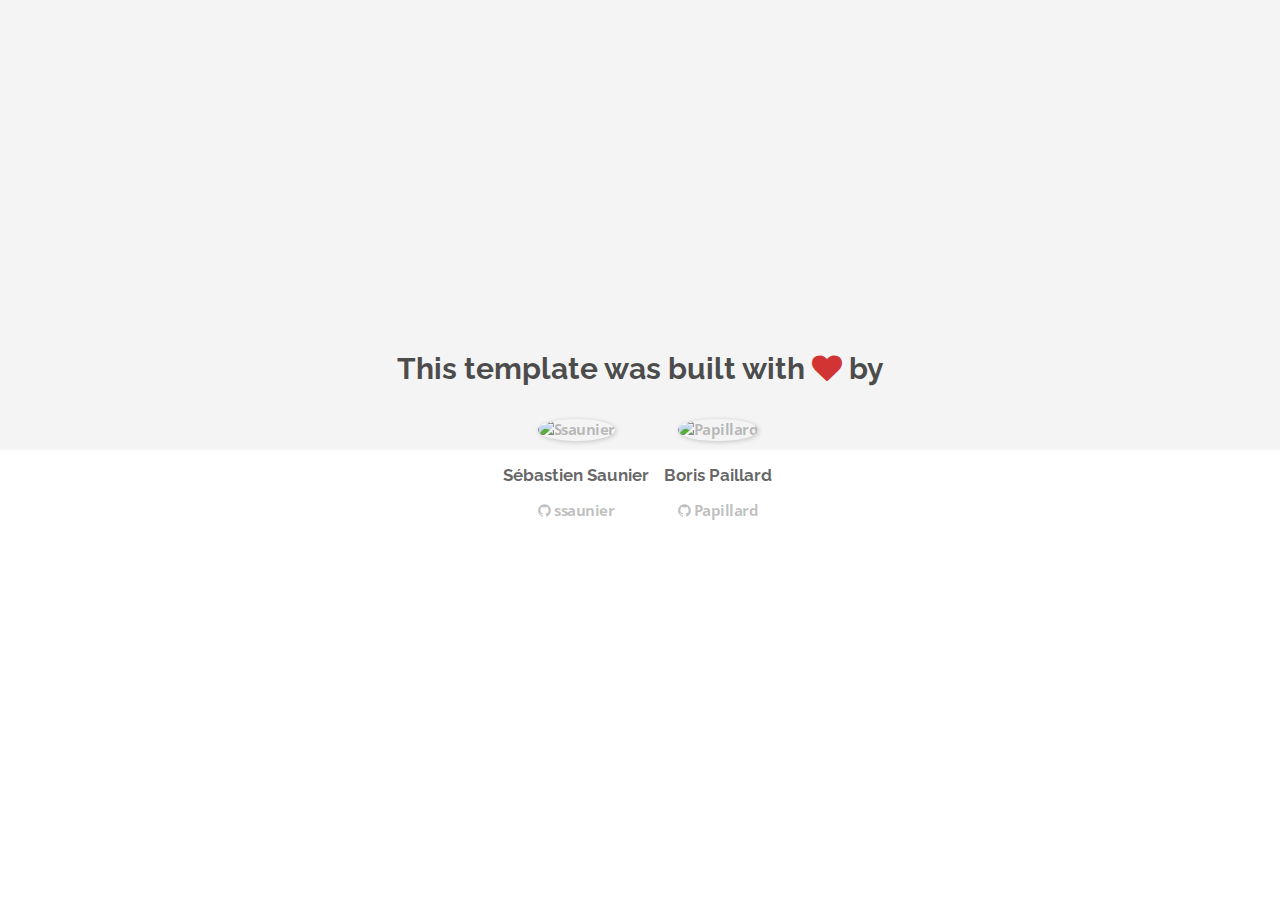
==== about.html @ 90ef144e "Automated commit at 2018-05-28 09:47:52 UTC by middleman-deploy 2.0.0-alpha" ====
<!doctype html>
<html>
  <head>
    <meta charset="utf-8">
    <meta http-equiv="x-ua-compatible" content="ie=edge">
    <meta name="viewport"
          content="width=device-width, initial-scale=1, shrink-to-fit=no">
    <!-- Use the title from a page's frontmatter if it has one -->
    <title>Le Wagon - Middleman - About</title>
    <link href="stylesheets/application-3c48b980.css" rel="stylesheet" />
    <script src="javascripts/application-93de88c9.js"></script>
    <link href="images/favicon-f15af148.png" rel="icon" type="image/png" />
  </head>
  <body>
    <div id="about">
  <div class="about-content">
    <h1>This template was built with <i class="fa fa-heart"></i> by</h1>
    <ul class="list-inline">
        <li>
<a href="https://kitt.lewagon.com/alumni/ssaunier" target="_blank">            <img src="https://kitt.lewagon.com/placeholder/users/ssaunier" class="img-circle" alt="Ssaunier" />
</a>          <h2>Sébastien Saunier</h2>
          <p>
<a href="https://github.com/ssaunier" target="_blank">              <i class="fa fa-github"></i> ssaunier
</a>          </p>
        </li>
        <li>
<a href="https://kitt.lewagon.com/alumni/Papillard" target="_blank">            <img src="https://kitt.lewagon.com/placeholder/users/Papillard" class="img-circle" alt="Papillard" />
</a>          <h2>Boris Paillard</h2>
          <p>
<a href="https://github.com/Papillard" target="_blank">              <i class="fa fa-github"></i> Papillard
</a>          </p>
        </li>
    </ul>
  </div>
</div>

  </body>
</html>
---- stylesheets/application-3c48b980.css ----
@import url("https://fonts.googleapis.com/css?family=Open+Sans:400,300,700|Raleway:400,100,300,700,500");/*!
 * Bootstrap v3.3.7 (http://getbootstrap.com)
 * Copyright 2011-2016 Twitter, Inc.
 * Licensed under MIT (https://github.com/twbs/bootstrap/blob/master/LICENSE)
 *//*! normalize.css v3.0.3 | MIT License | github.com/necolas/normalize.css */html{font-family:sans-serif;-ms-text-size-adjust:100%;-webkit-text-size-adjust:100%}body{margin:0}article,aside,details,figcaption,figure,footer,header,hgroup,main,menu,nav,section,summary{display:block}audio,canvas,progress,video{display:inline-block;vertical-align:baseline}audio:not([controls]){display:none;height:0}[hidden],template{display:none}a{background-color:transparent}a:active,a:hover{outline:0}abbr[title]{border-bottom:1px dotted}b,strong{font-weight:bold}dfn{font-style:italic}h1{font-size:2em;margin:0.67em 0}mark{background:#ff0;color:#000}small{font-size:80%}sub,sup{font-size:75%;line-height:0;position:relative;vertical-align:baseline}sup{top:-0.5em}sub{bottom:-0.25em}img{border:0}svg:not(:root){overflow:hidden}figure{margin:1em 40px}hr{-webkit-box-sizing:content-box;box-sizing:content-box;height:0}pre{overflow:auto}code,kbd,pre,samp{font-family:monospace, monospace;font-size:1em}button,input,optgroup,select,textarea{color:inherit;font:inherit;margin:0}button{overflow:visible}button,select{text-transform:none}button,html input[type="button"],input[type="reset"],input[type="submit"]{-webkit-appearance:button;cursor:pointer}button[disabled],html input[disabled]{cursor:default}button::-moz-focus-inner,input::-moz-focus-inner{border:0;padding:0}input{line-height:normal}input[type="checkbox"],input[type="radio"]{-webkit-box-sizing:border-box;box-sizing:border-box;padding:0}input[type="number"]::-webkit-inner-spin-button,input[type="number"]::-webkit-outer-spin-button{height:auto}input[type="search"]{-webkit-appearance:textfield;-webkit-box-sizing:content-box;box-sizing:content-box}input[type="search"]::-webkit-search-cancel-button,input[type="search"]::-webkit-search-decoration{-webkit-appearance:none}fieldset{border:1px solid #c0c0c0;margin:0 2px;padding:0.35em 0.625em 0.75em}legend{border:0;padding:0}textarea{overflow:auto}optgroup{font-weight:bold}table{border-collapse:collapse;border-spacing:0}td,th{padding:0}/*! Source: https://github.com/h5bp/html5-boilerplate/blob/master/src/css/main.css */@media print{*,*:before,*:after{background:transparent !important;color:#000 !important;-webkit-box-shadow:none !important;box-shadow:none !important;text-shadow:none !important}a,a:visited{text-decoration:underline}a[href]:after{content:" (" attr(href) ")"}abbr[title]:after{content:" (" attr(title) ")"}a[href^="#"]:after,a[href^="javascript:"]:after{content:""}pre,blockquote{border:1px solid #999;page-break-inside:avoid}thead{display:table-header-group}tr,img{page-break-inside:avoid}img{max-width:100% !important}p,h2,h3{orphans:3;widows:3}h2,h3{page-break-after:avoid}.navbar{display:none}.btn>.caret,.dropup>.btn>.caret{border-top-color:#000 !important}.label{border:1px solid #000}.table{border-collapse:collapse !important}.table td,.table th{background-color:#fff !important}.table-bordered th,.table-bordered td{border:1px solid #ddd !important}}@font-face{font-family:'Glyphicons Halflings';src:url("../assets/bootstrap/glyphicons-halflings-regular-86b6f62b.eot");src:url("../assets/bootstrap/glyphicons-halflings-regular-86b6f62b.eot?#iefix") format("embedded-opentype"),url("../assets/bootstrap/glyphicons-halflings-regular-ca35b697.woff2") format("woff2"),url("../assets/bootstrap/glyphicons-halflings-regular-278e49a8.woff") format("woff"),url("../assets/bootstrap/glyphicons-halflings-regular-44bc1850.ttf") format("truetype"),url("../assets/bootstrap/glyphicons-halflings-regular-de51a849.svg#glyphicons_halflingsregular") format("svg")}.glyphicon{position:relative;top:1px;display:inline-block;font-family:'Glyphicons Halflings';font-style:normal;font-weight:normal;line-height:1;-webkit-font-smoothing:antialiased;-moz-osx-font-smoothing:grayscale}.glyphicon-asterisk:before{content:"\002a"}.glyphicon-plus:before{content:"\002b"}.glyphicon-euro:before,.glyphicon-eur:before{content:"\20ac"}.glyphicon-minus:before{content:"\2212"}.glyphicon-cloud:before{content:"\2601"}.glyphicon-envelope:before{content:"\2709"}.glyphicon-pencil:before{content:"\270f"}.glyphicon-glass:before{content:"\e001"}.glyphicon-music:before{content:"\e002"}.glyphicon-search:before{content:"\e003"}.glyphicon-heart:before{content:"\e005"}.glyphicon-star:before{content:"\e006"}.glyphicon-star-empty:before{content:"\e007"}.glyphicon-user:before{content:"\e008"}.glyphicon-film:before{content:"\e009"}.glyphicon-th-large:before{content:"\e010"}.glyphicon-th:before{content:"\e011"}.glyphicon-th-list:before{content:"\e012"}.glyphicon-ok:before{content:"\e013"}.glyphicon-remove:before{content:"\e014"}.glyphicon-zoom-in:before{content:"\e015"}.glyphicon-zoom-out:before{content:"\e016"}.glyphicon-off:before{content:"\e017"}.glyphicon-signal:before{content:"\e018"}.glyphicon-cog:before{content:"\e019"}.glyphicon-trash:before{content:"\e020"}.glyphicon-home:before{content:"\e021"}.glyphicon-file:before{content:"\e022"}.glyphicon-time:before{content:"\e023"}.glyphicon-road:before{content:"\e024"}.glyphicon-download-alt:before{content:"\e025"}.glyphicon-download:before{content:"\e026"}.glyphicon-upload:before{content:"\e027"}.glyphicon-inbox:before{content:"\e028"}.glyphicon-play-circle:before{content:"\e029"}.glyphicon-repeat:before{content:"\e030"}.glyphicon-refresh:before{content:"\e031"}.glyphicon-list-alt:before{content:"\e032"}.glyphicon-lock:before{content:"\e033"}.glyphicon-flag:before{content:"\e034"}.glyphicon-headphones:before{content:"\e035"}.glyphicon-volume-off:before{content:"\e036"}.glyphicon-volume-down:before{content:"\e037"}.glyphicon-volume-up:before{content:"\e038"}.glyphicon-qrcode:before{content:"\e039"}.glyphicon-barcode:before{content:"\e040"}.glyphicon-tag:before{content:"\e041"}.glyphicon-tags:before{content:"\e042"}.glyphicon-book:before{content:"\e043"}.glyphicon-bookmark:before{content:"\e044"}.glyphicon-print:before{content:"\e045"}.glyphicon-camera:before{content:"\e046"}.glyphicon-font:before{content:"\e047"}.glyphicon-bold:before{content:"\e048"}.glyphicon-italic:before{content:"\e049"}.glyphicon-text-height:before{content:"\e050"}.glyphicon-text-width:before{content:"\e051"}.glyphicon-align-left:before{content:"\e052"}.glyphicon-align-center:before{content:"\e053"}.glyphicon-align-right:before{content:"\e054"}.glyphicon-align-justify:before{content:"\e055"}.glyphicon-list:before{content:"\e056"}.glyphicon-indent-left:before{content:"\e057"}.glyphicon-indent-right:before{content:"\e058"}.glyphicon-facetime-video:before{content:"\e059"}.glyphicon-picture:before{content:"\e060"}.glyphicon-map-marker:before{content:"\e062"}.glyphicon-adjust:before{content:"\e063"}.glyphicon-tint:before{content:"\e064"}.glyphicon-edit:before{content:"\e065"}.glyphicon-share:before{content:"\e066"}.glyphicon-check:before{content:"\e067"}.glyphicon-move:before{content:"\e068"}.glyphicon-step-backward:before{content:"\e069"}.glyphicon-fast-backward:before{content:"\e070"}.glyphicon-backward:before{content:"\e071"}.glyphicon-play:before{content:"\e072"}.glyphicon-pause:before{content:"\e073"}.glyphicon-stop:before{content:"\e074"}.glyphicon-forward:before{content:"\e075"}.glyphicon-fast-forward:before{content:"\e076"}.glyphicon-step-forward:before{content:"\e077"}.glyphicon-eject:before{content:"\e078"}.glyphicon-chevron-left:before{content:"\e079"}.glyphicon-chevron-right:before{content:"\e080"}.glyphicon-plus-sign:before{content:"\e081"}.glyphicon-minus-sign:before{content:"\e082"}.glyphicon-remove-sign:before{content:"\e083"}.glyphicon-ok-sign:before{content:"\e084"}.glyphicon-question-sign:before{content:"\e085"}.glyphicon-info-sign:before{content:"\e086"}.glyphicon-screenshot:before{content:"\e087"}.glyphicon-remove-circle:before{content:"\e088"}.glyphicon-ok-circle:before{content:"\e089"}.glyphicon-ban-circle:before{content:"\e090"}.glyphicon-arrow-left:before{content:"\e091"}.glyphicon-arrow-right:before{content:"\e092"}.glyphicon-arrow-up:before{content:"\e093"}.glyphicon-arrow-down:before{content:"\e094"}.glyphicon-share-alt:before{content:"\e095"}.glyphicon-resize-full:before{content:"\e096"}.glyphicon-resize-small:before{content:"\e097"}.glyphicon-exclamation-sign:before{content:"\e101"}.glyphicon-gift:before{content:"\e102"}.glyphicon-leaf:before{content:"\e103"}.glyphicon-fire:before{content:"\e104"}.glyphicon-eye-open:before{content:"\e105"}.glyphicon-eye-close:before{content:"\e106"}.glyphicon-warning-sign:before{content:"\e107"}.glyphicon-plane:before{content:"\e108"}.glyphicon-calendar:before{content:"\e109"}.glyphicon-random:before{content:"\e110"}.glyphicon-comment:before{content:"\e111"}.glyphicon-magnet:before{content:"\e112"}.glyphicon-chevron-up:before{content:"\e113"}.glyphicon-chevron-down:before{content:"\e114"}.glyphicon-retweet:before{content:"\e115"}.glyphicon-shopping-cart:before{content:"\e116"}.glyphicon-folder-close:before{content:"\e117"}.glyphicon-folder-open:before{content:"\e118"}.glyphicon-resize-vertical:before{content:"\e119"}.glyphicon-resize-horizontal:before{content:"\e120"}.glyphicon-hdd:before{content:"\e121"}.glyphicon-bullhorn:before{content:"\e122"}.glyphicon-bell:before{content:"\e123"}.glyphicon-certificate:before{content:"\e124"}.glyphicon-thumbs-up:before{content:"\e125"}.glyphicon-thumbs-down:before{content:"\e126"}.glyphicon-hand-right:before{content:"\e127"}.glyphicon-hand-left:before{content:"\e128"}.glyphicon-hand-up:before{content:"\e129"}.glyphicon-hand-down:before{content:"\e130"}.glyphicon-circle-arrow-right:before{content:"\e131"}.glyphicon-circle-arrow-left:before{content:"\e132"}.glyphicon-circle-arrow-up:before{content:"\e133"}.glyphicon-circle-arrow-down:before{content:"\e134"}.glyphicon-globe:before{content:"\e135"}.glyphicon-wrench:before{content:"\e136"}.glyphicon-tasks:before{content:"\e137"}.glyphicon-filter:before{content:"\e138"}.glyphicon-briefcase:before{content:"\e139"}.glyphicon-fullscreen:before{content:"\e140"}.glyphicon-dashboard:before{content:"\e141"}.glyphicon-paperclip:before{content:"\e142"}.glyphicon-heart-empty:before{content:"\e143"}.glyphicon-link:before{content:"\e144"}.glyphicon-phone:before{content:"\e145"}.glyphicon-pushpin:before{content:"\e146"}.glyphicon-usd:before{content:"\e148"}.glyphicon-gbp:before{content:"\e149"}.glyphicon-sort:before{content:"\e150"}.glyphicon-sort-by-alphabet:before{content:"\e151"}.glyphicon-sort-by-alphabet-alt:before{content:"\e152"}.glyphicon-sort-by-order:before{content:"\e153"}.glyphicon-sort-by-order-alt:before{content:"\e154"}.glyphicon-sort-by-attributes:before{content:"\e155"}.glyphicon-sort-by-attributes-alt:before{content:"\e156"}.glyphicon-unchecked:before{content:"\e157"}.glyphicon-expand:before{content:"\e158"}.glyphicon-collapse-down:before{content:"\e159"}.glyphicon-collapse-up:before{content:"\e160"}.glyphicon-log-in:before{content:"\e161"}.glyphicon-flash:before{content:"\e162"}.glyphicon-log-out:before{content:"\e163"}.glyphicon-new-window:before{content:"\e164"}.glyphicon-record:before{content:"\e165"}.glyphicon-save:before{content:"\e166"}.glyphicon-open:before{content:"\e167"}.glyphicon-saved:before{content:"\e168"}.glyphicon-import:before{content:"\e169"}.glyphicon-export:before{content:"\e170"}.glyphicon-send:before{content:"\e171"}.glyphicon-floppy-disk:before{content:"\e172"}.glyphicon-floppy-saved:before{content:"\e173"}.glyphicon-floppy-remove:before{content:"\e174"}.glyphicon-floppy-save:before{content:"\e175"}.glyphicon-floppy-open:before{content:"\e176"}.glyphicon-credit-card:before{content:"\e177"}.glyphicon-transfer:before{content:"\e178"}.glyphicon-cutlery:before{content:"\e179"}.glyphicon-header:before{content:"\e180"}.glyphicon-compressed:before{content:"\e181"}.glyphicon-earphone:before{content:"\e182"}.glyphicon-phone-alt:before{content:"\e183"}.glyphicon-tower:before{content:"\e184"}.glyphicon-stats:before{content:"\e185"}.glyphicon-sd-video:before{content:"\e186"}.glyphicon-hd-video:before{content:"\e187"}.glyphicon-subtitles:before{content:"\e188"}.glyphicon-sound-stereo:before{content:"\e189"}.glyphicon-sound-dolby:before{content:"\e190"}.glyphicon-sound-5-1:before{content:"\e191"}.glyphicon-sound-6-1:before{content:"\e192"}.glyphicon-sound-7-1:before{content:"\e193"}.glyphicon-copyright-mark:before{content:"\e194"}.glyphicon-registration-mark:before{content:"\e195"}.glyphicon-cloud-download:before{content:"\e197"}.glyphicon-cloud-upload:before{content:"\e198"}.glyphicon-tree-conifer:before{content:"\e199"}.glyphicon-tree-deciduous:before{content:"\e200"}.glyphicon-cd:before{content:"\e201"}.glyphicon-save-file:before{content:"\e202"}.glyphicon-open-file:before{content:"\e203"}.glyphicon-level-up:before{content:"\e204"}.glyphicon-copy:before{content:"\e205"}.glyphicon-paste:before{content:"\e206"}.glyphicon-alert:before{content:"\e209"}.glyphicon-equalizer:before{content:"\e210"}.glyphicon-king:before{content:"\e211"}.glyphicon-queen:before{content:"\e212"}.glyphicon-pawn:before{content:"\e213"}.glyphicon-bishop:before{content:"\e214"}.glyphicon-knight:before{content:"\e215"}.glyphicon-baby-formula:before{content:"\e216"}.glyphicon-tent:before{content:"\26fa"}.glyphicon-blackboard:before{content:"\e218"}.glyphicon-bed:before{content:"\e219"}.glyphicon-apple:before{content:"\f8ff"}.glyphicon-erase:before{content:"\e221"}.glyphicon-hourglass:before{content:"\231b"}.glyphicon-lamp:before{content:"\e223"}.glyphicon-duplicate:before{content:"\e224"}.glyphicon-piggy-bank:before{content:"\e225"}.glyphicon-scissors:before{content:"\e226"}.glyphicon-bitcoin:before{content:"\e227"}.glyphicon-btc:before{content:"\e227"}.glyphicon-xbt:before{content:"\e227"}.glyphicon-yen:before{content:"\00a5"}.glyphicon-jpy:before{content:"\00a5"}.glyphicon-ruble:before{content:"\20bd"}.glyphicon-rub:before{content:"\20bd"}.glyphicon-scale:before{content:"\e230"}.glyphicon-ice-lolly:before{content:"\e231"}.glyphicon-ice-lolly-tasted:before{content:"\e232"}.glyphicon-education:before{content:"\e233"}.glyphicon-option-horizontal:before{content:"\e234"}.glyphicon-option-vertical:before{content:"\e235"}.glyphicon-menu-hamburger:before{content:"\e236"}.glyphicon-modal-window:before{content:"\e237"}.glyphicon-oil:before{content:"\e238"}.glyphicon-grain:before{content:"\e239"}.glyphicon-sunglasses:before{content:"\e240"}.glyphicon-text-size:before{content:"\e241"}.glyphicon-text-color:before{content:"\e242"}.glyphicon-text-background:before{content:"\e243"}.glyphicon-object-align-top:before{content:"\e244"}.glyphicon-object-align-bottom:before{content:"\e245"}.glyphicon-object-align-horizontal:before{content:"\e246"}.glyphicon-object-align-left:before{content:"\e247"}.glyphicon-object-align-vertical:before{content:"\e248"}.glyphicon-object-align-right:before{content:"\e249"}.glyphicon-triangle-right:before{content:"\e250"}.glyphicon-triangle-left:before{content:"\e251"}.glyphicon-triangle-bottom:before{content:"\e252"}.glyphicon-triangle-top:before{content:"\e253"}.glyphicon-console:before{content:"\e254"}.glyphicon-superscript:before{content:"\e255"}.glyphicon-subscript:before{content:"\e256"}.glyphicon-menu-left:before{content:"\e257"}.glyphicon-menu-right:before{content:"\e258"}.glyphicon-menu-down:before{content:"\e259"}.glyphicon-menu-up:before{content:"\e260"}*{-webkit-box-sizing:border-box;box-sizing:border-box}*:before,*:after{-webkit-box-sizing:border-box;box-sizing:border-box}html{font-size:10px;-webkit-tap-highlight-color:transparent}body{font-family:"Open Sans", "Helvetica", "sans-serif";font-size:18px;line-height:1.42857143;color:#333333;background-color:#F4F4F4}input,button,select,textarea{font-family:inherit;font-size:inherit;line-height:inherit}a{color:#469AE0;text-decoration:none}a:hover,a:focus{color:#1f74ba;text-decoration:underline}a:focus{outline:5px auto -webkit-focus-ring-color;outline-offset:-2px}figure{margin:0}img{vertical-align:middle}.img-responsive{display:block;max-width:100%;height:auto}.img-rounded{border-radius:2px}.img-thumbnail{padding:4px;line-height:1.42857143;background-color:#F4F4F4;border:1px solid #ddd;border-radius:2px;-webkit-transition:all 0.2s ease-in-out;transition:all 0.2s ease-in-out;display:inline-block;max-width:100%;height:auto}.img-circle{border-radius:50%}hr{margin-top:25px;margin-bottom:25px;border:0;border-top:1px solid #eeeeee}.sr-only{position:absolute;width:1px;height:1px;margin:-1px;padding:0;overflow:hidden;clip:rect(0, 0, 0, 0);border:0}.sr-only-focusable:active,.sr-only-focusable:focus{position:static;width:auto;height:auto;margin:0;overflow:visible;clip:auto}[role="button"]{cursor:pointer}h1,h2,h3,h4,h5,h6,.h1,.h2,.h3,.h4,.h5,.h6{font-family:"Raleway", "Helvetica", "sans-serif";font-weight:500;line-height:1.1;color:inherit}h1 small,h1 .small,h2 small,h2 .small,h3 small,h3 .small,h4 small,h4 .small,h5 small,h5 .small,h6 small,h6 .small,.h1 small,.h1 .small,.h2 small,.h2 .small,.h3 small,.h3 .small,.h4 small,.h4 .small,.h5 small,.h5 .small,.h6 small,.h6 .small{font-weight:normal;line-height:1;color:#777777}h1,.h1,h2,.h2,h3,.h3{margin-top:25px;margin-bottom:12.5px}h1 small,h1 .small,.h1 small,.h1 .small,h2 small,h2 .small,.h2 small,.h2 .small,h3 small,h3 .small,.h3 small,.h3 .small{font-size:65%}h4,.h4,h5,.h5,h6,.h6{margin-top:12.5px;margin-bottom:12.5px}h4 small,h4 .small,.h4 small,.h4 .small,h5 small,h5 .small,.h5 small,.h5 .small,h6 small,h6 .small,.h6 small,.h6 .small{font-size:75%}h1,.h1{font-size:46px}h2,.h2{font-size:38px}h3,.h3{font-size:31px}h4,.h4{font-size:23px}h5,.h5{font-size:18px}h6,.h6{font-size:16px}p{margin:0 0 12.5px}.lead{margin-bottom:25px;font-size:20px;font-weight:300;line-height:1.4}@media (min-width: 768px){.lead{font-size:27px}}small,.small{font-size:88%}mark,.mark{background-color:#fcf8e3;padding:.2em}.text-left{text-align:left}.text-right{text-align:right}.text-center{text-align:center}.text-justify{text-align:justify}.text-nowrap{white-space:nowrap}.text-lowercase{text-transform:lowercase}.text-uppercase,.initialism{text-transform:uppercase}.text-capitalize{text-transform:capitalize}.text-muted{color:#777777}.text-primary{color:#469AE0}a.text-primary:hover,a.text-primary:focus{color:#2381d0}.text-success{color:#3c763d}a.text-success:hover,a.text-success:focus{color:#2b542c}.text-info{color:#31708f}a.text-info:hover,a.text-info:focus{color:#245269}.text-warning{color:#8a6d3b}a.text-warning:hover,a.text-warning:focus{color:#66512c}.text-danger{color:#a94442}a.text-danger:hover,a.text-danger:focus{color:#843534}.bg-primary{color:#fff}.bg-primary{background-color:#469AE0}a.bg-primary:hover,a.bg-primary:focus{background-color:#2381d0}.bg-success{background-color:#dff0d8}a.bg-success:hover,a.bg-success:focus{background-color:#c1e2b3}.bg-info{background-color:#d9edf7}a.bg-info:hover,a.bg-info:focus{background-color:#afd9ee}.bg-warning{background-color:#fcf8e3}a.bg-warning:hover,a.bg-warning:focus{background-color:#f7ecb5}.bg-danger{background-color:#f2dede}a.bg-danger:hover,a.bg-danger:focus{background-color:#e4b9b9}.page-header{padding-bottom:11.5px;margin:50px 0 25px;border-bottom:1px solid #eeeeee}ul,ol{margin-top:0;margin-bottom:12.5px}ul ul,ul ol,ol ul,ol ol{margin-bottom:0}.list-unstyled{padding-left:0;list-style:none}.list-inline{padding-left:0;list-style:none;margin-left:-5px}.list-inline>li{display:inline-block;padding-left:5px;padding-right:5px}dl{margin-top:0;margin-bottom:25px}dt,dd{line-height:1.42857143}dt{font-weight:bold}dd{margin-left:0}.dl-horizontal dd:before,.dl-horizontal dd:after{content:" ";display:table}.dl-horizontal dd:after{clear:both}@media (min-width: 768px){.dl-horizontal dt{float:left;width:160px;clear:left;text-align:right;overflow:hidden;text-overflow:ellipsis;white-space:nowrap}.dl-horizontal dd{margin-left:180px}}abbr[title],abbr[data-original-title]{cursor:help;border-bottom:1px dotted #777777}.initialism{font-size:90%}blockquote{padding:12.5px 25px;margin:0 0 25px;font-size:22.5px;border-left:5px solid #eeeeee}blockquote p:last-child,blockquote ul:last-child,blockquote ol:last-child{margin-bottom:0}blockquote footer,blockquote small,blockquote .small{display:block;font-size:80%;line-height:1.42857143;color:#777777}blockquote footer:before,blockquote small:before,blockquote .small:before{content:'\2014 \00A0'}.blockquote-reverse,blockquote.pull-right{padding-right:15px;padding-left:0;border-right:5px solid #eeeeee;border-left:0;text-align:right}.blockquote-reverse footer:before,.blockquote-reverse small:before,.blockquote-reverse .small:before,blockquote.pull-right footer:before,blockquote.pull-right small:before,blockquote.pull-right .small:before{content:''}.blockquote-reverse footer:after,.blockquote-reverse small:after,.blockquote-reverse .small:after,blockquote.pull-right footer:after,blockquote.pull-right small:after,blockquote.pull-right .small:after{content:'\00A0 \2014'}address{margin-bottom:25px;font-style:normal;line-height:1.42857143}code,kbd,pre,samp{font-family:Menlo, Monaco, Consolas, "Courier New", monospace}code{padding:2px 4px;font-size:90%;color:#c7254e;background-color:#f9f2f4;border-radius:2px}kbd{padding:2px 4px;font-size:90%;color:#fff;background-color:#333;border-radius:2px;-webkit-box-shadow:inset 0 -1px 0 rgba(0,0,0,0.25);box-shadow:inset 0 -1px 0 rgba(0,0,0,0.25)}kbd kbd{padding:0;font-size:100%;font-weight:bold;-webkit-box-shadow:none;box-shadow:none}pre{display:block;padding:12px;margin:0 0 12.5px;font-size:17px;line-height:1.42857143;word-break:break-all;word-wrap:break-word;color:#333333;background-color:#f5f5f5;border:1px solid #ccc;border-radius:2px}pre code{padding:0;font-size:inherit;color:inherit;white-space:pre-wrap;background-color:transparent;border-radius:0}.pre-scrollable{max-height:340px;overflow-y:scroll}.container{margin-right:auto;margin-left:auto;padding-left:15px;padding-right:15px}.container:before,.container:after{content:" ";display:table}.container:after{clear:both}@media (min-width: 768px){.container{width:750px}}@media (min-width: 992px){.container{width:970px}}@media (min-width: 1200px){.container{width:1170px}}.container-fluid{margin-right:auto;margin-left:auto;padding-left:15px;padding-right:15px}.container-fluid:before,.container-fluid:after{content:" ";display:table}.container-fluid:after{clear:both}.row{margin-left:-15px;margin-right:-15px}.row:before,.row:after{content:" ";display:table}.row:after{clear:both}.col-xs-1,.col-sm-1,.col-md-1,.col-lg-1,.col-xs-2,.col-sm-2,.col-md-2,.col-lg-2,.col-xs-3,.col-sm-3,.col-md-3,.col-lg-3,.col-xs-4,.col-sm-4,.col-md-4,.col-lg-4,.col-xs-5,.col-sm-5,.col-md-5,.col-lg-5,.col-xs-6,.col-sm-6,.col-md-6,.col-lg-6,.col-xs-7,.col-sm-7,.col-md-7,.col-lg-7,.col-xs-8,.col-sm-8,.col-md-8,.col-lg-8,.col-xs-9,.col-sm-9,.col-md-9,.col-lg-9,.col-xs-10,.col-sm-10,.col-md-10,.col-lg-10,.col-xs-11,.col-sm-11,.col-md-11,.col-lg-11,.col-xs-12,.col-sm-12,.col-md-12,.col-lg-12{position:relative;min-height:1px;padding-left:15px;padding-right:15px}.col-xs-1,.col-xs-2,.col-xs-3,.col-xs-4,.col-xs-5,.col-xs-6,.col-xs-7,.col-xs-8,.col-xs-9,.col-xs-10,.col-xs-11,.col-xs-12{float:left}.col-xs-1{width:8.33333333%}.col-xs-2{width:16.66666667%}.col-xs-3{width:25%}.col-xs-4{width:33.33333333%}.col-xs-5{width:41.66666667%}.col-xs-6{width:50%}.col-xs-7{width:58.33333333%}.col-xs-8{width:66.66666667%}.col-xs-9{width:75%}.col-xs-10{width:83.33333333%}.col-xs-11{width:91.66666667%}.col-xs-12{width:100%}.col-xs-pull-0{right:auto}.col-xs-pull-1{right:8.33333333%}.col-xs-pull-2{right:16.66666667%}.col-xs-pull-3{right:25%}.col-xs-pull-4{right:33.33333333%}.col-xs-pull-5{right:41.66666667%}.col-xs-pull-6{right:50%}.col-xs-pull-7{right:58.33333333%}.col-xs-pull-8{right:66.66666667%}.col-xs-pull-9{right:75%}.col-xs-pull-10{right:83.33333333%}.col-xs-pull-11{right:91.66666667%}.col-xs-pull-12{right:100%}.col-xs-push-0{left:auto}.col-xs-push-1{left:8.33333333%}.col-xs-push-2{left:16.66666667%}.col-xs-push-3{left:25%}.col-xs-push-4{left:33.33333333%}.col-xs-push-5{left:41.66666667%}.col-xs-push-6{left:50%}.col-xs-push-7{left:58.33333333%}.col-xs-push-8{left:66.66666667%}.col-xs-push-9{left:75%}.col-xs-push-10{left:83.33333333%}.col-xs-push-11{left:91.66666667%}.col-xs-push-12{left:100%}.col-xs-offset-0{margin-left:0%}.col-xs-offset-1{margin-left:8.33333333%}.col-xs-offset-2{margin-left:16.66666667%}.col-xs-offset-3{margin-left:25%}.col-xs-offset-4{margin-left:33.33333333%}.col-xs-offset-5{margin-left:41.66666667%}.col-xs-offset-6{margin-left:50%}.col-xs-offset-7{margin-left:58.33333333%}.col-xs-offset-8{margin-left:66.66666667%}.col-xs-offset-9{margin-left:75%}.col-xs-offset-10{margin-left:83.33333333%}.col-xs-offset-11{margin-left:91.66666667%}.col-xs-offset-12{margin-left:100%}@media (min-width: 768px){.col-sm-1,.col-sm-2,.col-sm-3,.col-sm-4,.col-sm-5,.col-sm-6,.col-sm-7,.col-sm-8,.col-sm-9,.col-sm-10,.col-sm-11,.col-sm-12{float:left}.col-sm-1{width:8.33333333%}.col-sm-2{width:16.66666667%}.col-sm-3{width:25%}.col-sm-4{width:33.33333333%}.col-sm-5{width:41.66666667%}.col-sm-6{width:50%}.col-sm-7{width:58.33333333%}.col-sm-8{width:66.66666667%}.col-sm-9{width:75%}.col-sm-10{width:83.33333333%}.col-sm-11{width:91.66666667%}.col-sm-12{width:100%}.col-sm-pull-0{right:auto}.col-sm-pull-1{right:8.33333333%}.col-sm-pull-2{right:16.66666667%}.col-sm-pull-3{right:25%}.col-sm-pull-4{right:33.33333333%}.col-sm-pull-5{right:41.66666667%}.col-sm-pull-6{right:50%}.col-sm-pull-7{right:58.33333333%}.col-sm-pull-8{right:66.66666667%}.col-sm-pull-9{right:75%}.col-sm-pull-10{right:83.33333333%}.col-sm-pull-11{right:91.66666667%}.col-sm-pull-12{right:100%}.col-sm-push-0{left:auto}.col-sm-push-1{left:8.33333333%}.col-sm-push-2{left:16.66666667%}.col-sm-push-3{left:25%}.col-sm-push-4{left:33.33333333%}.col-sm-push-5{left:41.66666667%}.col-sm-push-6{left:50%}.col-sm-push-7{left:58.33333333%}.col-sm-push-8{left:66.66666667%}.col-sm-push-9{left:75%}.col-sm-push-10{left:83.33333333%}.col-sm-push-11{left:91.66666667%}.col-sm-push-12{left:100%}.col-sm-offset-0{margin-left:0%}.col-sm-offset-1{margin-left:8.33333333%}.col-sm-offset-2{margin-left:16.66666667%}.col-sm-offset-3{margin-left:25%}.col-sm-offset-4{margin-left:33.33333333%}.col-sm-offset-5{margin-left:41.66666667%}.col-sm-offset-6{margin-left:50%}.col-sm-offset-7{margin-left:58.33333333%}.col-sm-offset-8{margin-left:66.66666667%}.col-sm-offset-9{margin-left:75%}.col-sm-offset-10{margin-left:83.33333333%}.col-sm-offset-11{margin-left:91.66666667%}.col-sm-offset-12{margin-left:100%}}@media (min-width: 992px){.col-md-1,.col-md-2,.col-md-3,.col-md-4,.col-md-5,.col-md-6,.col-md-7,.col-md-8,.col-md-9,.col-md-10,.col-md-11,.col-md-12{float:left}.col-md-1{width:8.33333333%}.col-md-2{width:16.66666667%}.col-md-3{width:25%}.col-md-4{width:33.33333333%}.col-md-5{width:41.66666667%}.col-md-6{width:50%}.col-md-7{width:58.33333333%}.col-md-8{width:66.66666667%}.col-md-9{width:75%}.col-md-10{width:83.33333333%}.col-md-11{width:91.66666667%}.col-md-12{width:100%}.col-md-pull-0{right:auto}.col-md-pull-1{right:8.33333333%}.col-md-pull-2{right:16.66666667%}.col-md-pull-3{right:25%}.col-md-pull-4{right:33.33333333%}.col-md-pull-5{right:41.66666667%}.col-md-pull-6{right:50%}.col-md-pull-7{right:58.33333333%}.col-md-pull-8{right:66.66666667%}.col-md-pull-9{right:75%}.col-md-pull-10{right:83.33333333%}.col-md-pull-11{right:91.66666667%}.col-md-pull-12{right:100%}.col-md-push-0{left:auto}.col-md-push-1{left:8.33333333%}.col-md-push-2{left:16.66666667%}.col-md-push-3{left:25%}.col-md-push-4{left:33.33333333%}.col-md-push-5{left:41.66666667%}.col-md-push-6{left:50%}.col-md-push-7{left:58.33333333%}.col-md-push-8{left:66.66666667%}.col-md-push-9{left:75%}.col-md-push-10{left:83.33333333%}.col-md-push-11{left:91.66666667%}.col-md-push-12{left:100%}.col-md-offset-0{margin-left:0%}.col-md-offset-1{margin-left:8.33333333%}.col-md-offset-2{margin-left:16.66666667%}.col-md-offset-3{margin-left:25%}.col-md-offset-4{margin-left:33.33333333%}.col-md-offset-5{margin-left:41.66666667%}.col-md-offset-6{margin-left:50%}.col-md-offset-7{margin-left:58.33333333%}.col-md-offset-8{margin-left:66.66666667%}.col-md-offset-9{margin-left:75%}.col-md-offset-10{margin-left:83.33333333%}.col-md-offset-11{margin-left:91.66666667%}.col-md-offset-12{margin-left:100%}}@media (min-width: 1200px){.col-lg-1,.col-lg-2,.col-lg-3,.col-lg-4,.col-lg-5,.col-lg-6,.col-lg-7,.col-lg-8,.col-lg-9,.col-lg-10,.col-lg-11,.col-lg-12{float:left}.col-lg-1{width:8.33333333%}.col-lg-2{width:16.66666667%}.col-lg-3{width:25%}.col-lg-4{width:33.33333333%}.col-lg-5{width:41.66666667%}.col-lg-6{width:50%}.col-lg-7{width:58.33333333%}.col-lg-8{width:66.66666667%}.col-lg-9{width:75%}.col-lg-10{width:83.33333333%}.col-lg-11{width:91.66666667%}.col-lg-12{width:100%}.col-lg-pull-0{right:auto}.col-lg-pull-1{right:8.33333333%}.col-lg-pull-2{right:16.66666667%}.col-lg-pull-3{right:25%}.col-lg-pull-4{right:33.33333333%}.col-lg-pull-5{right:41.66666667%}.col-lg-pull-6{right:50%}.col-lg-pull-7{right:58.33333333%}.col-lg-pull-8{right:66.66666667%}.col-lg-pull-9{right:75%}.col-lg-pull-10{right:83.33333333%}.col-lg-pull-11{right:91.66666667%}.col-lg-pull-12{right:100%}.col-lg-push-0{left:auto}.col-lg-push-1{left:8.33333333%}.col-lg-push-2{left:16.66666667%}.col-lg-push-3{left:25%}.col-lg-push-4{left:33.33333333%}.col-lg-push-5{left:41.66666667%}.col-lg-push-6{left:50%}.col-lg-push-7{left:58.33333333%}.col-lg-push-8{left:66.66666667%}.col-lg-push-9{left:75%}.col-lg-push-10{left:83.33333333%}.col-lg-push-11{left:91.66666667%}.col-lg-push-12{left:100%}.col-lg-offset-0{margin-left:0%}.col-lg-offset-1{margin-left:8.33333333%}.col-lg-offset-2{margin-left:16.66666667%}.col-lg-offset-3{margin-left:25%}.col-lg-offset-4{margin-left:33.33333333%}.col-lg-offset-5{margin-left:41.66666667%}.col-lg-offset-6{margin-left:50%}.col-lg-offset-7{margin-left:58.33333333%}.col-lg-offset-8{margin-left:66.66666667%}.col-lg-offset-9{margin-left:75%}.col-lg-offset-10{margin-left:83.33333333%}.col-lg-offset-11{margin-left:91.66666667%}.col-lg-offset-12{margin-left:100%}}table{background-color:transparent}caption{padding-top:8px;padding-bottom:8px;color:#777777;text-align:left}th{text-align:left}.table{width:100%;max-width:100%;margin-bottom:25px}.table>thead>tr>th,.table>thead>tr>td,.table>tbody>tr>th,.table>tbody>tr>td,.table>tfoot>tr>th,.table>tfoot>tr>td{padding:8px;line-height:1.42857143;vertical-align:top;border-top:1px solid #ddd}.table>thead>tr>th{vertical-align:bottom;border-bottom:2px solid #ddd}.table>caption+thead>tr:first-child>th,.table>caption+thead>tr:first-child>td,.table>colgroup+thead>tr:first-child>th,.table>colgroup+thead>tr:first-child>td,.table>thead:first-child>tr:first-child>th,.table>thead:first-child>tr:first-child>td{border-top:0}.table>tbody+tbody{border-top:2px solid #ddd}.table .table{background-color:#F4F4F4}.table-condensed>thead>tr>th,.table-condensed>thead>tr>td,.table-condensed>tbody>tr>th,.table-condensed>tbody>tr>td,.table-condensed>tfoot>tr>th,.table-condensed>tfoot>tr>td{padding:5px}.table-bordered{border:1px solid #ddd}.table-bordered>thead>tr>th,.table-bordered>thead>tr>td,.table-bordered>tbody>tr>th,.table-bordered>tbody>tr>td,.table-bordered>tfoot>tr>th,.table-bordered>tfoot>tr>td{border:1px solid #ddd}.table-bordered>thead>tr>th,.table-bordered>thead>tr>td{border-bottom-width:2px}.table-striped>tbody>tr:nth-of-type(odd){background-color:#f9f9f9}.table-hover>tbody>tr:hover{background-color:#f5f5f5}table col[class*="col-"]{position:static;float:none;display:table-column}table td[class*="col-"],table th[class*="col-"]{position:static;float:none;display:table-cell}.table>thead>tr>td.active,.table>thead>tr>th.active,.table>thead>tr.active>td,.table>thead>tr.active>th,.table>tbody>tr>td.active,.table>tbody>tr>th.active,.table>tbody>tr.active>td,.table>tbody>tr.active>th,.table>tfoot>tr>td.active,.table>tfoot>tr>th.active,.table>tfoot>tr.active>td,.table>tfoot>tr.active>th{background-color:#f5f5f5}.table-hover>tbody>tr>td.active:hover,.table-hover>tbody>tr>th.active:hover,.table-hover>tbody>tr.active:hover>td,.table-hover>tbody>tr:hover>.active,.table-hover>tbody>tr.active:hover>th{background-color:#e8e8e8}.table>thead>tr>td.success,.table>thead>tr>th.success,.table>thead>tr.success>td,.table>thead>tr.success>th,.table>tbody>tr>td.success,.table>tbody>tr>th.success,.table>tbody>tr.success>td,.table>tbody>tr.success>th,.table>tfoot>tr>td.success,.table>tfoot>tr>th.success,.table>tfoot>tr.success>td,.table>tfoot>tr.success>th{background-color:#dff0d8}.table-hover>tbody>tr>td.success:hover,.table-hover>tbody>tr>th.success:hover,.table-hover>tbody>tr.success:hover>td,.table-hover>tbody>tr:hover>.success,.table-hover>tbody>tr.success:hover>th{background-color:#d0e9c6}.table>thead>tr>td.info,.table>thead>tr>th.info,.table>thead>tr.info>td,.table>thead>tr.info>th,.table>tbody>tr>td.info,.table>tbody>tr>th.info,.table>tbody>tr.info>td,.table>tbody>tr.info>th,.table>tfoot>tr>td.info,.table>tfoot>tr>th.info,.table>tfoot>tr.info>td,.table>tfoot>tr.info>th{background-color:#d9edf7}.table-hover>tbody>tr>td.info:hover,.table-hover>tbody>tr>th.info:hover,.table-hover>tbody>tr.info:hover>td,.table-hover>tbody>tr:hover>.info,.table-hover>tbody>tr.info:hover>th{background-color:#c4e3f3}.table>thead>tr>td.warning,.table>thead>tr>th.warning,.table>thead>tr.warning>td,.table>thead>tr.warning>th,.table>tbody>tr>td.warning,.table>tbody>tr>th.warning,.table>tbody>tr.warning>td,.table>tbody>tr.warning>th,.table>tfoot>tr>td.warning,.table>tfoot>tr>th.warning,.table>tfoot>tr.warning>td,.table>tfoot>tr.warning>th{background-color:#fcf8e3}.table-hover>tbody>tr>td.warning:hover,.table-hover>tbody>tr>th.warning:hover,.table-hover>tbody>tr.warning:hover>td,.table-hover>tbody>tr:hover>.warning,.table-hover>tbody>tr.warning:hover>th{background-color:#faf2cc}.table>thead>tr>td.danger,.table>thead>tr>th.danger,.table>thead>tr.danger>td,.table>thead>tr.danger>th,.table>tbody>tr>td.danger,.table>tbody>tr>th.danger,.table>tbody>tr.danger>td,.table>tbody>tr.danger>th,.table>tfoot>tr>td.danger,.table>tfoot>tr>th.danger,.table>tfoot>tr.danger>td,.table>tfoot>tr.danger>th{background-color:#f2dede}.table-hover>tbody>tr>td.danger:hover,.table-hover>tbody>tr>th.danger:hover,.table-hover>tbody>tr.danger:hover>td,.table-hover>tbody>tr:hover>.danger,.table-hover>tbody>tr.danger:hover>th{background-color:#ebcccc}.table-responsive{overflow-x:auto;min-height:0.01%}@media screen and (max-width: 767px){.table-responsive{width:100%;margin-bottom:18.75px;overflow-y:hidden;-ms-overflow-style:-ms-autohiding-scrollbar;border:1px solid #ddd}.table-responsive>.table{margin-bottom:0}.table-responsive>.table>thead>tr>th,.table-responsive>.table>thead>tr>td,.table-responsive>.table>tbody>tr>th,.table-responsive>.table>tbody>tr>td,.table-responsive>.table>tfoot>tr>th,.table-responsive>.table>tfoot>tr>td{white-space:nowrap}.table-responsive>.table-bordered{border:0}.table-responsive>.table-bordered>thead>tr>th:first-child,.table-responsive>.table-bordered>thead>tr>td:first-child,.table-responsive>.table-bordered>tbody>tr>th:first-child,.table-responsive>.table-bordered>tbody>tr>td:first-child,.table-responsive>.table-bordered>tfoot>tr>th:first-child,.table-responsive>.table-bordered>tfoot>tr>td:first-child{border-left:0}.table-responsive>.table-bordered>thead>tr>th:last-child,.table-responsive>.table-bordered>thead>tr>td:last-child,.table-responsive>.table-bordered>tbody>tr>th:last-child,.table-responsive>.table-bordered>tbody>tr>td:last-child,.table-responsive>.table-bordered>tfoot>tr>th:last-child,.table-responsive>.table-bordered>tfoot>tr>td:last-child{border-right:0}.table-responsive>.table-bordered>tbody>tr:last-child>th,.table-responsive>.table-bordered>tbody>tr:last-child>td,.table-responsive>.table-bordered>tfoot>tr:last-child>th,.table-responsive>.table-bordered>tfoot>tr:last-child>td{border-bottom:0}}fieldset{padding:0;margin:0;border:0;min-width:0}legend{display:block;width:100%;padding:0;margin-bottom:25px;font-size:27px;line-height:inherit;color:#333333;border:0;border-bottom:1px solid #e5e5e5}label{display:inline-block;max-width:100%;margin-bottom:5px;font-weight:bold}input[type="search"]{-webkit-box-sizing:border-box;box-sizing:border-box}input[type="radio"],input[type="checkbox"]{margin:4px 0 0;margin-top:1px \9;line-height:normal}input[type="file"]{display:block}input[type="range"]{display:block;width:100%}select[multiple],select[size]{height:auto}input[type="file"]:focus,input[type="radio"]:focus,input[type="checkbox"]:focus{outline:5px auto -webkit-focus-ring-color;outline-offset:-2px}output{display:block;padding-top:7px;font-size:18px;line-height:1.42857143;color:#000000}.form-control{display:block;width:100%;height:39px;padding:6px 12px;font-size:18px;line-height:1.42857143;color:#000000;background-color:#fff;background-image:none;border:1px solid #ccc;border-radius:2px;-webkit-box-shadow:inset 0 1px 1px rgba(0,0,0,0.075);box-shadow:inset 0 1px 1px rgba(0,0,0,0.075);-webkit-transition:border-color ease-in-out 0.15s, box-shadow ease-in-out 0.15s;-webkit-transition:border-color ease-in-out 0.15s, -webkit-box-shadow ease-in-out 0.15s;transition:border-color ease-in-out 0.15s, -webkit-box-shadow ease-in-out 0.15s;transition:border-color ease-in-out 0.15s, box-shadow ease-in-out 0.15s;transition:border-color ease-in-out 0.15s, box-shadow ease-in-out 0.15s, -webkit-box-shadow ease-in-out 0.15s}.form-control:focus{border-color:#66afe9;outline:0;-webkit-box-shadow:inset 0 1px 1px rgba(0,0,0,0.075),0 0 8px rgba(102,175,233,0.6);box-shadow:inset 0 1px 1px rgba(0,0,0,0.075),0 0 8px rgba(102,175,233,0.6)}.form-control::-moz-placeholder{color:#999;opacity:1}.form-control:-ms-input-placeholder{color:#999}.form-control::-webkit-input-placeholder{color:#999}.form-control::-ms-expand{border:0;background-color:transparent}.form-control[disabled],.form-control[readonly],fieldset[disabled] .form-control{background-color:#eeeeee;opacity:1}.form-control[disabled],fieldset[disabled] .form-control{cursor:not-allowed}textarea.form-control{height:auto}input[type="search"]{-webkit-appearance:none}@media screen and (-webkit-min-device-pixel-ratio: 0){input[type="date"].form-control,input[type="time"].form-control,input[type="datetime-local"].form-control,input[type="month"].form-control{line-height:39px}input[type="date"].input-sm,.input-group-sm>input[type="date"].form-control,.input-group-sm>input[type="date"].input-group-addon,.input-group-sm>.input-group-btn>input[type="date"].btn,.input-group-sm input[type="date"],input[type="time"].input-sm,.input-group-sm>input[type="time"].form-control,.input-group-sm>input[type="time"].input-group-addon,.input-group-sm>.input-group-btn>input[type="time"].btn,.input-group-sm input[type="time"],input[type="datetime-local"].input-sm,.input-group-sm>input[type="datetime-local"].form-control,.input-group-sm>input[type="datetime-local"].input-group-addon,.input-group-sm>.input-group-btn>input[type="datetime-local"].btn,.input-group-sm input[type="datetime-local"],input[type="month"].input-sm,.input-group-sm>input[type="month"].form-control,.input-group-sm>input[type="month"].input-group-addon,.input-group-sm>.input-group-btn>input[type="month"].btn,.input-group-sm input[type="month"]{line-height:36px}input[type="date"].input-lg,.input-group-lg>input[type="date"].form-control,.input-group-lg>input[type="date"].input-group-addon,.input-group-lg>.input-group-btn>input[type="date"].btn,.input-group-lg input[type="date"],input[type="time"].input-lg,.input-group-lg>input[type="time"].form-control,.input-group-lg>input[type="time"].input-group-addon,.input-group-lg>.input-group-btn>input[type="time"].btn,.input-group-lg input[type="time"],input[type="datetime-local"].input-lg,.input-group-lg>input[type="datetime-local"].form-control,.input-group-lg>input[type="datetime-local"].input-group-addon,.input-group-lg>.input-group-btn>input[type="datetime-local"].btn,.input-group-lg input[type="datetime-local"],input[type="month"].input-lg,.input-group-lg>input[type="month"].form-control,.input-group-lg>input[type="month"].input-group-addon,.input-group-lg>.input-group-btn>input[type="month"].btn,.input-group-lg input[type="month"]{line-height:53px}}.form-group{margin-bottom:15px}.radio,.checkbox{position:relative;display:block;margin-top:10px;margin-bottom:10px}.radio label,.checkbox label{min-height:25px;padding-left:20px;margin-bottom:0;font-weight:normal;cursor:pointer}.radio input[type="radio"],.radio-inline input[type="radio"],.checkbox input[type="checkbox"],.checkbox-inline input[type="checkbox"]{position:absolute;margin-left:-20px;margin-top:4px \9}.radio+.radio,.checkbox+.checkbox{margin-top:-5px}.radio-inline,.checkbox-inline{position:relative;display:inline-block;padding-left:20px;margin-bottom:0;vertical-align:middle;font-weight:normal;cursor:pointer}.radio-inline+.radio-inline,.checkbox-inline+.checkbox-inline{margin-top:0;margin-left:10px}input[type="radio"][disabled],input[type="radio"].disabled,fieldset[disabled] input[type="radio"],input[type="checkbox"][disabled],input[type="checkbox"].disabled,fieldset[disabled] input[type="checkbox"]{cursor:not-allowed}.radio-inline.disabled,fieldset[disabled] .radio-inline,.checkbox-inline.disabled,fieldset[disabled] .checkbox-inline{cursor:not-allowed}.radio.disabled label,fieldset[disabled] .radio label,.checkbox.disabled label,fieldset[disabled] .checkbox label{cursor:not-allowed}.form-control-static{padding-top:7px;padding-bottom:7px;margin-bottom:0;min-height:43px}.form-control-static.input-lg,.input-group-lg>.form-control-static.form-control,.input-group-lg>.form-control-static.input-group-addon,.input-group-lg>.input-group-btn>.form-control-static.btn,.form-control-static.input-sm,.input-group-sm>.form-control-static.form-control,.input-group-sm>.form-control-static.input-group-addon,.input-group-sm>.input-group-btn>.form-control-static.btn{padding-left:0;padding-right:0}.input-sm,.input-group-sm>.form-control,.input-group-sm>.input-group-addon,.input-group-sm>.input-group-btn>.btn{height:36px;padding:5px 10px;font-size:16px;line-height:1.5;border-radius:2px}select.input-sm,.input-group-sm>select.form-control,.input-group-sm>select.input-group-addon,.input-group-sm>.input-group-btn>select.btn{height:36px;line-height:36px}textarea.input-sm,.input-group-sm>textarea.form-control,.input-group-sm>textarea.input-group-addon,.input-group-sm>.input-group-btn>textarea.btn,select[multiple].input-sm,.input-group-sm>select[multiple].form-control,.input-group-sm>select[multiple].input-group-addon,.input-group-sm>.input-group-btn>select[multiple].btn{height:auto}.form-group-sm .form-control{height:36px;padding:5px 10px;font-size:16px;line-height:1.5;border-radius:2px}.form-group-sm select.form-control{height:36px;line-height:36px}.form-group-sm textarea.form-control,.form-group-sm select[multiple].form-control{height:auto}.form-group-sm .form-control-static{height:36px;min-height:41px;padding:6px 10px;font-size:16px;line-height:1.5}.input-lg,.input-group-lg>.form-control,.input-group-lg>.input-group-addon,.input-group-lg>.input-group-btn>.btn{height:53px;padding:10px 16px;font-size:23px;line-height:1.3333333;border-radius:2px}select.input-lg,.input-group-lg>select.form-control,.input-group-lg>select.input-group-addon,.input-group-lg>.input-group-btn>select.btn{height:53px;line-height:53px}textarea.input-lg,.input-group-lg>textarea.form-control,.input-group-lg>textarea.input-group-addon,.input-group-lg>.input-group-btn>textarea.btn,select[multiple].input-lg,.input-group-lg>select[multiple].form-control,.input-group-lg>select[multiple].input-group-addon,.input-group-lg>.input-group-btn>select[multiple].btn{height:auto}.form-group-lg .form-control{height:53px;padding:10px 16px;font-size:23px;line-height:1.3333333;border-radius:2px}.form-group-lg select.form-control{height:53px;line-height:53px}.form-group-lg textarea.form-control,.form-group-lg select[multiple].form-control{height:auto}.form-group-lg .form-control-static{height:53px;min-height:48px;padding:11px 16px;font-size:23px;line-height:1.3333333}.has-feedback{position:relative}.has-feedback .form-control{padding-right:48.75px}.form-control-feedback{position:absolute;top:0;right:0;z-index:2;display:block;width:39px;height:39px;line-height:39px;text-align:center;pointer-events:none}.input-lg+.form-control-feedback,.input-group-lg>.form-control+.form-control-feedback,.input-group-lg>.input-group-addon+.form-control-feedback,.input-group-lg>.input-group-btn>.btn+.form-control-feedback,.input-group-lg+.form-control-feedback,.form-group-lg .form-control+.form-control-feedback{width:53px;height:53px;line-height:53px}.input-sm+.form-control-feedback,.input-group-sm>.form-control+.form-control-feedback,.input-group-sm>.input-group-addon+.form-control-feedback,.input-group-sm>.input-group-btn>.btn+.form-control-feedback,.input-group-sm+.form-control-feedback,.form-group-sm .form-control+.form-control-feedback{width:36px;height:36px;line-height:36px}.has-success .help-block,.has-success .control-label,.has-success .radio,.has-success .checkbox,.has-success .radio-inline,.has-success .checkbox-inline,.has-success.radio label,.has-success.checkbox label,.has-success.radio-inline label,.has-success.checkbox-inline label{color:#3c763d}.has-success .form-control{border-color:#3c763d;-webkit-box-shadow:inset 0 1px 1px rgba(0,0,0,0.075);box-shadow:inset 0 1px 1px rgba(0,0,0,0.075)}.has-success .form-control:focus{border-color:#2b542c;-webkit-box-shadow:inset 0 1px 1px rgba(0,0,0,0.075),0 0 6px #67b168;box-shadow:inset 0 1px 1px rgba(0,0,0,0.075),0 0 6px #67b168}.has-success .input-group-addon{color:#3c763d;border-color:#3c763d;background-color:#dff0d8}.has-success .form-control-feedback{color:#3c763d}.has-warning .help-block,.has-warning .control-label,.has-warning .radio,.has-warning .checkbox,.has-warning .radio-inline,.has-warning .checkbox-inline,.has-warning.radio label,.has-warning.checkbox label,.has-warning.radio-inline label,.has-warning.checkbox-inline label{color:#8a6d3b}.has-warning .form-control{border-color:#8a6d3b;-webkit-box-shadow:inset 0 1px 1px rgba(0,0,0,0.075);box-shadow:inset 0 1px 1px rgba(0,0,0,0.075)}.has-warning .form-control:focus{border-color:#66512c;-webkit-box-shadow:inset 0 1px 1px rgba(0,0,0,0.075),0 0 6px #c0a16b;box-shadow:inset 0 1px 1px rgba(0,0,0,0.075),0 0 6px #c0a16b}.has-warning .input-group-addon{color:#8a6d3b;border-color:#8a6d3b;background-color:#fcf8e3}.has-warning .form-control-feedback{color:#8a6d3b}.has-error .help-block,.has-error .control-label,.has-error .radio,.has-error .checkbox,.has-error .radio-inline,.has-error .checkbox-inline,.has-error.radio label,.has-error.checkbox label,.has-error.radio-inline label,.has-error.checkbox-inline label{color:#a94442}.has-error .form-control{border-color:#a94442;-webkit-box-shadow:inset 0 1px 1px rgba(0,0,0,0.075);box-shadow:inset 0 1px 1px rgba(0,0,0,0.075)}.has-error .form-control:focus{border-color:#843534;-webkit-box-shadow:inset 0 1px 1px rgba(0,0,0,0.075),0 0 6px #ce8483;box-shadow:inset 0 1px 1px rgba(0,0,0,0.075),0 0 6px #ce8483}.has-error .input-group-addon{color:#a94442;border-color:#a94442;background-color:#f2dede}.has-error .form-control-feedback{color:#a94442}.has-feedback label ~ .form-control-feedback{top:30px}.has-feedback label.sr-only ~ .form-control-feedback{top:0}.help-block{display:block;margin-top:5px;margin-bottom:10px;color:#737373}@media (min-width: 768px){.form-inline .form-group{display:inline-block;margin-bottom:0;vertical-align:middle}.form-inline .form-control{display:inline-block;width:auto;vertical-align:middle}.form-inline .form-control-static{display:inline-block}.form-inline .input-group{display:inline-table;vertical-align:middle}.form-inline .input-group .input-group-addon,.form-inline .input-group .input-group-btn,.form-inline .input-group .form-control{width:auto}.form-inline .input-group>.form-control{width:100%}.form-inline .control-label{margin-bottom:0;vertical-align:middle}.form-inline .radio,.form-inline .checkbox{display:inline-block;margin-top:0;margin-bottom:0;vertical-align:middle}.form-inline .radio label,.form-inline .checkbox label{padding-left:0}.form-inline .radio input[type="radio"],.form-inline .checkbox input[type="checkbox"]{position:relative;margin-left:0}.form-inline .has-feedback .form-control-feedback{top:0}}.form-horizontal .radio,.form-horizontal .checkbox,.form-horizontal .radio-inline,.form-horizontal .checkbox-inline{margin-top:0;margin-bottom:0;padding-top:7px}.form-horizontal .radio,.form-horizontal .checkbox{min-height:32px}.form-horizontal .form-group{margin-left:-15px;margin-right:-15px}.form-horizontal .form-group:before,.form-horizontal .form-group:after{content:" ";display:table}.form-horizontal .form-group:after{clear:both}@media (min-width: 768px){.form-horizontal .control-label{text-align:right;margin-bottom:0;padding-top:7px}}.form-horizontal .has-feedback .form-control-feedback{right:15px}@media (min-width: 768px){.form-horizontal .form-group-lg .control-label{padding-top:11px;font-size:23px}}@media (min-width: 768px){.form-horizontal .form-group-sm .control-label{padding-top:6px;font-size:16px}}.btn{display:inline-block;margin-bottom:0;font-weight:normal;text-align:center;vertical-align:middle;-ms-touch-action:manipulation;touch-action:manipulation;cursor:pointer;background-image:none;border:1px solid transparent;white-space:nowrap;padding:6px 12px;font-size:18px;line-height:1.42857143;border-radius:2px;-webkit-user-select:none;-moz-user-select:none;-ms-user-select:none;user-select:none}.btn:focus,.btn.focus,.btn:active:focus,.btn:active.focus,.btn.active:focus,.btn.active.focus{outline:5px auto -webkit-focus-ring-color;outline-offset:-2px}.btn:hover,.btn:focus,.btn.focus{color:#333;text-decoration:none}.btn:active,.btn.active{outline:0;background-image:none;-webkit-box-shadow:inset 0 3px 5px rgba(0,0,0,0.125);box-shadow:inset 0 3px 5px rgba(0,0,0,0.125)}.btn.disabled,.btn[disabled],fieldset[disabled] .btn{cursor:not-allowed;opacity:0.65;filter:alpha(opacity=65);-webkit-box-shadow:none;box-shadow:none}a.btn.disabled,fieldset[disabled] a.btn{pointer-events:none}.btn-default{color:#333;background-color:#fff;border-color:#ccc}.btn-default:focus,.btn-default.focus{color:#333;background-color:#e6e6e6;border-color:#8c8c8c}.btn-default:hover{color:#333;background-color:#e6e6e6;border-color:#adadad}.btn-default:active,.btn-default.active,.open>.btn-default.dropdown-toggle{color:#333;background-color:#e6e6e6;border-color:#adadad}.btn-default:active:hover,.btn-default:active:focus,.btn-default:active.focus,.btn-default.active:hover,.btn-default.active:focus,.btn-default.active.focus,.open>.btn-default.dropdown-toggle:hover,.open>.btn-default.dropdown-toggle:focus,.open>.btn-default.dropdown-toggle.focus{color:#333;background-color:#d4d4d4;border-color:#8c8c8c}.btn-default:active,.btn-default.active,.open>.btn-default.dropdown-toggle{background-image:none}.btn-default.disabled:hover,.btn-default.disabled:focus,.btn-default.disabled.focus,.btn-default[disabled]:hover,.btn-default[disabled]:focus,.btn-default[disabled].focus,fieldset[disabled] .btn-default:hover,fieldset[disabled] .btn-default:focus,fieldset[disabled] .btn-default.focus{background-color:#fff;border-color:#ccc}.btn-default .badge{color:#fff;background-color:#333}.btn-primary{color:#fff;background-color:#469AE0;border-color:#308edc}.btn-primary:focus,.btn-primary.focus{color:#fff;background-color:#2381d0;border-color:#144b79}.btn-primary:hover{color:#fff;background-color:#2381d0;border-color:#1e6eb2}.btn-primary:active,.btn-primary.active,.open>.btn-primary.dropdown-toggle{color:#fff;background-color:#2381d0;border-color:#1e6eb2}.btn-primary:active:hover,.btn-primary:active:focus,.btn-primary:active.focus,.btn-primary.active:hover,.btn-primary.active:focus,.btn-primary.active.focus,.open>.btn-primary.dropdown-toggle:hover,.open>.btn-primary.dropdown-toggle:focus,.open>.btn-primary.dropdown-toggle.focus{color:#fff;background-color:#1e6eb2;border-color:#144b79}.btn-primary:active,.btn-primary.active,.open>.btn-primary.dropdown-toggle{background-image:none}.btn-primary.disabled:hover,.btn-primary.disabled:focus,.btn-primary.disabled.focus,.btn-primary[disabled]:hover,.btn-primary[disabled]:focus,.btn-primary[disabled].focus,fieldset[disabled] .btn-primary:hover,fieldset[disabled] .btn-primary:focus,fieldset[disabled] .btn-primary.focus{background-color:#469AE0;border-color:#308edc}.btn-primary .badge{color:#469AE0;background-color:#fff}.btn-success{color:#fff;background-color:#32B796;border-color:#2da386}.btn-success:focus,.btn-success.focus{color:#fff;background-color:#278f75;border-color:#113f34}.btn-success:hover{color:#fff;background-color:#278f75;border-color:#1f735e}.btn-success:active,.btn-success.active,.open>.btn-success.dropdown-toggle{color:#fff;background-color:#278f75;border-color:#1f735e}.btn-success:active:hover,.btn-success:active:focus,.btn-success:active.focus,.btn-success.active:hover,.btn-success.active:focus,.btn-success.active.focus,.open>.btn-success.dropdown-toggle:hover,.open>.btn-success.dropdown-toggle:focus,.open>.btn-success.dropdown-toggle.focus{color:#fff;background-color:#1f735e;border-color:#113f34}.btn-success:active,.btn-success.active,.open>.btn-success.dropdown-toggle{background-image:none}.btn-success.disabled:hover,.btn-success.disabled:focus,.btn-success.disabled.focus,.btn-success[disabled]:hover,.btn-success[disabled]:focus,.btn-success[disabled].focus,fieldset[disabled] .btn-success:hover,fieldset[disabled] .btn-success:focus,fieldset[disabled] .btn-success.focus{background-color:#32B796;border-color:#2da386}.btn-success .badge{color:#32B796;background-color:#fff}.btn-info{color:#fff;background-color:#FDB631;border-color:#fdad18}.btn-info:focus,.btn-info.focus{color:#fff;background-color:#f9a302;border-color:#946101}.btn-info:hover{color:#fff;background-color:#f9a302;border-color:#d58c02}.btn-info:active,.btn-info.active,.open>.btn-info.dropdown-toggle{color:#fff;background-color:#f9a302;border-color:#d58c02}.btn-info:active:hover,.btn-info:active:focus,.btn-info:active.focus,.btn-info.active:hover,.btn-info.active:focus,.btn-info.active.focus,.open>.btn-info.dropdown-toggle:hover,.open>.btn-info.dropdown-toggle:focus,.open>.btn-info.dropdown-toggle.focus{color:#fff;background-color:#d58c02;border-color:#946101}.btn-info:active,.btn-info.active,.open>.btn-info.dropdown-toggle{background-image:none}.btn-info.disabled:hover,.btn-info.disabled:focus,.btn-info.disabled.focus,.btn-info[disabled]:hover,.btn-info[disabled]:focus,.btn-info[disabled].focus,fieldset[disabled] .btn-info:hover,fieldset[disabled] .btn-info:focus,fieldset[disabled] .btn-info.focus{background-color:#FDB631;border-color:#fdad18}.btn-info .badge{color:#FDB631;background-color:#fff}.btn-warning{color:#fff;background-color:#E67E22;border-color:#d67118}.btn-warning:focus,.btn-warning.focus{color:#fff;background-color:#bf6516;border-color:#64350b}.btn-warning:hover{color:#fff;background-color:#bf6516;border-color:#9f5412}.btn-warning:active,.btn-warning.active,.open>.btn-warning.dropdown-toggle{color:#fff;background-color:#bf6516;border-color:#9f5412}.btn-warning:active:hover,.btn-warning:active:focus,.btn-warning:active.focus,.btn-warning.active:hover,.btn-warning.active:focus,.btn-warning.active.focus,.open>.btn-warning.dropdown-toggle:hover,.open>.btn-warning.dropdown-toggle:focus,.open>.btn-warning.dropdown-toggle.focus{color:#fff;background-color:#9f5412;border-color:#64350b}.btn-warning:active,.btn-warning.active,.open>.btn-warning.dropdown-toggle{background-image:none}.btn-warning.disabled:hover,.btn-warning.disabled:focus,.btn-warning.disabled.focus,.btn-warning[disabled]:hover,.btn-warning[disabled]:focus,.btn-warning[disabled].focus,fieldset[disabled] .btn-warning:hover,fieldset[disabled] .btn-warning:focus,fieldset[disabled] .btn-warning.focus{background-color:#E67E22;border-color:#d67118}.btn-warning .badge{color:#E67E22;background-color:#fff}.btn-danger{color:#fff;background-color:#EE5F5B;border-color:#ec4844}.btn-danger:focus,.btn-danger.focus{color:#fff;background-color:#e9322d;border-color:#9f1411}.btn-danger:hover{color:#fff;background-color:#e9322d;border-color:#dc1c17}.btn-danger:active,.btn-danger.active,.open>.btn-danger.dropdown-toggle{color:#fff;background-color:#e9322d;border-color:#dc1c17}.btn-danger:active:hover,.btn-danger:active:focus,.btn-danger:active.focus,.btn-danger.active:hover,.btn-danger.active:focus,.btn-danger.active.focus,.open>.btn-danger.dropdown-toggle:hover,.open>.btn-danger.dropdown-toggle:focus,.open>.btn-danger.dropdown-toggle.focus{color:#fff;background-color:#dc1c17;border-color:#9f1411}.btn-danger:active,.btn-danger.active,.open>.btn-danger.dropdown-toggle{background-image:none}.btn-danger.disabled:hover,.btn-danger.disabled:focus,.btn-danger.disabled.focus,.btn-danger[disabled]:hover,.btn-danger[disabled]:focus,.btn-danger[disabled].focus,fieldset[disabled] .btn-danger:hover,fieldset[disabled] .btn-danger:focus,fieldset[disabled] .btn-danger.focus{background-color:#EE5F5B;border-color:#ec4844}.btn-danger .badge{color:#EE5F5B;background-color:#fff}.btn-link{color:#469AE0;font-weight:normal;border-radius:0}.btn-link,.btn-link:active,.btn-link.active,.btn-link[disabled],fieldset[disabled] .btn-link{background-color:transparent;-webkit-box-shadow:none;box-shadow:none}.btn-link,.btn-link:hover,.btn-link:focus,.btn-link:active{border-color:transparent}.btn-link:hover,.btn-link:focus{color:#1f74ba;text-decoration:underline;background-color:transparent}.btn-link[disabled]:hover,.btn-link[disabled]:focus,fieldset[disabled] .btn-link:hover,fieldset[disabled] .btn-link:focus{color:#777777;text-decoration:none}.btn-lg,.btn-group-lg>.btn{padding:10px 16px;font-size:23px;line-height:1.3333333;border-radius:2px}.btn-sm,.btn-group-sm>.btn{padding:5px 10px;font-size:16px;line-height:1.5;border-radius:2px}.btn-xs,.btn-group-xs>.btn{padding:1px 5px;font-size:16px;line-height:1.5;border-radius:2px}.btn-block{display:block;width:100%}.btn-block+.btn-block{margin-top:5px}input[type="submit"].btn-block,input[type="reset"].btn-block,input[type="button"].btn-block{width:100%}.fade{opacity:0;-webkit-transition:opacity 0.15s linear;transition:opacity 0.15s linear}.fade.in{opacity:1}.collapse{display:none}.collapse.in{display:block}tr.collapse.in{display:table-row}tbody.collapse.in{display:table-row-group}.collapsing{position:relative;height:0;overflow:hidden;-webkit-transition-property:height, visibility;transition-property:height, visibility;-webkit-transition-duration:0.35s;transition-duration:0.35s;-webkit-transition-timing-function:ease;transition-timing-function:ease}.caret{display:inline-block;width:0;height:0;margin-left:2px;vertical-align:middle;border-top:4px dashed;border-top:4px solid \9;border-right:4px solid transparent;border-left:4px solid transparent}.dropup,.dropdown{position:relative}.dropdown-toggle:focus{outline:0}.dropdown-menu{position:absolute;top:100%;left:0;z-index:1000;display:none;float:left;min-width:160px;padding:5px 0;margin:2px 0 0;list-style:none;font-size:18px;text-align:left;background-color:#fff;border:1px solid #ccc;border:1px solid rgba(0,0,0,0.15);border-radius:2px;-webkit-box-shadow:0 6px 12px rgba(0,0,0,0.175);box-shadow:0 6px 12px rgba(0,0,0,0.175);background-clip:padding-box}.dropdown-menu.pull-right{right:0;left:auto}.dropdown-menu .divider{height:1px;margin:11.5px 0;overflow:hidden;background-color:#e5e5e5}.dropdown-menu>li>a{display:block;padding:3px 20px;clear:both;font-weight:normal;line-height:1.42857143;color:#333333;white-space:nowrap}.dropdown-menu>li>a:hover,.dropdown-menu>li>a:focus{text-decoration:none;color:#262626;background-color:#f5f5f5}.dropdown-menu>.active>a,.dropdown-menu>.active>a:hover,.dropdown-menu>.active>a:focus{color:#fff;text-decoration:none;outline:0;background-color:#469AE0}.dropdown-menu>.disabled>a,.dropdown-menu>.disabled>a:hover,.dropdown-menu>.disabled>a:focus{color:#777777}.dropdown-menu>.disabled>a:hover,.dropdown-menu>.disabled>a:focus{text-decoration:none;background-color:transparent;background-image:none;filter:progid:DXImageTransform.Microsoft.gradient(enabled = false);cursor:not-allowed}.open>.dropdown-menu{display:block}.open>a{outline:0}.dropdown-menu-right{left:auto;right:0}.dropdown-menu-left{left:0;right:auto}.dropdown-header{display:block;padding:3px 20px;font-size:16px;line-height:1.42857143;color:#777777;white-space:nowrap}.dropdown-backdrop{position:fixed;left:0;right:0;bottom:0;top:0;z-index:990}.pull-right>.dropdown-menu{right:0;left:auto}.dropup .caret,.navbar-fixed-bottom .dropdown .caret{border-top:0;border-bottom:4px dashed;border-bottom:4px solid \9;content:""}.dropup .dropdown-menu,.navbar-fixed-bottom .dropdown .dropdown-menu{top:auto;bottom:100%;margin-bottom:2px}@media (min-width: 768px){.navbar-right .dropdown-menu{right:0;left:auto}.navbar-right .dropdown-menu-left{left:0;right:auto}}.btn-group,.btn-group-vertical{position:relative;display:inline-block;vertical-align:middle}.btn-group>.btn,.btn-group-vertical>.btn{position:relative;float:left}.btn-group>.btn:hover,.btn-group>.btn:focus,.btn-group>.btn:active,.btn-group>.btn.active,.btn-group-vertical>.btn:hover,.btn-group-vertical>.btn:focus,.btn-group-vertical>.btn:active,.btn-group-vertical>.btn.active{z-index:2}.btn-group .btn+.btn,.btn-group .btn+.btn-group,.btn-group .btn-group+.btn,.btn-group .btn-group+.btn-group{margin-left:-1px}.btn-toolbar{margin-left:-5px}.btn-toolbar:before,.btn-toolbar:after{content:" ";display:table}.btn-toolbar:after{clear:both}.btn-toolbar .btn,.btn-toolbar .btn-group,.btn-toolbar .input-group{float:left}.btn-toolbar>.btn,.btn-toolbar>.btn-group,.btn-toolbar>.input-group{margin-left:5px}.btn-group>.btn:not(:first-child):not(:last-child):not(.dropdown-toggle){border-radius:0}.btn-group>.btn:first-child{margin-left:0}.btn-group>.btn:first-child:not(:last-child):not(.dropdown-toggle){border-bottom-right-radius:0;border-top-right-radius:0}.btn-group>.btn:last-child:not(:first-child),.btn-group>.dropdown-toggle:not(:first-child){border-bottom-left-radius:0;border-top-left-radius:0}.btn-group>.btn-group{float:left}.btn-group>.btn-group:not(:first-child):not(:last-child)>.btn{border-radius:0}.btn-group>.btn-group:first-child:not(:last-child)>.btn:last-child,.btn-group>.btn-group:first-child:not(:last-child)>.dropdown-toggle{border-bottom-right-radius:0;border-top-right-radius:0}.btn-group>.btn-group:last-child:not(:first-child)>.btn:first-child{border-bottom-left-radius:0;border-top-left-radius:0}.btn-group .dropdown-toggle:active,.btn-group.open .dropdown-toggle{outline:0}.btn-group>.btn+.dropdown-toggle{padding-left:8px;padding-right:8px}.btn-group>.btn-lg+.dropdown-toggle,.btn-group-lg.btn-group>.btn+.dropdown-toggle{padding-left:12px;padding-right:12px}.btn-group.open .dropdown-toggle{-webkit-box-shadow:inset 0 3px 5px rgba(0,0,0,0.125);box-shadow:inset 0 3px 5px rgba(0,0,0,0.125)}.btn-group.open .dropdown-toggle.btn-link{-webkit-box-shadow:none;box-shadow:none}.btn .caret{margin-left:0}.btn-lg .caret,.btn-group-lg>.btn .caret{border-width:5px 5px 0;border-bottom-width:0}.dropup .btn-lg .caret,.dropup .btn-group-lg>.btn .caret{border-width:0 5px 5px}.btn-group-vertical>.btn,.btn-group-vertical>.btn-group,.btn-group-vertical>.btn-group>.btn{display:block;float:none;width:100%;max-width:100%}.btn-group-vertical>.btn-group:before,.btn-group-vertical>.btn-group:after{content:" ";display:table}.btn-group-vertical>.btn-group:after{clear:both}.btn-group-vertical>.btn-group>.btn{float:none}.btn-group-vertical>.btn+.btn,.btn-group-vertical>.btn+.btn-group,.btn-group-vertical>.btn-group+.btn,.btn-group-vertical>.btn-group+.btn-group{margin-top:-1px;margin-left:0}.btn-group-vertical>.btn:not(:first-child):not(:last-child){border-radius:0}.btn-group-vertical>.btn:first-child:not(:last-child){border-top-right-radius:2px;border-top-left-radius:2px;border-bottom-right-radius:0;border-bottom-left-radius:0}.btn-group-vertical>.btn:last-child:not(:first-child){border-top-right-radius:0;border-top-left-radius:0;border-bottom-right-radius:2px;border-bottom-left-radius:2px}.btn-group-vertical>.btn-group:not(:first-child):not(:last-child)>.btn{border-radius:0}.btn-group-vertical>.btn-group:first-child:not(:last-child)>.btn:last-child,.btn-group-vertical>.btn-group:first-child:not(:last-child)>.dropdown-toggle{border-bottom-right-radius:0;border-bottom-left-radius:0}.btn-group-vertical>.btn-group:last-child:not(:first-child)>.btn:first-child{border-top-right-radius:0;border-top-left-radius:0}.btn-group-justified{display:table;width:100%;table-layout:fixed;border-collapse:separate}.btn-group-justified>.btn,.btn-group-justified>.btn-group{float:none;display:table-cell;width:1%}.btn-group-justified>.btn-group .btn{width:100%}.btn-group-justified>.btn-group .dropdown-menu{left:auto}[data-toggle="buttons"]>.btn input[type="radio"],[data-toggle="buttons"]>.btn input[type="checkbox"],[data-toggle="buttons"]>.btn-group>.btn input[type="radio"],[data-toggle="buttons"]>.btn-group>.btn input[type="checkbox"]{position:absolute;clip:rect(0, 0, 0, 0);pointer-events:none}.input-group{position:relative;display:table;border-collapse:separate}.input-group[class*="col-"]{float:none;padding-left:0;padding-right:0}.input-group .form-control{position:relative;z-index:2;float:left;width:100%;margin-bottom:0}.input-group .form-control:focus{z-index:3}.input-group-addon,.input-group-btn,.input-group .form-control{display:table-cell}.input-group-addon:not(:first-child):not(:last-child),.input-group-btn:not(:first-child):not(:last-child),.input-group .form-control:not(:first-child):not(:last-child){border-radius:0}.input-group-addon,.input-group-btn{width:1%;white-space:nowrap;vertical-align:middle}.input-group-addon{padding:6px 12px;font-size:18px;font-weight:normal;line-height:1;color:#000000;text-align:center;background-color:#eeeeee;border:1px solid #ccc;border-radius:2px}.input-group-addon.input-sm,.input-group-sm>.input-group-addon,.input-group-sm>.input-group-btn>.input-group-addon.btn{padding:5px 10px;font-size:16px;border-radius:2px}.input-group-addon.input-lg,.input-group-lg>.input-group-addon,.input-group-lg>.input-group-btn>.input-group-addon.btn{padding:10px 16px;font-size:23px;border-radius:2px}.input-group-addon input[type="radio"],.input-group-addon input[type="checkbox"]{margin-top:0}.input-group .form-control:first-child,.input-group-addon:first-child,.input-group-btn:first-child>.btn,.input-group-btn:first-child>.btn-group>.btn,.input-group-btn:first-child>.dropdown-toggle,.input-group-btn:last-child>.btn:not(:last-child):not(.dropdown-toggle),.input-group-btn:last-child>.btn-group:not(:last-child)>.btn{border-bottom-right-radius:0;border-top-right-radius:0}.input-group-addon:first-child{border-right:0}.input-group .form-control:last-child,.input-group-addon:last-child,.input-group-btn:last-child>.btn,.input-group-btn:last-child>.btn-group>.btn,.input-group-btn:last-child>.dropdown-toggle,.input-group-btn:first-child>.btn:not(:first-child),.input-group-btn:first-child>.btn-group:not(:first-child)>.btn{border-bottom-left-radius:0;border-top-left-radius:0}.input-group-addon:last-child{border-left:0}.input-group-btn{position:relative;font-size:0;white-space:nowrap}.input-group-btn>.btn{position:relative}.input-group-btn>.btn+.btn{margin-left:-1px}.input-group-btn>.btn:hover,.input-group-btn>.btn:focus,.input-group-btn>.btn:active{z-index:2}.input-group-btn:first-child>.btn,.input-group-btn:first-child>.btn-group{margin-right:-1px}.input-group-btn:last-child>.btn,.input-group-btn:last-child>.btn-group{z-index:2;margin-left:-1px}.nav{margin-bottom:0;padding-left:0;list-style:none}.nav:before,.nav:after{content:" ";display:table}.nav:after{clear:both}.nav>li{position:relative;display:block}.nav>li>a{position:relative;display:block;padding:10px 15px}.nav>li>a:hover,.nav>li>a:focus{text-decoration:none;background-color:#eeeeee}.nav>li.disabled>a{color:#777777}.nav>li.disabled>a:hover,.nav>li.disabled>a:focus{color:#777777;text-decoration:none;background-color:transparent;cursor:not-allowed}.nav .open>a,.nav .open>a:hover,.nav .open>a:focus{background-color:#eeeeee;border-color:#469AE0}.nav .nav-divider{height:1px;margin:11.5px 0;overflow:hidden;background-color:#e5e5e5}.nav>li>a>img{max-width:none}.nav-tabs{border-bottom:1px solid #ddd}.nav-tabs>li{float:left;margin-bottom:-1px}.nav-tabs>li>a{margin-right:2px;line-height:1.42857143;border:1px solid transparent;border-radius:2px 2px 0 0}.nav-tabs>li>a:hover{border-color:#eeeeee #eeeeee #ddd}.nav-tabs>li.active>a,.nav-tabs>li.active>a:hover,.nav-tabs>li.active>a:focus{color:#000000;background-color:#F4F4F4;border:1px solid #ddd;border-bottom-color:transparent;cursor:default}.nav-pills>li{float:left}.nav-pills>li>a{border-radius:2px}.nav-pills>li+li{margin-left:2px}.nav-pills>li.active>a,.nav-pills>li.active>a:hover,.nav-pills>li.active>a:focus{color:#fff;background-color:#469AE0}.nav-stacked>li{float:none}.nav-stacked>li+li{margin-top:2px;margin-left:0}.nav-justified,.nav-tabs.nav-justified{width:100%}.nav-justified>li,.nav-tabs.nav-justified>li{float:none}.nav-justified>li>a,.nav-tabs.nav-justified>li>a{text-align:center;margin-bottom:5px}.nav-justified>.dropdown .dropdown-menu{top:auto;left:auto}@media (min-width: 768px){.nav-justified>li,.nav-tabs.nav-justified>li{display:table-cell;width:1%}.nav-justified>li>a,.nav-tabs.nav-justified>li>a{margin-bottom:0}}.nav-tabs-justified,.nav-tabs.nav-justified{border-bottom:0}.nav-tabs-justified>li>a,.nav-tabs.nav-justified>li>a{margin-right:0;border-radius:2px}.nav-tabs-justified>.active>a,.nav-tabs.nav-justified>.active>a,.nav-tabs-justified>.active>a:hover,.nav-tabs.nav-justified>.active>a:hover,.nav-tabs-justified>.active>a:focus,.nav-tabs.nav-justified>.active>a:focus{border:1px solid #ddd}@media (min-width: 768px){.nav-tabs-justified>li>a,.nav-tabs.nav-justified>li>a{border-bottom:1px solid #ddd;border-radius:2px 2px 0 0}.nav-tabs-justified>.active>a,.nav-tabs.nav-justified>.active>a,.nav-tabs-justified>.active>a:hover,.nav-tabs.nav-justified>.active>a:hover,.nav-tabs-justified>.active>a:focus,.nav-tabs.nav-justified>.active>a:focus{border-bottom-color:#F4F4F4}}.tab-content>.tab-pane{display:none}.tab-content>.active{display:block}.nav-tabs .dropdown-menu{margin-top:-1px;border-top-right-radius:0;border-top-left-radius:0}.navbar{position:relative;min-height:50px;margin-bottom:25px;border:1px solid transparent}.navbar:before,.navbar:after{content:" ";display:table}.navbar:after{clear:both}@media (min-width: 768px){.navbar{border-radius:2px}}.navbar-header:before,.navbar-header:after{content:" ";display:table}.navbar-header:after{clear:both}@media (min-width: 768px){.navbar-header{float:left}}.navbar-collapse{overflow-x:visible;padding-right:15px;padding-left:15px;border-top:1px solid transparent;-webkit-box-shadow:inset 0 1px 0 rgba(255,255,255,0.1);box-shadow:inset 0 1px 0 rgba(255,255,255,0.1);-webkit-overflow-scrolling:touch}.navbar-collapse:before,.navbar-collapse:after{content:" ";display:table}.navbar-collapse:after{clear:both}.navbar-collapse.in{overflow-y:auto}@media (min-width: 768px){.navbar-collapse{width:auto;border-top:0;-webkit-box-shadow:none;box-shadow:none}.navbar-collapse.collapse{display:block !important;height:auto !important;padding-bottom:0;overflow:visible !important}.navbar-collapse.in{overflow-y:visible}.navbar-fixed-top .navbar-collapse,.navbar-static-top .navbar-collapse,.navbar-fixed-bottom .navbar-collapse{padding-left:0;padding-right:0}}.navbar-fixed-top .navbar-collapse,.navbar-fixed-bottom .navbar-collapse{max-height:340px}@media (max-device-width: 480px) and (orientation: landscape){.navbar-fixed-top .navbar-collapse,.navbar-fixed-bottom .navbar-collapse{max-height:200px}}.container>.navbar-header,.container>.navbar-collapse,.container-fluid>.navbar-header,.container-fluid>.navbar-collapse{margin-right:-15px;margin-left:-15px}@media (min-width: 768px){.container>.navbar-header,.container>.navbar-collapse,.container-fluid>.navbar-header,.container-fluid>.navbar-collapse{margin-right:0;margin-left:0}}.navbar-static-top{z-index:1000;border-width:0 0 1px}@media (min-width: 768px){.navbar-static-top{border-radius:0}}.navbar-fixed-top,.navbar-fixed-bottom{position:fixed;right:0;left:0;z-index:1030}@media (min-width: 768px){.navbar-fixed-top,.navbar-fixed-bottom{border-radius:0}}.navbar-fixed-top{top:0;border-width:0 0 1px}.navbar-fixed-bottom{bottom:0;margin-bottom:0;border-width:1px 0 0}.navbar-brand{float:left;padding:12.5px 15px;font-size:23px;line-height:25px;height:50px}.navbar-brand:hover,.navbar-brand:focus{text-decoration:none}.navbar-brand>img{display:block}@media (min-width: 768px){.navbar>.container .navbar-brand,.navbar>.container-fluid .navbar-brand{margin-left:-15px}}.navbar-toggle{position:relative;float:right;margin-right:15px;padding:9px 10px;margin-top:8px;margin-bottom:8px;background-color:transparent;background-image:none;border:1px solid transparent;border-radius:2px}.navbar-toggle:focus{outline:0}.navbar-toggle .icon-bar{display:block;width:22px;height:2px;border-radius:1px}.navbar-toggle .icon-bar+.icon-bar{margin-top:4px}@media (min-width: 768px){.navbar-toggle{display:none}}.navbar-nav{margin:6.25px -15px}.navbar-nav>li>a{padding-top:10px;padding-bottom:10px;line-height:25px}@media (max-width: 767px){.navbar-nav .open .dropdown-menu{position:static;float:none;width:auto;margin-top:0;background-color:transparent;border:0;-webkit-box-shadow:none;box-shadow:none}.navbar-nav .open .dropdown-menu>li>a,.navbar-nav .open .dropdown-menu .dropdown-header{padding:5px 15px 5px 25px}.navbar-nav .open .dropdown-menu>li>a{line-height:25px}.navbar-nav .open .dropdown-menu>li>a:hover,.navbar-nav .open .dropdown-menu>li>a:focus{background-image:none}}@media (min-width: 768px){.navbar-nav{float:left;margin:0}.navbar-nav>li{float:left}.navbar-nav>li>a{padding-top:12.5px;padding-bottom:12.5px}}.navbar-form{margin-left:-15px;margin-right:-15px;padding:10px 15px;border-top:1px solid transparent;border-bottom:1px solid transparent;-webkit-box-shadow:inset 0 1px 0 rgba(255,255,255,0.1),0 1px 0 rgba(255,255,255,0.1);box-shadow:inset 0 1px 0 rgba(255,255,255,0.1),0 1px 0 rgba(255,255,255,0.1);margin-top:5.5px;margin-bottom:5.5px}@media (min-width: 768px){.navbar-form .form-group{display:inline-block;margin-bottom:0;vertical-align:middle}.navbar-form .form-control{display:inline-block;width:auto;vertical-align:middle}.navbar-form .form-control-static{display:inline-block}.navbar-form .input-group{display:inline-table;vertical-align:middle}.navbar-form .input-group .input-group-addon,.navbar-form .input-group .input-group-btn,.navbar-form .input-group .form-control{width:auto}.navbar-form .input-group>.form-control{width:100%}.navbar-form .control-label{margin-bottom:0;vertical-align:middle}.navbar-form .radio,.navbar-form .checkbox{display:inline-block;margin-top:0;margin-bottom:0;vertical-align:middle}.navbar-form .radio label,.navbar-form .checkbox label{padding-left:0}.navbar-form .radio input[type="radio"],.navbar-form .checkbox input[type="checkbox"]{position:relative;margin-left:0}.navbar-form .has-feedback .form-control-feedback{top:0}}@media (max-width: 767px){.navbar-form .form-group{margin-bottom:5px}.navbar-form .form-group:last-child{margin-bottom:0}}@media (min-width: 768px){.navbar-form{width:auto;border:0;margin-left:0;margin-right:0;padding-top:0;padding-bottom:0;-webkit-box-shadow:none;box-shadow:none}}.navbar-nav>li>.dropdown-menu{margin-top:0;border-top-right-radius:0;border-top-left-radius:0}.navbar-fixed-bottom .navbar-nav>li>.dropdown-menu{margin-bottom:0;border-top-right-radius:2px;border-top-left-radius:2px;border-bottom-right-radius:0;border-bottom-left-radius:0}.navbar-btn{margin-top:5.5px;margin-bottom:5.5px}.navbar-btn.btn-sm,.btn-group-sm>.navbar-btn.btn{margin-top:7px;margin-bottom:7px}.navbar-btn.btn-xs,.btn-group-xs>.navbar-btn.btn{margin-top:14px;margin-bottom:14px}.navbar-text{margin-top:12.5px;margin-bottom:12.5px}@media (min-width: 768px){.navbar-text{float:left;margin-left:15px;margin-right:15px}}@media (min-width: 768px){.navbar-left{float:left !important}.navbar-right{float:right !important;margin-right:-15px}.navbar-right ~ .navbar-right{margin-right:0}}.navbar-default{background-color:#f8f8f8;border-color:#e7e7e7}.navbar-default .navbar-brand{color:#777}.navbar-default .navbar-brand:hover,.navbar-default .navbar-brand:focus{color:#5e5e5e;background-color:transparent}.navbar-default .navbar-text{color:#777}.navbar-default .navbar-nav>li>a{color:#777}.navbar-default .navbar-nav>li>a:hover,.navbar-default .navbar-nav>li>a:focus{color:#333;background-color:transparent}.navbar-default .navbar-nav>.active>a,.navbar-default .navbar-nav>.active>a:hover,.navbar-default .navbar-nav>.active>a:focus{color:#555;background-color:#e7e7e7}.navbar-default .navbar-nav>.disabled>a,.navbar-default .navbar-nav>.disabled>a:hover,.navbar-default .navbar-nav>.disabled>a:focus{color:#ccc;background-color:transparent}.navbar-default .navbar-toggle{border-color:#ddd}.navbar-default .navbar-toggle:hover,.navbar-default .navbar-toggle:focus{background-color:#ddd}.navbar-default .navbar-toggle .icon-bar{background-color:#888}.navbar-default .navbar-collapse,.navbar-default .navbar-form{border-color:#e7e7e7}.navbar-default .navbar-nav>.open>a,.navbar-default .navbar-nav>.open>a:hover,.navbar-default .navbar-nav>.open>a:focus{background-color:#e7e7e7;color:#555}@media (max-width: 767px){.navbar-default .navbar-nav .open .dropdown-menu>li>a{color:#777}.navbar-default .navbar-nav .open .dropdown-menu>li>a:hover,.navbar-default .navbar-nav .open .dropdown-menu>li>a:focus{color:#333;background-color:transparent}.navbar-default .navbar-nav .open .dropdown-menu>.active>a,.navbar-default .navbar-nav .open .dropdown-menu>.active>a:hover,.navbar-default .navbar-nav .open .dropdown-menu>.active>a:focus{color:#555;background-color:#e7e7e7}.navbar-default .navbar-nav .open .dropdown-menu>.disabled>a,.navbar-default .navbar-nav .open .dropdown-menu>.disabled>a:hover,.navbar-default .navbar-nav .open .dropdown-menu>.disabled>a:focus{color:#ccc;background-color:transparent}}.navbar-default .navbar-link{color:#777}.navbar-default .navbar-link:hover{color:#333}.navbar-default .btn-link{color:#777}.navbar-default .btn-link:hover,.navbar-default .btn-link:focus{color:#333}.navbar-default .btn-link[disabled]:hover,.navbar-default .btn-link[disabled]:focus,fieldset[disabled] .navbar-default .btn-link:hover,fieldset[disabled] .navbar-default .btn-link:focus{color:#ccc}.navbar-inverse{background-color:#222;border-color:#090909}.navbar-inverse .navbar-brand{color:#9d9d9d}.navbar-inverse .navbar-brand:hover,.navbar-inverse .navbar-brand:focus{color:#fff;background-color:transparent}.navbar-inverse .navbar-text{color:#9d9d9d}.navbar-inverse .navbar-nav>li>a{color:#9d9d9d}.navbar-inverse .navbar-nav>li>a:hover,.navbar-inverse .navbar-nav>li>a:focus{color:#fff;background-color:transparent}.navbar-inverse .navbar-nav>.active>a,.navbar-inverse .navbar-nav>.active>a:hover,.navbar-inverse .navbar-nav>.active>a:focus{color:#fff;background-color:#090909}.navbar-inverse .navbar-nav>.disabled>a,.navbar-inverse .navbar-nav>.disabled>a:hover,.navbar-inverse .navbar-nav>.disabled>a:focus{color:#444;background-color:transparent}.navbar-inverse .navbar-toggle{border-color:#333}.navbar-inverse .navbar-toggle:hover,.navbar-inverse .navbar-toggle:focus{background-color:#333}.navbar-inverse .navbar-toggle .icon-bar{background-color:#fff}.navbar-inverse .navbar-collapse,.navbar-inverse .navbar-form{border-color:#101010}.navbar-inverse .navbar-nav>.open>a,.navbar-inverse .navbar-nav>.open>a:hover,.navbar-inverse .navbar-nav>.open>a:focus{background-color:#090909;color:#fff}@media (max-width: 767px){.navbar-inverse .navbar-nav .open .dropdown-menu>.dropdown-header{border-color:#090909}.navbar-inverse .navbar-nav .open .dropdown-menu .divider{background-color:#090909}.navbar-inverse .navbar-nav .open .dropdown-menu>li>a{color:#9d9d9d}.navbar-inverse .navbar-nav .open .dropdown-menu>li>a:hover,.navbar-inverse .navbar-nav .open .dropdown-menu>li>a:focus{color:#fff;background-color:transparent}.navbar-inverse .navbar-nav .open .dropdown-menu>.active>a,.navbar-inverse .navbar-nav .open .dropdown-menu>.active>a:hover,.navbar-inverse .navbar-nav .open .dropdown-menu>.active>a:focus{color:#fff;background-color:#090909}.navbar-inverse .navbar-nav .open .dropdown-menu>.disabled>a,.navbar-inverse .navbar-nav .open .dropdown-menu>.disabled>a:hover,.navbar-inverse .navbar-nav .open .dropdown-menu>.disabled>a:focus{color:#444;background-color:transparent}}.navbar-inverse .navbar-link{color:#9d9d9d}.navbar-inverse .navbar-link:hover{color:#fff}.navbar-inverse .btn-link{color:#9d9d9d}.navbar-inverse .btn-link:hover,.navbar-inverse .btn-link:focus{color:#fff}.navbar-inverse .btn-link[disabled]:hover,.navbar-inverse .btn-link[disabled]:focus,fieldset[disabled] .navbar-inverse .btn-link:hover,fieldset[disabled] .navbar-inverse .btn-link:focus{color:#444}.breadcrumb{padding:8px 15px;margin-bottom:25px;list-style:none;background-color:#f5f5f5;border-radius:2px}.breadcrumb>li{display:inline-block}.breadcrumb>li+li:before{content:"/ ";padding:0 5px;color:#ccc}.breadcrumb>.active{color:#777777}.pagination{display:inline-block;padding-left:0;margin:25px 0;border-radius:2px}.pagination>li{display:inline}.pagination>li>a,.pagination>li>span{position:relative;float:left;padding:6px 12px;line-height:1.42857143;text-decoration:none;color:#469AE0;background-color:#fff;border:1px solid #ddd;margin-left:-1px}.pagination>li:first-child>a,.pagination>li:first-child>span{margin-left:0;border-bottom-left-radius:2px;border-top-left-radius:2px}.pagination>li:last-child>a,.pagination>li:last-child>span{border-bottom-right-radius:2px;border-top-right-radius:2px}.pagination>li>a:hover,.pagination>li>a:focus,.pagination>li>span:hover,.pagination>li>span:focus{z-index:2;color:#1f74ba;background-color:#eeeeee;border-color:#ddd}.pagination>.active>a,.pagination>.active>a:hover,.pagination>.active>a:focus,.pagination>.active>span,.pagination>.active>span:hover,.pagination>.active>span:focus{z-index:3;color:#fff;background-color:#469AE0;border-color:#469AE0;cursor:default}.pagination>.disabled>span,.pagination>.disabled>span:hover,.pagination>.disabled>span:focus,.pagination>.disabled>a,.pagination>.disabled>a:hover,.pagination>.disabled>a:focus{color:#777777;background-color:#fff;border-color:#ddd;cursor:not-allowed}.pagination-lg>li>a,.pagination-lg>li>span{padding:10px 16px;font-size:23px;line-height:1.3333333}.pagination-lg>li:first-child>a,.pagination-lg>li:first-child>span{border-bottom-left-radius:2px;border-top-left-radius:2px}.pagination-lg>li:last-child>a,.pagination-lg>li:last-child>span{border-bottom-right-radius:2px;border-top-right-radius:2px}.pagination-sm>li>a,.pagination-sm>li>span{padding:5px 10px;font-size:16px;line-height:1.5}.pagination-sm>li:first-child>a,.pagination-sm>li:first-child>span{border-bottom-left-radius:2px;border-top-left-radius:2px}.pagination-sm>li:last-child>a,.pagination-sm>li:last-child>span{border-bottom-right-radius:2px;border-top-right-radius:2px}.pager{padding-left:0;margin:25px 0;list-style:none;text-align:center}.pager:before,.pager:after{content:" ";display:table}.pager:after{clear:both}.pager li{display:inline}.pager li>a,.pager li>span{display:inline-block;padding:5px 14px;background-color:#fff;border:1px solid #ddd;border-radius:15px}.pager li>a:hover,.pager li>a:focus{text-decoration:none;background-color:#eeeeee}.pager .next>a,.pager .next>span{float:right}.pager .previous>a,.pager .previous>span{float:left}.pager .disabled>a,.pager .disabled>a:hover,.pager .disabled>a:focus,.pager .disabled>span{color:#777777;background-color:#fff;cursor:not-allowed}.label{display:inline;padding:.2em .6em .3em;font-size:75%;font-weight:bold;line-height:1;color:#fff;text-align:center;white-space:nowrap;vertical-align:baseline;border-radius:.25em}.label:empty{display:none}.btn .label{position:relative;top:-1px}a.label:hover,a.label:focus{color:#fff;text-decoration:none;cursor:pointer}.label-default{background-color:#777777}.label-default[href]:hover,.label-default[href]:focus{background-color:#5e5e5e}.label-primary{background-color:#469AE0}.label-primary[href]:hover,.label-primary[href]:focus{background-color:#2381d0}.label-success{background-color:#32B796}.label-success[href]:hover,.label-success[href]:focus{background-color:#278f75}.label-info{background-color:#FDB631}.label-info[href]:hover,.label-info[href]:focus{background-color:#f9a302}.label-warning{background-color:#E67E22}.label-warning[href]:hover,.label-warning[href]:focus{background-color:#bf6516}.label-danger{background-color:#EE5F5B}.label-danger[href]:hover,.label-danger[href]:focus{background-color:#e9322d}.badge{display:inline-block;min-width:10px;padding:3px 7px;font-size:16px;font-weight:bold;color:#fff;line-height:1;vertical-align:middle;white-space:nowrap;text-align:center;background-color:#777777;border-radius:10px}.badge:empty{display:none}.btn .badge{position:relative;top:-1px}.btn-xs .badge,.btn-group-xs>.btn .badge,.btn-group-xs>.btn .badge{top:0;padding:1px 5px}.list-group-item.active>.badge,.nav-pills>.active>a>.badge{color:#469AE0;background-color:#fff}.list-group-item>.badge{float:right}.list-group-item>.badge+.badge{margin-right:5px}.nav-pills>li>a>.badge{margin-left:3px}a.badge:hover,a.badge:focus{color:#fff;text-decoration:none;cursor:pointer}.jumbotron{padding-top:30px;padding-bottom:30px;margin-bottom:30px;color:inherit;background-color:#eeeeee}.jumbotron h1,.jumbotron .h1{color:inherit}.jumbotron p{margin-bottom:15px;font-size:27px;font-weight:200}.jumbotron>hr{border-top-color:#d5d5d5}.container .jumbotron,.container-fluid .jumbotron{border-radius:2px;padding-left:15px;padding-right:15px}.jumbotron .container{max-width:100%}@media screen and (min-width: 768px){.jumbotron{padding-top:48px;padding-bottom:48px}.container .jumbotron,.container-fluid .jumbotron{padding-left:60px;padding-right:60px}.jumbotron h1,.jumbotron .h1{font-size:81px}}.thumbnail{display:block;padding:4px;margin-bottom:25px;line-height:1.42857143;background-color:#F4F4F4;border:1px solid #ddd;border-radius:2px;-webkit-transition:border 0.2s ease-in-out;transition:border 0.2s ease-in-out}.thumbnail>img,.thumbnail a>img{display:block;max-width:100%;height:auto;margin-left:auto;margin-right:auto}.thumbnail .caption{padding:9px;color:#333333}a.thumbnail:hover,a.thumbnail:focus,a.thumbnail.active{border-color:#469AE0}.alert{padding:15px;margin-bottom:25px;border:1px solid transparent;border-radius:2px}.alert h4{margin-top:0;color:inherit}.alert .alert-link{font-weight:bold}.alert>p,.alert>ul{margin-bottom:0}.alert>p+p{margin-top:5px}.alert-dismissable,.alert-dismissible{padding-right:35px}.alert-dismissable .close,.alert-dismissible .close{position:relative;top:-2px;right:-21px;color:inherit}.alert-success{background-color:#dff0d8;border-color:#d6e9c6;color:#3c763d}.alert-success hr{border-top-color:#c9e2b3}.alert-success .alert-link{color:#2b542c}.alert-info{background-color:#d9edf7;border-color:#bce8f1;color:#31708f}.alert-info hr{border-top-color:#a6e1ec}.alert-info .alert-link{color:#245269}.alert-warning{background-color:#fcf8e3;border-color:#faebcc;color:#8a6d3b}.alert-warning hr{border-top-color:#f7e1b5}.alert-warning .alert-link{color:#66512c}.alert-danger{background-color:#f2dede;border-color:#ebccd1;color:#a94442}.alert-danger hr{border-top-color:#e4b9c0}.alert-danger .alert-link{color:#843534}@-webkit-keyframes progress-bar-stripes{from{background-position:40px 0}to{background-position:0 0}}@keyframes progress-bar-stripes{from{background-position:40px 0}to{background-position:0 0}}.progress{overflow:hidden;height:25px;margin-bottom:25px;background-color:#f5f5f5;border-radius:2px;-webkit-box-shadow:inset 0 1px 2px rgba(0,0,0,0.1);box-shadow:inset 0 1px 2px rgba(0,0,0,0.1)}.progress-bar{float:left;width:0%;height:100%;font-size:16px;line-height:25px;color:#fff;text-align:center;background-color:#469AE0;-webkit-box-shadow:inset 0 -1px 0 rgba(0,0,0,0.15);box-shadow:inset 0 -1px 0 rgba(0,0,0,0.15);-webkit-transition:width 0.6s ease;transition:width 0.6s ease}.progress-striped .progress-bar,.progress-bar-striped{background-image:linear-gradient(45deg, rgba(255,255,255,0.15) 25%, transparent 25%, transparent 50%, rgba(255,255,255,0.15) 50%, rgba(255,255,255,0.15) 75%, transparent 75%, transparent);background-size:40px 40px}.progress.active .progress-bar,.progress-bar.active{-webkit-animation:progress-bar-stripes 2s linear infinite;animation:progress-bar-stripes 2s linear infinite}.progress-bar-success{background-color:#32B796}.progress-striped .progress-bar-success{background-image:linear-gradient(45deg, rgba(255,255,255,0.15) 25%, transparent 25%, transparent 50%, rgba(255,255,255,0.15) 50%, rgba(255,255,255,0.15) 75%, transparent 75%, transparent)}.progress-bar-info{background-color:#FDB631}.progress-striped .progress-bar-info{background-image:linear-gradient(45deg, rgba(255,255,255,0.15) 25%, transparent 25%, transparent 50%, rgba(255,255,255,0.15) 50%, rgba(255,255,255,0.15) 75%, transparent 75%, transparent)}.progress-bar-warning{background-color:#E67E22}.progress-striped .progress-bar-warning{background-image:linear-gradient(45deg, rgba(255,255,255,0.15) 25%, transparent 25%, transparent 50%, rgba(255,255,255,0.15) 50%, rgba(255,255,255,0.15) 75%, transparent 75%, transparent)}.progress-bar-danger{background-color:#EE5F5B}.progress-striped .progress-bar-danger{background-image:linear-gradient(45deg, rgba(255,255,255,0.15) 25%, transparent 25%, transparent 50%, rgba(255,255,255,0.15) 50%, rgba(255,255,255,0.15) 75%, transparent 75%, transparent)}.media{margin-top:15px}.media:first-child{margin-top:0}.media,.media-body{zoom:1;overflow:hidden}.media-body{width:10000px}.media-object{display:block}.media-object.img-thumbnail{max-width:none}.media-right,.media>.pull-right{padding-left:10px}.media-left,.media>.pull-left{padding-right:10px}.media-left,.media-right,.media-body{display:table-cell;vertical-align:top}.media-middle{vertical-align:middle}.media-bottom{vertical-align:bottom}.media-heading{margin-top:0;margin-bottom:5px}.media-list{padding-left:0;list-style:none}.list-group{margin-bottom:20px;padding-left:0}.list-group-item{position:relative;display:block;padding:10px 15px;margin-bottom:-1px;background-color:#fff;border:1px solid #ddd}.list-group-item:first-child{border-top-right-radius:2px;border-top-left-radius:2px}.list-group-item:last-child{margin-bottom:0;border-bottom-right-radius:2px;border-bottom-left-radius:2px}a.list-group-item,button.list-group-item{color:#555}a.list-group-item .list-group-item-heading,button.list-group-item .list-group-item-heading{color:#333}a.list-group-item:hover,a.list-group-item:focus,button.list-group-item:hover,button.list-group-item:focus{text-decoration:none;color:#555;background-color:#f5f5f5}button.list-group-item{width:100%;text-align:left}.list-group-item.disabled,.list-group-item.disabled:hover,.list-group-item.disabled:focus{background-color:#eeeeee;color:#777777;cursor:not-allowed}.list-group-item.disabled .list-group-item-heading,.list-group-item.disabled:hover .list-group-item-heading,.list-group-item.disabled:focus .list-group-item-heading{color:inherit}.list-group-item.disabled .list-group-item-text,.list-group-item.disabled:hover .list-group-item-text,.list-group-item.disabled:focus .list-group-item-text{color:#777777}.list-group-item.active,.list-group-item.active:hover,.list-group-item.active:focus{z-index:2;color:#fff;background-color:#469AE0;border-color:#469AE0}.list-group-item.active .list-group-item-heading,.list-group-item.active .list-group-item-heading>small,.list-group-item.active .list-group-item-heading>.small,.list-group-item.active:hover .list-group-item-heading,.list-group-item.active:hover .list-group-item-heading>small,.list-group-item.active:hover .list-group-item-heading>.small,.list-group-item.active:focus .list-group-item-heading,.list-group-item.active:focus .list-group-item-heading>small,.list-group-item.active:focus .list-group-item-heading>.small{color:inherit}.list-group-item.active .list-group-item-text,.list-group-item.active:hover .list-group-item-text,.list-group-item.active:focus .list-group-item-text{color:#f5f9fd}.list-group-item-success{color:#3c763d;background-color:#dff0d8}a.list-group-item-success,button.list-group-item-success{color:#3c763d}a.list-group-item-success .list-group-item-heading,button.list-group-item-success .list-group-item-heading{color:inherit}a.list-group-item-success:hover,a.list-group-item-success:focus,button.list-group-item-success:hover,button.list-group-item-success:focus{color:#3c763d;background-color:#d0e9c6}a.list-group-item-success.active,a.list-group-item-success.active:hover,a.list-group-item-success.active:focus,button.list-group-item-success.active,button.list-group-item-success.active:hover,button.list-group-item-success.active:focus{color:#fff;background-color:#3c763d;border-color:#3c763d}.list-group-item-info{color:#31708f;background-color:#d9edf7}a.list-group-item-info,button.list-group-item-info{color:#31708f}a.list-group-item-info .list-group-item-heading,button.list-group-item-info .list-group-item-heading{color:inherit}a.list-group-item-info:hover,a.list-group-item-info:focus,button.list-group-item-info:hover,button.list-group-item-info:focus{color:#31708f;background-color:#c4e3f3}a.list-group-item-info.active,a.list-group-item-info.active:hover,a.list-group-item-info.active:focus,button.list-group-item-info.active,button.list-group-item-info.active:hover,button.list-group-item-info.active:focus{color:#fff;background-color:#31708f;border-color:#31708f}.list-group-item-warning{color:#8a6d3b;background-color:#fcf8e3}a.list-group-item-warning,button.list-group-item-warning{color:#8a6d3b}a.list-group-item-warning .list-group-item-heading,button.list-group-item-warning .list-group-item-heading{color:inherit}a.list-group-item-warning:hover,a.list-group-item-warning:focus,button.list-group-item-warning:hover,button.list-group-item-warning:focus{color:#8a6d3b;background-color:#faf2cc}a.list-group-item-warning.active,a.list-group-item-warning.active:hover,a.list-group-item-warning.active:focus,button.list-group-item-warning.active,button.list-group-item-warning.active:hover,button.list-group-item-warning.active:focus{color:#fff;background-color:#8a6d3b;border-color:#8a6d3b}.list-group-item-danger{color:#a94442;background-color:#f2dede}a.list-group-item-danger,button.list-group-item-danger{color:#a94442}a.list-group-item-danger .list-group-item-heading,button.list-group-item-danger .list-group-item-heading{color:inherit}a.list-group-item-danger:hover,a.list-group-item-danger:focus,button.list-group-item-danger:hover,button.list-group-item-danger:focus{color:#a94442;background-color:#ebcccc}a.list-group-item-danger.active,a.list-group-item-danger.active:hover,a.list-group-item-danger.active:focus,button.list-group-item-danger.active,button.list-group-item-danger.active:hover,button.list-group-item-danger.active:focus{color:#fff;background-color:#a94442;border-color:#a94442}.list-group-item-heading{margin-top:0;margin-bottom:5px}.list-group-item-text{margin-bottom:0;line-height:1.3}.panel{margin-bottom:25px;background-color:#fff;border:1px solid transparent;border-radius:2px;-webkit-box-shadow:0 1px 1px rgba(0,0,0,0.05);box-shadow:0 1px 1px rgba(0,0,0,0.05)}.panel-body{padding:15px}.panel-body:before,.panel-body:after{content:" ";display:table}.panel-body:after{clear:both}.panel-heading{padding:10px 15px;border-bottom:1px solid transparent;border-top-right-radius:1px;border-top-left-radius:1px}.panel-heading>.dropdown .dropdown-toggle{color:inherit}.panel-title{margin-top:0;margin-bottom:0;font-size:21px;color:inherit}.panel-title>a,.panel-title>small,.panel-title>.small,.panel-title>small>a,.panel-title>.small>a{color:inherit}.panel-footer{padding:10px 15px;background-color:#f5f5f5;border-top:1px solid #ddd;border-bottom-right-radius:1px;border-bottom-left-radius:1px}.panel>.list-group,.panel>.panel-collapse>.list-group{margin-bottom:0}.panel>.list-group .list-group-item,.panel>.panel-collapse>.list-group .list-group-item{border-width:1px 0;border-radius:0}.panel>.list-group:first-child .list-group-item:first-child,.panel>.panel-collapse>.list-group:first-child .list-group-item:first-child{border-top:0;border-top-right-radius:1px;border-top-left-radius:1px}.panel>.list-group:last-child .list-group-item:last-child,.panel>.panel-collapse>.list-group:last-child .list-group-item:last-child{border-bottom:0;border-bottom-right-radius:1px;border-bottom-left-radius:1px}.panel>.panel-heading+.panel-collapse>.list-group .list-group-item:first-child{border-top-right-radius:0;border-top-left-radius:0}.panel-heading+.list-group .list-group-item:first-child{border-top-width:0}.list-group+.panel-footer{border-top-width:0}.panel>.table,.panel>.table-responsive>.table,.panel>.panel-collapse>.table{margin-bottom:0}.panel>.table caption,.panel>.table-responsive>.table caption,.panel>.panel-collapse>.table caption{padding-left:15px;padding-right:15px}.panel>.table:first-child,.panel>.table-responsive:first-child>.table:first-child{border-top-right-radius:1px;border-top-left-radius:1px}.panel>.table:first-child>thead:first-child>tr:first-child,.panel>.table:first-child>tbody:first-child>tr:first-child,.panel>.table-responsive:first-child>.table:first-child>thead:first-child>tr:first-child,.panel>.table-responsive:first-child>.table:first-child>tbody:first-child>tr:first-child{border-top-left-radius:1px;border-top-right-radius:1px}.panel>.table:first-child>thead:first-child>tr:first-child td:first-child,.panel>.table:first-child>thead:first-child>tr:first-child th:first-child,.panel>.table:first-child>tbody:first-child>tr:first-child td:first-child,.panel>.table:first-child>tbody:first-child>tr:first-child th:first-child,.panel>.table-responsive:first-child>.table:first-child>thead:first-child>tr:first-child td:first-child,.panel>.table-responsive:first-child>.table:first-child>thead:first-child>tr:first-child th:first-child,.panel>.table-responsive:first-child>.table:first-child>tbody:first-child>tr:first-child td:first-child,.panel>.table-responsive:first-child>.table:first-child>tbody:first-child>tr:first-child th:first-child{border-top-left-radius:1px}.panel>.table:first-child>thead:first-child>tr:first-child td:last-child,.panel>.table:first-child>thead:first-child>tr:first-child th:last-child,.panel>.table:first-child>tbody:first-child>tr:first-child td:last-child,.panel>.table:first-child>tbody:first-child>tr:first-child th:last-child,.panel>.table-responsive:first-child>.table:first-child>thead:first-child>tr:first-child td:last-child,.panel>.table-responsive:first-child>.table:first-child>thead:first-child>tr:first-child th:last-child,.panel>.table-responsive:first-child>.table:first-child>tbody:first-child>tr:first-child td:last-child,.panel>.table-responsive:first-child>.table:first-child>tbody:first-child>tr:first-child th:last-child{border-top-right-radius:1px}.panel>.table:last-child,.panel>.table-responsive:last-child>.table:last-child{border-bottom-right-radius:1px;border-bottom-left-radius:1px}.panel>.table:last-child>tbody:last-child>tr:last-child,.panel>.table:last-child>tfoot:last-child>tr:last-child,.panel>.table-responsive:last-child>.table:last-child>tbody:last-child>tr:last-child,.panel>.table-responsive:last-child>.table:last-child>tfoot:last-child>tr:last-child{border-bottom-left-radius:1px;border-bottom-right-radius:1px}.panel>.table:last-child>tbody:last-child>tr:last-child td:first-child,.panel>.table:last-child>tbody:last-child>tr:last-child th:first-child,.panel>.table:last-child>tfoot:last-child>tr:last-child td:first-child,.panel>.table:last-child>tfoot:last-child>tr:last-child th:first-child,.panel>.table-responsive:last-child>.table:last-child>tbody:last-child>tr:last-child td:first-child,.panel>.table-responsive:last-child>.table:last-child>tbody:last-child>tr:last-child th:first-child,.panel>.table-responsive:last-child>.table:last-child>tfoot:last-child>tr:last-child td:first-child,.panel>.table-responsive:last-child>.table:last-child>tfoot:last-child>tr:last-child th:first-child{border-bottom-left-radius:1px}.panel>.table:last-child>tbody:last-child>tr:last-child td:last-child,.panel>.table:last-child>tbody:last-child>tr:last-child th:last-child,.panel>.table:last-child>tfoot:last-child>tr:last-child td:last-child,.panel>.table:last-child>tfoot:last-child>tr:last-child th:last-child,.panel>.table-responsive:last-child>.table:last-child>tbody:last-child>tr:last-child td:last-child,.panel>.table-responsive:last-child>.table:last-child>tbody:last-child>tr:last-child th:last-child,.panel>.table-responsive:last-child>.table:last-child>tfoot:last-child>tr:last-child td:last-child,.panel>.table-responsive:last-child>.table:last-child>tfoot:last-child>tr:last-child th:last-child{border-bottom-right-radius:1px}.panel>.panel-body+.table,.panel>.panel-body+.table-responsive,.panel>.table+.panel-body,.panel>.table-responsive+.panel-body{border-top:1px solid #ddd}.panel>.table>tbody:first-child>tr:first-child th,.panel>.table>tbody:first-child>tr:first-child td{border-top:0}.panel>.table-bordered,.panel>.table-responsive>.table-bordered{border:0}.panel>.table-bordered>thead>tr>th:first-child,.panel>.table-bordered>thead>tr>td:first-child,.panel>.table-bordered>tbody>tr>th:first-child,.panel>.table-bordered>tbody>tr>td:first-child,.panel>.table-bordered>tfoot>tr>th:first-child,.panel>.table-bordered>tfoot>tr>td:first-child,.panel>.table-responsive>.table-bordered>thead>tr>th:first-child,.panel>.table-responsive>.table-bordered>thead>tr>td:first-child,.panel>.table-responsive>.table-bordered>tbody>tr>th:first-child,.panel>.table-responsive>.table-bordered>tbody>tr>td:first-child,.panel>.table-responsive>.table-bordered>tfoot>tr>th:first-child,.panel>.table-responsive>.table-bordered>tfoot>tr>td:first-child{border-left:0}.panel>.table-bordered>thead>tr>th:last-child,.panel>.table-bordered>thead>tr>td:last-child,.panel>.table-bordered>tbody>tr>th:last-child,.panel>.table-bordered>tbody>tr>td:last-child,.panel>.table-bordered>tfoot>tr>th:last-child,.panel>.table-bordered>tfoot>tr>td:last-child,.panel>.table-responsive>.table-bordered>thead>tr>th:last-child,.panel>.table-responsive>.table-bordered>thead>tr>td:last-child,.panel>.table-responsive>.table-bordered>tbody>tr>th:last-child,.panel>.table-responsive>.table-bordered>tbody>tr>td:last-child,.panel>.table-responsive>.table-bordered>tfoot>tr>th:last-child,.panel>.table-responsive>.table-bordered>tfoot>tr>td:last-child{border-right:0}.panel>.table-bordered>thead>tr:first-child>td,.panel>.table-bordered>thead>tr:first-child>th,.panel>.table-bordered>tbody>tr:first-child>td,.panel>.table-bordered>tbody>tr:first-child>th,.panel>.table-responsive>.table-bordered>thead>tr:first-child>td,.panel>.table-responsive>.table-bordered>thead>tr:first-child>th,.panel>.table-responsive>.table-bordered>tbody>tr:first-child>td,.panel>.table-responsive>.table-bordered>tbody>tr:first-child>th{border-bottom:0}.panel>.table-bordered>tbody>tr:last-child>td,.panel>.table-bordered>tbody>tr:last-child>th,.panel>.table-bordered>tfoot>tr:last-child>td,.panel>.table-bordered>tfoot>tr:last-child>th,.panel>.table-responsive>.table-bordered>tbody>tr:last-child>td,.panel>.table-responsive>.table-bordered>tbody>tr:last-child>th,.panel>.table-responsive>.table-bordered>tfoot>tr:last-child>td,.panel>.table-responsive>.table-bordered>tfoot>tr:last-child>th{border-bottom:0}.panel>.table-responsive{border:0;margin-bottom:0}.panel-group{margin-bottom:25px}.panel-group .panel{margin-bottom:0;border-radius:2px}.panel-group .panel+.panel{margin-top:5px}.panel-group .panel-heading{border-bottom:0}.panel-group .panel-heading+.panel-collapse>.panel-body,.panel-group .panel-heading+.panel-collapse>.list-group{border-top:1px solid #ddd}.panel-group .panel-footer{border-top:0}.panel-group .panel-footer+.panel-collapse .panel-body{border-bottom:1px solid #ddd}.panel-default{border-color:#ddd}.panel-default>.panel-heading{color:#333333;background-color:#f5f5f5;border-color:#ddd}.panel-default>.panel-heading+.panel-collapse>.panel-body{border-top-color:#ddd}.panel-default>.panel-heading .badge{color:#f5f5f5;background-color:#333333}.panel-default>.panel-footer+.panel-collapse>.panel-body{border-bottom-color:#ddd}.panel-primary{border-color:#469AE0}.panel-primary>.panel-heading{color:#fff;background-color:#469AE0;border-color:#469AE0}.panel-primary>.panel-heading+.panel-collapse>.panel-body{border-top-color:#469AE0}.panel-primary>.panel-heading .badge{color:#469AE0;background-color:#fff}.panel-primary>.panel-footer+.panel-collapse>.panel-body{border-bottom-color:#469AE0}.panel-success{border-color:#d6e9c6}.panel-success>.panel-heading{color:#3c763d;background-color:#dff0d8;border-color:#d6e9c6}.panel-success>.panel-heading+.panel-collapse>.panel-body{border-top-color:#d6e9c6}.panel-success>.panel-heading .badge{color:#dff0d8;background-color:#3c763d}.panel-success>.panel-footer+.panel-collapse>.panel-body{border-bottom-color:#d6e9c6}.panel-info{border-color:#bce8f1}.panel-info>.panel-heading{color:#31708f;background-color:#d9edf7;border-color:#bce8f1}.panel-info>.panel-heading+.panel-collapse>.panel-body{border-top-color:#bce8f1}.panel-info>.panel-heading .badge{color:#d9edf7;background-color:#31708f}.panel-info>.panel-footer+.panel-collapse>.panel-body{border-bottom-color:#bce8f1}.panel-warning{border-color:#faebcc}.panel-warning>.panel-heading{color:#8a6d3b;background-color:#fcf8e3;border-color:#faebcc}.panel-warning>.panel-heading+.panel-collapse>.panel-body{border-top-color:#faebcc}.panel-warning>.panel-heading .badge{color:#fcf8e3;background-color:#8a6d3b}.panel-warning>.panel-footer+.panel-collapse>.panel-body{border-bottom-color:#faebcc}.panel-danger{border-color:#ebccd1}.panel-danger>.panel-heading{color:#a94442;background-color:#f2dede;border-color:#ebccd1}.panel-danger>.panel-heading+.panel-collapse>.panel-body{border-top-color:#ebccd1}.panel-danger>.panel-heading .badge{color:#f2dede;background-color:#a94442}.panel-danger>.panel-footer+.panel-collapse>.panel-body{border-bottom-color:#ebccd1}.embed-responsive{position:relative;display:block;height:0;padding:0;overflow:hidden}.embed-responsive .embed-responsive-item,.embed-responsive iframe,.embed-responsive embed,.embed-responsive object,.embed-responsive video{position:absolute;top:0;left:0;bottom:0;height:100%;width:100%;border:0}.embed-responsive-16by9{padding-bottom:56.25%}.embed-responsive-4by3{padding-bottom:75%}.well{min-height:20px;padding:19px;margin-bottom:20px;background-color:#f5f5f5;border:1px solid #e3e3e3;border-radius:2px;-webkit-box-shadow:inset 0 1px 1px rgba(0,0,0,0.05);box-shadow:inset 0 1px 1px rgba(0,0,0,0.05)}.well blockquote{border-color:#ddd;border-color:rgba(0,0,0,0.15)}.well-lg{padding:24px;border-radius:2px}.well-sm{padding:9px;border-radius:2px}.close{float:right;font-size:27px;font-weight:bold;line-height:1;color:#000;text-shadow:0 1px 0 #fff;opacity:0.2;filter:alpha(opacity=20)}.close:hover,.close:focus{color:#000;text-decoration:none;cursor:pointer;opacity:0.5;filter:alpha(opacity=50)}button.close{padding:0;cursor:pointer;background:transparent;border:0;-webkit-appearance:none}.modal-open{overflow:hidden}.modal{display:none;overflow:hidden;position:fixed;top:0;right:0;bottom:0;left:0;z-index:1050;-webkit-overflow-scrolling:touch;outline:0}.modal.fade .modal-dialog{-webkit-transform:translate(0, -25%);transform:translate(0, -25%);-webkit-transition:-webkit-transform 0.3s ease-out;transition:-webkit-transform 0.3s ease-out;transition:transform 0.3s ease-out;transition:transform 0.3s ease-out, -webkit-transform 0.3s ease-out}.modal.in .modal-dialog{-webkit-transform:translate(0, 0);transform:translate(0, 0)}.modal-open .modal{overflow-x:hidden;overflow-y:auto}.modal-dialog{position:relative;width:auto;margin:10px}.modal-content{position:relative;background-color:#fff;border:1px solid #999;border:1px solid rgba(0,0,0,0.2);border-radius:2px;-webkit-box-shadow:0 3px 9px rgba(0,0,0,0.5);box-shadow:0 3px 9px rgba(0,0,0,0.5);background-clip:padding-box;outline:0}.modal-backdrop{position:fixed;top:0;right:0;bottom:0;left:0;z-index:1040;background-color:#000}.modal-backdrop.fade{opacity:0;filter:alpha(opacity=0)}.modal-backdrop.in{opacity:0.5;filter:alpha(opacity=50)}.modal-header{padding:15px;border-bottom:1px solid #e5e5e5}.modal-header:before,.modal-header:after{content:" ";display:table}.modal-header:after{clear:both}.modal-header .close{margin-top:-2px}.modal-title{margin:0;line-height:1.42857143}.modal-body{position:relative;padding:15px}.modal-footer{padding:15px;text-align:right;border-top:1px solid #e5e5e5}.modal-footer:before,.modal-footer:after{content:" ";display:table}.modal-footer:after{clear:both}.modal-footer .btn+.btn{margin-left:5px;margin-bottom:0}.modal-footer .btn-group .btn+.btn{margin-left:-1px}.modal-footer .btn-block+.btn-block{margin-left:0}.modal-scrollbar-measure{position:absolute;top:-9999px;width:50px;height:50px;overflow:scroll}@media (min-width: 768px){.modal-dialog{width:600px;margin:30px auto}.modal-content{-webkit-box-shadow:0 5px 15px rgba(0,0,0,0.5);box-shadow:0 5px 15px rgba(0,0,0,0.5)}.modal-sm{width:300px}}@media (min-width: 992px){.modal-lg{width:900px}}.tooltip{position:absolute;z-index:1070;display:block;font-family:"Open Sans", "Helvetica", "sans-serif";font-style:normal;font-weight:normal;letter-spacing:normal;line-break:auto;line-height:1.42857143;text-align:left;text-align:start;text-decoration:none;text-shadow:none;text-transform:none;white-space:normal;word-break:normal;word-spacing:normal;word-wrap:normal;font-size:16px;opacity:0;filter:alpha(opacity=0)}.tooltip.in{opacity:0.9;filter:alpha(opacity=90)}.tooltip.top{margin-top:-3px;padding:5px 0}.tooltip.right{margin-left:3px;padding:0 5px}.tooltip.bottom{margin-top:3px;padding:5px 0}.tooltip.left{margin-left:-3px;padding:0 5px}.tooltip-inner{max-width:200px;padding:3px 8px;color:#fff;text-align:center;background-color:#000;border-radius:2px}.tooltip-arrow{position:absolute;width:0;height:0;border-color:transparent;border-style:solid}.tooltip.top .tooltip-arrow{bottom:0;left:50%;margin-left:-5px;border-width:5px 5px 0;border-top-color:#000}.tooltip.top-left .tooltip-arrow{bottom:0;right:5px;margin-bottom:-5px;border-width:5px 5px 0;border-top-color:#000}.tooltip.top-right .tooltip-arrow{bottom:0;left:5px;margin-bottom:-5px;border-width:5px 5px 0;border-top-color:#000}.tooltip.right .tooltip-arrow{top:50%;left:0;margin-top:-5px;border-width:5px 5px 5px 0;border-right-color:#000}.tooltip.left .tooltip-arrow{top:50%;right:0;margin-top:-5px;border-width:5px 0 5px 5px;border-left-color:#000}.tooltip.bottom .tooltip-arrow{top:0;left:50%;margin-left:-5px;border-width:0 5px 5px;border-bottom-color:#000}.tooltip.bottom-left .tooltip-arrow{top:0;right:5px;margin-top:-5px;border-width:0 5px 5px;border-bottom-color:#000}.tooltip.bottom-right .tooltip-arrow{top:0;left:5px;margin-top:-5px;border-width:0 5px 5px;border-bottom-color:#000}.popover{position:absolute;top:0;left:0;z-index:1060;display:none;max-width:276px;padding:1px;font-family:"Open Sans", "Helvetica", "sans-serif";font-style:normal;font-weight:normal;letter-spacing:normal;line-break:auto;line-height:1.42857143;text-align:left;text-align:start;text-decoration:none;text-shadow:none;text-transform:none;white-space:normal;word-break:normal;word-spacing:normal;word-wrap:normal;font-size:18px;background-color:#fff;background-clip:padding-box;border:1px solid #ccc;border:1px solid rgba(0,0,0,0.2);border-radius:2px;-webkit-box-shadow:0 5px 10px rgba(0,0,0,0.2);box-shadow:0 5px 10px rgba(0,0,0,0.2)}.popover.top{margin-top:-10px}.popover.right{margin-left:10px}.popover.bottom{margin-top:10px}.popover.left{margin-left:-10px}.popover-title{margin:0;padding:8px 14px;font-size:18px;background-color:#f7f7f7;border-bottom:1px solid #ebebeb;border-radius:1px 1px 0 0}.popover-content{padding:9px 14px}.popover>.arrow,.popover>.arrow:after{position:absolute;display:block;width:0;height:0;border-color:transparent;border-style:solid}.popover>.arrow{border-width:11px}.popover>.arrow:after{border-width:10px;content:""}.popover.top>.arrow{left:50%;margin-left:-11px;border-bottom-width:0;border-top-color:#999999;border-top-color:rgba(0,0,0,0.25);bottom:-11px}.popover.top>.arrow:after{content:" ";bottom:1px;margin-left:-10px;border-bottom-width:0;border-top-color:#fff}.popover.right>.arrow{top:50%;left:-11px;margin-top:-11px;border-left-width:0;border-right-color:#999999;border-right-color:rgba(0,0,0,0.25)}.popover.right>.arrow:after{content:" ";left:1px;bottom:-10px;border-left-width:0;border-right-color:#fff}.popover.bottom>.arrow{left:50%;margin-left:-11px;border-top-width:0;border-bottom-color:#999999;border-bottom-color:rgba(0,0,0,0.25);top:-11px}.popover.bottom>.arrow:after{content:" ";top:1px;margin-left:-10px;border-top-width:0;border-bottom-color:#fff}.popover.left>.arrow{top:50%;right:-11px;margin-top:-11px;border-right-width:0;border-left-color:#999999;border-left-color:rgba(0,0,0,0.25)}.popover.left>.arrow:after{content:" ";right:1px;border-right-width:0;border-left-color:#fff;bottom:-10px}.carousel{position:relative}.carousel-inner{position:relative;overflow:hidden;width:100%}.carousel-inner>.item{display:none;position:relative;-webkit-transition:0.6s ease-in-out left;transition:0.6s ease-in-out left}.carousel-inner>.item>img,.carousel-inner>.item>a>img{display:block;max-width:100%;height:auto;line-height:1}@media all and (transform-3d), (-webkit-transform-3d){.carousel-inner>.item{-webkit-transition:-webkit-transform 0.6s ease-in-out;transition:-webkit-transform 0.6s ease-in-out;transition:transform 0.6s ease-in-out;transition:transform 0.6s ease-in-out, -webkit-transform 0.6s ease-in-out;-webkit-backface-visibility:hidden;backface-visibility:hidden;-webkit-perspective:1000px;perspective:1000px}.carousel-inner>.item.next,.carousel-inner>.item.active.right{-webkit-transform:translate3d(100%, 0, 0);transform:translate3d(100%, 0, 0);left:0}.carousel-inner>.item.prev,.carousel-inner>.item.active.left{-webkit-transform:translate3d(-100%, 0, 0);transform:translate3d(-100%, 0, 0);left:0}.carousel-inner>.item.next.left,.carousel-inner>.item.prev.right,.carousel-inner>.item.active{-webkit-transform:translate3d(0, 0, 0);transform:translate3d(0, 0, 0);left:0}}.carousel-inner>.active,.carousel-inner>.next,.carousel-inner>.prev{display:block}.carousel-inner>.active{left:0}.carousel-inner>.next,.carousel-inner>.prev{position:absolute;top:0;width:100%}.carousel-inner>.next{left:100%}.carousel-inner>.prev{left:-100%}.carousel-inner>.next.left,.carousel-inner>.prev.right{left:0}.carousel-inner>.active.left{left:-100%}.carousel-inner>.active.right{left:100%}.carousel-control{position:absolute;top:0;left:0;bottom:0;width:15%;opacity:0.5;filter:alpha(opacity=50);font-size:20px;color:#fff;text-align:center;text-shadow:0 1px 2px rgba(0,0,0,0.6);background-color:transparent}.carousel-control.left{background-image:-webkit-gradient(linear, left top, right top, from(rgba(0,0,0,0.5)), to(rgba(0,0,0,0.0001)));background-image:linear-gradient(to right, rgba(0,0,0,0.5) 0%, rgba(0,0,0,0.0001) 100%);background-repeat:repeat-x;filter:progid:DXImageTransform.Microsoft.gradient(startColorstr='#80000000', endColorstr='#00000000', GradientType=1)}.carousel-control.right{left:auto;right:0;background-image:-webkit-gradient(linear, left top, right top, from(rgba(0,0,0,0.0001)), to(rgba(0,0,0,0.5)));background-image:linear-gradient(to right, rgba(0,0,0,0.0001) 0%, rgba(0,0,0,0.5) 100%);background-repeat:repeat-x;filter:progid:DXImageTransform.Microsoft.gradient(startColorstr='#00000000', endColorstr='#80000000', GradientType=1)}.carousel-control:hover,.carousel-control:focus{outline:0;color:#fff;text-decoration:none;opacity:0.9;filter:alpha(opacity=90)}.carousel-control .icon-prev,.carousel-control .icon-next,.carousel-control .glyphicon-chevron-left,.carousel-control .glyphicon-chevron-right{position:absolute;top:50%;margin-top:-10px;z-index:5;display:inline-block}.carousel-control .icon-prev,.carousel-control .glyphicon-chevron-left{left:50%;margin-left:-10px}.carousel-control .icon-next,.carousel-control .glyphicon-chevron-right{right:50%;margin-right:-10px}.carousel-control .icon-prev,.carousel-control .icon-next{width:20px;height:20px;line-height:1;font-family:serif}.carousel-control .icon-prev:before{content:'\2039'}.carousel-control .icon-next:before{content:'\203a'}.carousel-indicators{position:absolute;bottom:10px;left:50%;z-index:15;width:60%;margin-left:-30%;padding-left:0;list-style:none;text-align:center}.carousel-indicators li{display:inline-block;width:10px;height:10px;margin:1px;text-indent:-999px;border:1px solid #fff;border-radius:10px;cursor:pointer;background-color:#000 \9;background-color:transparent}.carousel-indicators .active{margin:0;width:12px;height:12px;background-color:#fff}.carousel-caption{position:absolute;left:15%;right:15%;bottom:20px;z-index:10;padding-top:20px;padding-bottom:20px;color:#fff;text-align:center;text-shadow:0 1px 2px rgba(0,0,0,0.6)}.carousel-caption .btn{text-shadow:none}@media screen and (min-width: 768px){.carousel-control .glyphicon-chevron-left,.carousel-control .glyphicon-chevron-right,.carousel-control .icon-prev,.carousel-control .icon-next{width:30px;height:30px;margin-top:-10px;font-size:30px}.carousel-control .glyphicon-chevron-left,.carousel-control .icon-prev{margin-left:-10px}.carousel-control .glyphicon-chevron-right,.carousel-control .icon-next{margin-right:-10px}.carousel-caption{left:20%;right:20%;padding-bottom:30px}.carousel-indicators{bottom:20px}}.clearfix:before,.clearfix:after{content:" ";display:table}.clearfix:after{clear:both}.center-block{display:block;margin-left:auto;margin-right:auto}.pull-right{float:right !important}.pull-left{float:left !important}.hide{display:none !important}.show{display:block !important}.invisible{visibility:hidden}.text-hide{font:0/0 a;color:transparent;text-shadow:none;background-color:transparent;border:0}.hidden{display:none !important}.affix{position:fixed}@-ms-viewport{width:device-width}.visible-xs{display:none !important}.visible-sm{display:none !important}.visible-md{display:none !important}.visible-lg{display:none !important}.visible-xs-block,.visible-xs-inline,.visible-xs-inline-block,.visible-sm-block,.visible-sm-inline,.visible-sm-inline-block,.visible-md-block,.visible-md-inline,.visible-md-inline-block,.visible-lg-block,.visible-lg-inline,.visible-lg-inline-block{display:none !important}@media (max-width: 767px){.visible-xs{display:block !important}table.visible-xs{display:table !important}tr.visible-xs{display:table-row !important}th.visible-xs,td.visible-xs{display:table-cell !important}}@media (max-width: 767px){.visible-xs-block{display:block !important}}@media (max-width: 767px){.visible-xs-inline{display:inline !important}}@media (max-width: 767px){.visible-xs-inline-block{display:inline-block !important}}@media (min-width: 768px) and (max-width: 991px){.visible-sm{display:block !important}table.visible-sm{display:table !important}tr.visible-sm{display:table-row !important}th.visible-sm,td.visible-sm{display:table-cell !important}}@media (min-width: 768px) and (max-width: 991px){.visible-sm-block{display:block !important}}@media (min-width: 768px) and (max-width: 991px){.visible-sm-inline{display:inline !important}}@media (min-width: 768px) and (max-width: 991px){.visible-sm-inline-block{display:inline-block !important}}@media (min-width: 992px) and (max-width: 1199px){.visible-md{display:block !important}table.visible-md{display:table !important}tr.visible-md{display:table-row !important}th.visible-md,td.visible-md{display:table-cell !important}}@media (min-width: 992px) and (max-width: 1199px){.visible-md-block{display:block !important}}@media (min-width: 992px) and (max-width: 1199px){.visible-md-inline{display:inline !important}}@media (min-width: 992px) and (max-width: 1199px){.visible-md-inline-block{display:inline-block !important}}@media (min-width: 1200px){.visible-lg{display:block !important}table.visible-lg{display:table !important}tr.visible-lg{display:table-row !important}th.visible-lg,td.visible-lg{display:table-cell !important}}@media (min-width: 1200px){.visible-lg-block{display:block !important}}@media (min-width: 1200px){.visible-lg-inline{display:inline !important}}@media (min-width: 1200px){.visible-lg-inline-block{display:inline-block !important}}@media (max-width: 767px){.hidden-xs{display:none !important}}@media (min-width: 768px) and (max-width: 991px){.hidden-sm{display:none !important}}@media (min-width: 992px) and (max-width: 1199px){.hidden-md{display:none !important}}@media (min-width: 1200px){.hidden-lg{display:none !important}}.visible-print{display:none !important}@media print{.visible-print{display:block !important}table.visible-print{display:table !important}tr.visible-print{display:table-row !important}th.visible-print,td.visible-print{display:table-cell !important}}.visible-print-block{display:none !important}@media print{.visible-print-block{display:block !important}}.visible-print-inline{display:none !important}@media print{.visible-print-inline{display:inline !important}}.visible-print-inline-block{display:none !important}@media print{.visible-print-inline-block{display:inline-block !important}}@media print{.hidden-print{display:none !important}}/*!
 *  Font Awesome 4.2.0 by @davegandy - http://fontawesome.io - @fontawesome
 *  License - http://fontawesome.io/license (Font: SIL OFL 1.1, CSS: MIT License)
 */@font-face{font-family:'FontAwesome';src:url(../assets/fontawesome-webfont-01839790.eot?v=4.2.0);src:url(../assets/fontawesome-webfont-01839790.eot?#iefix&v=4.2.0) format("embedded-opentype"),url(../assets/fontawesome-webfont-7d65e022.woff?v=4.2.0) format("woff"),url(../assets/fontawesome-webfont-6225ccc4.ttf?v=4.2.0) format("truetype"),url(../assets/fontawesome-webfont-cd980eab.svg?v=4.2.0#fontawesomeregular) format("svg");font-weight:normal;font-style:normal}.fa{display:inline-block;font:normal normal normal 14px/1 FontAwesome;font-size:inherit;text-rendering:auto;-webkit-font-smoothing:antialiased;-moz-osx-font-smoothing:grayscale}.fa-lg{font-size:1.33333333em;line-height:0.75em;vertical-align:-15%}.fa-2x{font-size:2em}.fa-3x{font-size:3em}.fa-4x{font-size:4em}.fa-5x{font-size:5em}.fa-fw{width:1.28571429em;text-align:center}.fa-ul{padding-left:0;margin-left:2.14285714em;list-style-type:none}.fa-ul>li{position:relative}.fa-li{position:absolute;left:-2.14285714em;width:2.14285714em;top:0.14285714em;text-align:center}.fa-li.fa-lg{left:-1.85714286em}.fa-border{padding:.2em .25em .15em;border:solid 0.08em #eee;border-radius:.1em}.pull-right{float:right}.pull-left{float:left}.fa.pull-left{margin-right:.3em}.fa.pull-right{margin-left:.3em}.fa-spin{-webkit-animation:fa-spin 2s infinite linear;animation:fa-spin 2s infinite linear}@-webkit-keyframes fa-spin{0%{-webkit-transform:rotate(0deg);transform:rotate(0deg)}100%{-webkit-transform:rotate(359deg);transform:rotate(359deg)}}@keyframes fa-spin{0%{-webkit-transform:rotate(0deg);transform:rotate(0deg)}100%{-webkit-transform:rotate(359deg);transform:rotate(359deg)}}.fa-rotate-90{filter:progid:DXImageTransform.Microsoft.BasicImage(rotation=1);-webkit-transform:rotate(90deg);transform:rotate(90deg)}.fa-rotate-180{filter:progid:DXImageTransform.Microsoft.BasicImage(rotation=2);-webkit-transform:rotate(180deg);transform:rotate(180deg)}.fa-rotate-270{filter:progid:DXImageTransform.Microsoft.BasicImage(rotation=3);-webkit-transform:rotate(270deg);transform:rotate(270deg)}.fa-flip-horizontal{filter:progid:DXImageTransform.Microsoft.BasicImage(rotation=0);-webkit-transform:scale(-1, 1);transform:scale(-1, 1)}.fa-flip-vertical{filter:progid:DXImageTransform.Microsoft.BasicImage(rotation=2);-webkit-transform:scale(1, -1);transform:scale(1, -1)}:root .fa-rotate-90,:root .fa-rotate-180,:root .fa-rotate-270,:root .fa-flip-horizontal,:root .fa-flip-vertical{-webkit-filter:none;filter:none}.fa-stack{position:relative;display:inline-block;width:2em;height:2em;line-height:2em;vertical-align:middle}.fa-stack-1x,.fa-stack-2x{position:absolute;left:0;width:100%;text-align:center}.fa-stack-1x{line-height:inherit}.fa-stack-2x{font-size:2em}.fa-inverse{color:#fff}.fa-glass:before{content:""}.fa-music:before{content:""}.fa-search:before{content:""}.fa-envelope-o:before{content:""}.fa-heart:before{content:""}.fa-star:before{content:""}.fa-star-o:before{content:""}.fa-user:before{content:""}.fa-film:before{content:""}.fa-th-large:before{content:""}.fa-th:before{content:""}.fa-th-list:before{content:""}.fa-check:before{content:""}.fa-remove:before,.fa-close:before,.fa-times:before{content:""}.fa-search-plus:before{content:""}.fa-search-minus:before{content:""}.fa-power-off:before{content:""}.fa-signal:before{content:""}.fa-gear:before,.fa-cog:before{content:""}.fa-trash-o:before{content:""}.fa-home:before{content:""}.fa-file-o:before{content:""}.fa-clock-o:before{content:""}.fa-road:before{content:""}.fa-download:before{content:""}.fa-arrow-circle-o-down:before{content:""}.fa-arrow-circle-o-up:before{content:""}.fa-inbox:before{content:""}.fa-play-circle-o:before{content:""}.fa-rotate-right:before,.fa-repeat:before{content:""}.fa-refresh:before{content:""}.fa-list-alt:before{content:""}.fa-lock:before{content:""}.fa-flag:before{content:""}.fa-headphones:before{content:""}.fa-volume-off:before{content:""}.fa-volume-down:before{content:""}.fa-volume-up:before{content:""}.fa-qrcode:before{content:""}.fa-barcode:before{content:""}.fa-tag:before{content:""}.fa-tags:before{content:""}.fa-book:before{content:""}.fa-bookmark:before{content:""}.fa-print:before{content:""}.fa-camera:before{content:""}.fa-font:before{content:""}.fa-bold:before{content:""}.fa-italic:before{content:""}.fa-text-height:before{content:""}.fa-text-width:before{content:""}.fa-align-left:before{content:""}.fa-align-center:before{content:""}.fa-align-right:before{content:""}.fa-align-justify:before{content:""}.fa-list:before{content:""}.fa-dedent:before,.fa-outdent:before{content:""}.fa-indent:before{content:""}.fa-video-camera:before{content:""}.fa-photo:before,.fa-image:before,.fa-picture-o:before{content:""}.fa-pencil:before{content:""}.fa-map-marker:before{content:""}.fa-adjust:before{content:""}.fa-tint:before{content:""}.fa-edit:before,.fa-pencil-square-o:before{content:""}.fa-share-square-o:before{content:""}.fa-check-square-o:before{content:""}.fa-arrows:before{content:""}.fa-step-backward:before{content:""}.fa-fast-backward:before{content:""}.fa-backward:before{content:""}.fa-play:before{content:""}.fa-pause:before{content:""}.fa-stop:before{content:""}.fa-forward:before{content:""}.fa-fast-forward:before{content:""}.fa-step-forward:before{content:""}.fa-eject:before{content:""}.fa-chevron-left:before{content:""}.fa-chevron-right:before{content:""}.fa-plus-circle:before{content:""}.fa-minus-circle:before{content:""}.fa-times-circle:before{content:""}.fa-check-circle:before{content:""}.fa-question-circle:before{content:""}.fa-info-circle:before{content:""}.fa-crosshairs:before{content:""}.fa-times-circle-o:before{content:""}.fa-check-circle-o:before{content:""}.fa-ban:before{content:""}.fa-arrow-left:before{content:""}.fa-arrow-right:before{content:""}.fa-arrow-up:before{content:""}.fa-arrow-down:before{content:""}.fa-mail-forward:before,.fa-share:before{content:""}.fa-expand:before{content:""}.fa-compress:before{content:""}.fa-plus:before{content:""}.fa-minus:before{content:""}.fa-asterisk:before{content:""}.fa-exclamation-circle:before{content:""}.fa-gift:before{content:""}.fa-leaf:before{content:""}.fa-fire:before{content:""}.fa-eye:before{content:""}.fa-eye-slash:before{content:""}.fa-warning:before,.fa-exclamation-triangle:before{content:""}.fa-plane:before{content:""}.fa-calendar:before{content:""}.fa-random:before{content:""}.fa-comment:before{content:""}.fa-magnet:before{content:""}.fa-chevron-up:before{content:""}.fa-chevron-down:before{content:""}.fa-retweet:before{content:""}.fa-shopping-cart:before{content:""}.fa-folder:before{content:""}.fa-folder-open:before{content:""}.fa-arrows-v:before{content:""}.fa-arrows-h:before{content:""}.fa-bar-chart-o:before,.fa-bar-chart:before{content:""}.fa-twitter-square:before{content:""}.fa-facebook-square:before{content:""}.fa-camera-retro:before{content:""}.fa-key:before{content:""}.fa-gears:before,.fa-cogs:before{content:""}.fa-comments:before{content:""}.fa-thumbs-o-up:before{content:""}.fa-thumbs-o-down:before{content:""}.fa-star-half:before{content:""}.fa-heart-o:before{content:""}.fa-sign-out:before{content:""}.fa-linkedin-square:before{content:""}.fa-thumb-tack:before{content:""}.fa-external-link:before{content:""}.fa-sign-in:before{content:""}.fa-trophy:before{content:""}.fa-github-square:before{content:""}.fa-upload:before{content:""}.fa-lemon-o:before{content:""}.fa-phone:before{content:""}.fa-square-o:before{content:""}.fa-bookmark-o:before{content:""}.fa-phone-square:before{content:""}.fa-twitter:before{content:""}.fa-facebook:before{content:""}.fa-github:before{content:""}.fa-unlock:before{content:""}.fa-credit-card:before{content:""}.fa-rss:before{content:""}.fa-hdd-o:before{content:""}.fa-bullhorn:before{content:""}.fa-bell:before{content:""}.fa-certificate:before{content:""}.fa-hand-o-right:before{content:""}.fa-hand-o-left:before{content:""}.fa-hand-o-up:before{content:""}.fa-hand-o-down:before{content:""}.fa-arrow-circle-left:before{content:""}.fa-arrow-circle-right:before{content:""}.fa-arrow-circle-up:before{content:""}.fa-arrow-circle-down:before{content:""}.fa-globe:before{content:""}.fa-wrench:before{content:""}.fa-tasks:before{content:""}.fa-filter:before{content:""}.fa-briefcase:before{content:""}.fa-arrows-alt:before{content:""}.fa-group:before,.fa-users:before{content:""}.fa-chain:before,.fa-link:before{content:""}.fa-cloud:before{content:""}.fa-flask:before{content:""}.fa-cut:before,.fa-scissors:before{content:""}.fa-copy:before,.fa-files-o:before{content:""}.fa-paperclip:before{content:""}.fa-save:before,.fa-floppy-o:before{content:""}.fa-square:before{content:""}.fa-navicon:before,.fa-reorder:before,.fa-bars:before{content:""}.fa-list-ul:before{content:""}.fa-list-ol:before{content:""}.fa-strikethrough:before{content:""}.fa-underline:before{content:""}.fa-table:before{content:""}.fa-magic:before{content:""}.fa-truck:before{content:""}.fa-pinterest:before{content:""}.fa-pinterest-square:before{content:""}.fa-google-plus-square:before{content:""}.fa-google-plus:before{content:""}.fa-money:before{content:""}.fa-caret-down:before{content:""}.fa-caret-up:before{content:""}.fa-caret-left:before{content:""}.fa-caret-right:before{content:""}.fa-columns:before{content:""}.fa-unsorted:before,.fa-sort:before{content:""}.fa-sort-down:before,.fa-sort-desc:before{content:""}.fa-sort-up:before,.fa-sort-asc:before{content:""}.fa-envelope:before{content:""}.fa-linkedin:before{content:""}.fa-rotate-left:before,.fa-undo:before{content:""}.fa-legal:before,.fa-gavel:before{content:""}.fa-dashboard:before,.fa-tachometer:before{content:""}.fa-comment-o:before{content:""}.fa-comments-o:before{content:""}.fa-flash:before,.fa-bolt:before{content:""}.fa-sitemap:before{content:""}.fa-umbrella:before{content:""}.fa-paste:before,.fa-clipboard:before{content:""}.fa-lightbulb-o:before{content:""}.fa-exchange:before{content:""}.fa-cloud-download:before{content:""}.fa-cloud-upload:before{content:""}.fa-user-md:before{content:""}.fa-stethoscope:before{content:""}.fa-suitcase:before{content:""}.fa-bell-o:before{content:""}.fa-coffee:before{content:""}.fa-cutlery:before{content:""}.fa-file-text-o:before{content:""}.fa-building-o:before{content:""}.fa-hospital-o:before{content:""}.fa-ambulance:before{content:""}.fa-medkit:before{content:""}.fa-fighter-jet:before{content:""}.fa-beer:before{content:""}.fa-h-square:before{content:""}.fa-plus-square:before{content:""}.fa-angle-double-left:before{content:""}.fa-angle-double-right:before{content:""}.fa-angle-double-up:before{content:""}.fa-angle-double-down:before{content:""}.fa-angle-left:before{content:""}.fa-angle-right:before{content:""}.fa-angle-up:before{content:""}.fa-angle-down:before{content:""}.fa-desktop:before{content:""}.fa-laptop:before{content:""}.fa-tablet:before{content:""}.fa-mobile-phone:before,.fa-mobile:before{content:""}.fa-circle-o:before{content:""}.fa-quote-left:before{content:""}.fa-quote-right:before{content:""}.fa-spinner:before{content:""}.fa-circle:before{content:""}.fa-mail-reply:before,.fa-reply:before{content:""}.fa-github-alt:before{content:""}.fa-folder-o:before{content:""}.fa-folder-open-o:before{content:""}.fa-smile-o:before{content:""}.fa-frown-o:before{content:""}.fa-meh-o:before{content:""}.fa-gamepad:before{content:""}.fa-keyboard-o:before{content:""}.fa-flag-o:before{content:""}.fa-flag-checkered:before{content:""}.fa-terminal:before{content:""}.fa-code:before{content:""}.fa-mail-reply-all:before,.fa-reply-all:before{content:""}.fa-star-half-empty:before,.fa-star-half-full:before,.fa-star-half-o:before{content:""}.fa-location-arrow:before{content:""}.fa-crop:before{content:""}.fa-code-fork:before{content:""}.fa-unlink:before,.fa-chain-broken:before{content:""}.fa-question:before{content:""}.fa-info:before{content:""}.fa-exclamation:before{content:""}.fa-superscript:before{content:""}.fa-subscript:before{content:""}.fa-eraser:before{content:""}.fa-puzzle-piece:before{content:""}.fa-microphone:before{content:""}.fa-microphone-slash:before{content:""}.fa-shield:before{content:""}.fa-calendar-o:before{content:""}.fa-fire-extinguisher:before{content:""}.fa-rocket:before{content:""}.fa-maxcdn:before{content:""}.fa-chevron-circle-left:before{content:""}.fa-chevron-circle-right:before{content:""}.fa-chevron-circle-up:before{content:""}.fa-chevron-circle-down:before{content:""}.fa-html5:before{content:""}.fa-css3:before{content:""}.fa-anchor:before{content:""}.fa-unlock-alt:before{content:""}.fa-bullseye:before{content:""}.fa-ellipsis-h:before{content:""}.fa-ellipsis-v:before{content:""}.fa-rss-square:before{content:""}.fa-play-circle:before{content:""}.fa-ticket:before{content:""}.fa-minus-square:before{content:""}.fa-minus-square-o:before{content:""}.fa-level-up:before{content:""}.fa-level-down:before{content:""}.fa-check-square:before{content:""}.fa-pencil-square:before{content:""}.fa-external-link-square:before{content:""}.fa-share-square:before{content:""}.fa-compass:before{content:""}.fa-toggle-down:before,.fa-caret-square-o-down:before{content:""}.fa-toggle-up:before,.fa-caret-square-o-up:before{content:""}.fa-toggle-right:before,.fa-caret-square-o-right:before{content:""}.fa-euro:before,.fa-eur:before{content:""}.fa-gbp:before{content:""}.fa-dollar:before,.fa-usd:before{content:""}.fa-rupee:before,.fa-inr:before{content:""}.fa-cny:before,.fa-rmb:before,.fa-yen:before,.fa-jpy:before{content:""}.fa-ruble:before,.fa-rouble:before,.fa-rub:before{content:""}.fa-won:before,.fa-krw:before{content:""}.fa-bitcoin:before,.fa-btc:before{content:""}.fa-file:before{content:""}.fa-file-text:before{content:""}.fa-sort-alpha-asc:before{content:""}.fa-sort-alpha-desc:before{content:""}.fa-sort-amount-asc:before{content:""}.fa-sort-amount-desc:before{content:""}.fa-sort-numeric-asc:before{content:""}.fa-sort-numeric-desc:before{content:""}.fa-thumbs-up:before{content:""}.fa-thumbs-down:before{content:""}.fa-youtube-square:before{content:""}.fa-youtube:before{content:""}.fa-xing:before{content:""}.fa-xing-square:before{content:""}.fa-youtube-play:before{content:""}.fa-dropbox:before{content:""}.fa-stack-overflow:before{content:""}.fa-instagram:before{content:""}.fa-flickr:before{content:""}.fa-adn:before{content:""}.fa-bitbucket:before{content:""}.fa-bitbucket-square:before{content:""}.fa-tumblr:before{content:""}.fa-tumblr-square:before{content:""}.fa-long-arrow-down:before{content:""}.fa-long-arrow-up:before{content:""}.fa-long-arrow-left:before{content:""}.fa-long-arrow-right:before{content:""}.fa-apple:before{content:""}.fa-windows:before{content:""}.fa-android:before{content:""}.fa-linux:before{content:""}.fa-dribbble:before{content:""}.fa-skype:before{content:""}.fa-foursquare:before{content:""}.fa-trello:before{content:""}.fa-female:before{content:""}.fa-male:before{content:""}.fa-gittip:before{content:""}.fa-sun-o:before{content:""}.fa-moon-o:before{content:""}.fa-archive:before{content:""}.fa-bug:before{content:""}.fa-vk:before{content:""}.fa-weibo:before{content:""}.fa-renren:before{content:""}.fa-pagelines:before{content:""}.fa-stack-exchange:before{content:""}.fa-arrow-circle-o-right:before{content:""}.fa-arrow-circle-o-left:before{content:""}.fa-toggle-left:before,.fa-caret-square-o-left:before{content:""}.fa-dot-circle-o:before{content:""}.fa-wheelchair:before{content:""}.fa-vimeo-square:before{content:""}.fa-turkish-lira:before,.fa-try:before{content:""}.fa-plus-square-o:before{content:""}.fa-space-shuttle:before{content:""}.fa-slack:before{content:""}.fa-envelope-square:before{content:""}.fa-wordpress:before{content:""}.fa-openid:before{content:""}.fa-institution:before,.fa-bank:before,.fa-university:before{content:""}.fa-mortar-board:before,.fa-graduation-cap:before{content:""}.fa-yahoo:before{content:""}.fa-google:before{content:""}.fa-reddit:before{content:""}.fa-reddit-square:before{content:""}.fa-stumbleupon-circle:before{content:""}.fa-stumbleupon:before{content:""}.fa-delicious:before{content:""}.fa-digg:before{content:""}.fa-pied-piper:before{content:""}.fa-pied-piper-alt:before{content:""}.fa-drupal:before{content:""}.fa-joomla:before{content:""}.fa-language:before{content:""}.fa-fax:before{content:""}.fa-building:before{content:""}.fa-child:before{content:""}.fa-paw:before{content:""}.fa-spoon:before{content:""}.fa-cube:before{content:""}.fa-cubes:before{content:""}.fa-behance:before{content:""}.fa-behance-square:before{content:""}.fa-steam:before{content:""}.fa-steam-square:before{content:""}.fa-recycle:before{content:""}.fa-automobile:before,.fa-car:before{content:""}.fa-cab:before,.fa-taxi:before{content:""}.fa-tree:before{content:""}.fa-spotify:before{content:""}.fa-deviantart:before{content:""}.fa-soundcloud:before{content:""}.fa-database:before{content:""}.fa-file-pdf-o:before{content:""}.fa-file-word-o:before{content:""}.fa-file-excel-o:before{content:""}.fa-file-powerpoint-o:before{content:""}.fa-file-photo-o:before,.fa-file-picture-o:before,.fa-file-image-o:before{content:""}.fa-file-zip-o:before,.fa-file-archive-o:before{content:""}.fa-file-sound-o:before,.fa-file-audio-o:before{content:""}.fa-file-movie-o:before,.fa-file-video-o:before{content:""}.fa-file-code-o:before{content:""}.fa-vine:before{content:""}.fa-codepen:before{content:""}.fa-jsfiddle:before{content:""}.fa-life-bouy:before,.fa-life-buoy:before,.fa-life-saver:before,.fa-support:before,.fa-life-ring:before{content:""}.fa-circle-o-notch:before{content:""}.fa-ra:before,.fa-rebel:before{content:""}.fa-ge:before,.fa-empire:before{content:""}.fa-git-square:before{content:""}.fa-git:before{content:""}.fa-hacker-news:before{content:""}.fa-tencent-weibo:before{content:""}.fa-qq:before{content:""}.fa-wechat:before,.fa-weixin:before{content:""}.fa-send:before,.fa-paper-plane:before{content:""}.fa-send-o:before,.fa-paper-plane-o:before{content:""}.fa-history:before{content:""}.fa-circle-thin:before{content:""}.fa-header:before{content:""}.fa-paragraph:before{content:""}.fa-sliders:before{content:""}.fa-share-alt:before{content:""}.fa-share-alt-square:before{content:""}.fa-bomb:before{content:""}.fa-soccer-ball-o:before,.fa-futbol-o:before{content:""}.fa-tty:before{content:""}.fa-binoculars:before{content:""}.fa-plug:before{content:""}.fa-slideshare:before{content:""}.fa-twitch:before{content:""}.fa-yelp:before{content:""}.fa-newspaper-o:before{content:""}.fa-wifi:before{content:""}.fa-calculator:before{content:""}.fa-paypal:before{content:""}.fa-google-wallet:before{content:""}.fa-cc-visa:before{content:""}.fa-cc-mastercard:before{content:""}.fa-cc-discover:before{content:""}.fa-cc-amex:before{content:""}.fa-cc-paypal:before{content:""}.fa-cc-stripe:before{content:""}.fa-bell-slash:before{content:""}.fa-bell-slash-o:before{content:""}.fa-trash:before{content:""}.fa-copyright:before{content:""}.fa-at:before{content:""}.fa-eyedropper:before{content:""}.fa-paint-brush:before{content:""}.fa-birthday-cake:before{content:""}.fa-area-chart:before{content:""}.fa-pie-chart:before{content:""}.fa-line-chart:before{content:""}.fa-lastfm:before{content:""}.fa-lastfm-square:before{content:""}.fa-toggle-off:before{content:""}.fa-toggle-on:before{content:""}.fa-bicycle:before{content:""}.fa-bus:before{content:""}.fa-ioxhost:before{content:""}.fa-angellist:before{content:""}.fa-cc:before{content:""}.fa-shekel:before,.fa-sheqel:before,.fa-ils:before{content:""}.fa-meanpath:before{content:""}.alert{margin:0;text-align:center;color:white}.alert-info{background:#32B796}.alert-warning{background:#EE5F5B}.navbar-wagon{-webkit-box-shadow:0 1px 5px 0 rgba(0,0,0,0.07),0 1px 0 0 rgba(0,0,0,0.03);box-shadow:0 1px 5px 0 rgba(0,0,0,0.07),0 1px 0 0 rgba(0,0,0,0.03);background:white;-webkit-transition:all 0.3s ease;transition:all 0.3s ease;height:70px;padding:0px 30px;display:-webkit-box;display:-ms-flexbox;display:flex;-webkit-box-align:center;-ms-flex-align:center;align-items:center;-webkit-box-pack:justify;-ms-flex-pack:justify;justify-content:space-between}.navbar-wagon-brand img{height:50px}.navbar-wagon .avatar{height:35px;width:35px;border-radius:50%}.navbar-wagon-right{display:-webkit-box;display:-ms-flexbox;display:flex;-webkit-box-align:center;-ms-flex-align:center;align-items:center;-webkit-box-pack:justify;-ms-flex-pack:justify;justify-content:space-between}.navbar-wagon-item{cursor:pointer;padding:0 20px}.navbar-wagon-link{color:#616668;font-size:14px}.navbar-wagon-link:hover{color:#da552f;text-decoration:none}.navbar-wagon-dropdown-menu{margin-top:15px;-webkit-box-shadow:1px 1px 4px #E6E6E6;box-shadow:1px 1px 4px #E6E6E6;border-color:#E6E6E6}.navbar-wagon-dropdown-menu li>a{-webkit-transition:color 0.3s ease;transition:color 0.3s ease;font-weight:lighter !important;color:#999999 !important;font-size:15px !important;line-height:22px !important;padding:10px 20px}.navbar-wagon-dropdown-menu li>a:hover{background:transparent !important;color:black !important}.navbar-wagon-dropdown-menu:before{content:' ';height:10px;width:10px;position:absolute;right:10px;top:-6px;background-color:white;-webkit-transform:rotate(45deg);transform:rotate(45deg);border-left:1px solid #E6E6E6;border-top:1px solid #E6E6E6}#home{background-color:#D23333;color:white;height:100vh;display:-webkit-box;display:-ms-flexbox;display:flex;-webkit-box-align:center;-ms-flex-align:center;align-items:center;-ms-flex-pack:distribute;justify-content:space-around;text-align:center}#home p{margin-top:1.5em}#home a{color:rgba(0,0,0,0.4);font-weight:bold;font-size:16px}#about{height:100vh;display:-webkit-box;display:-ms-flexbox;display:flex;-webkit-box-align:center;-ms-flex-align:center;align-items:center;-ms-flex-pack:distribute;justify-content:space-around;text-align:center;background-image:-webkit-gradient(linear, left bottom, left top, color-stop(50%, #fff), color-stop(50%, #F4F4F4));background-image:linear-gradient(0deg, #fff 50%, #F4F4F4 50%)}#about img{width:150px;-webkit-box-shadow:1px 1px 5px rgba(0,0,0,0.2);box-shadow:1px 1px 5px rgba(0,0,0,0.2)}#about h1{font-size:30px;font-weight:bolder;margin-bottom:30px;margin-top:0px;color:rgba(0,0,0,0.7)}#about h2{font-size:17px;font-weight:bold;color:rgba(0,0,0,0.6)}#about a{color:rgba(0,0,0,0.25);font-weight:bold;letter-spacing:-0.5px;font-size:15px}#about .fa-heart{color:#D23333}
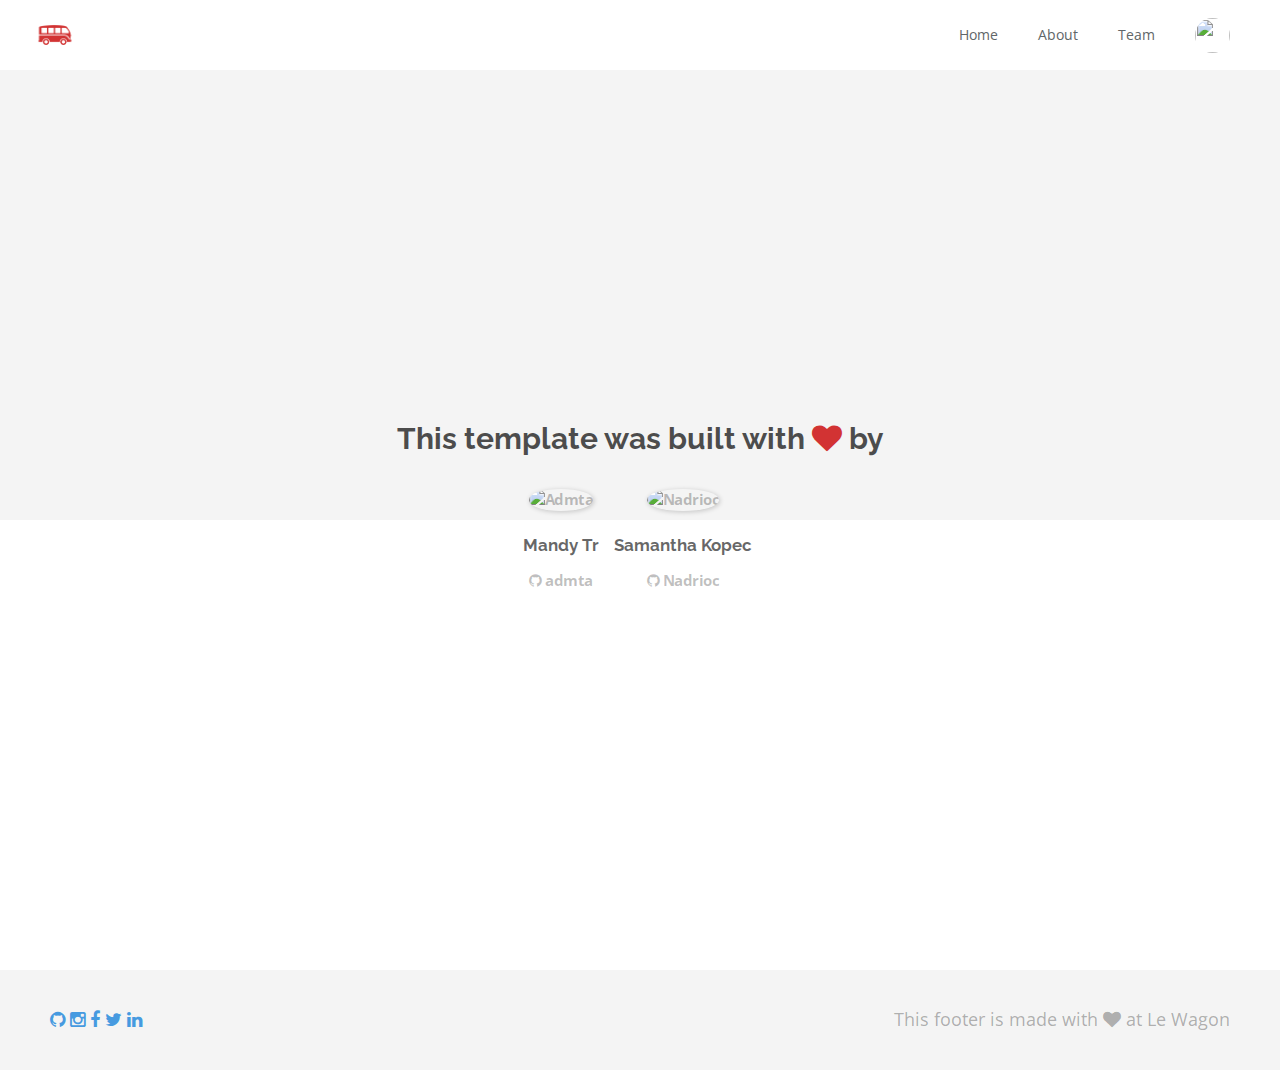
==== commit 0467a071: "Automated commit at 2018-05-28 13:28:36 UTC by middleman-deploy 2.0.0-alpha" ====
--- a/about.html
+++ b/about.html
@@ -7,32 +7,95 @@
           content="width=device-width, initial-scale=1, shrink-to-fit=no">
     <!-- Use the title from a page's frontmatter if it has one -->
     <title>Le Wagon - Middleman - About</title>
-    <link href="stylesheets/application-3c48b980.css" rel="stylesheet" />
+
+    <link href="stylesheets/application-ce5d5fa7.css" rel="stylesheet" />
     <script src="javascripts/application-93de88c9.js"></script>
-    <link href="images/favicon-f15af148.png" rel="icon" type="image/png" />
+   <link href="images/favicon-f15af148.png" rel="icon" type="image/png" />
+
+
   </head>
   <body>
+
+
+    <div class="navbar-wagon">
+    <!-- Logo -->
+    <a href="/" class="navbar-wagon-brand">
+      <!-- <img src="images/logo-acc9c0ec.png" alt="logo"> -->
+      <img src="images/logo-acc9c0ec.png" alt="logo" />
+    </a>
+
+    <!-- Right Navigation -->
+    <div class="navbar-wagon-right hidden-xs hidden-sm">
+
+      <a href="#" class="navbar-wagon-item navbar-wagon-link">Home</a>
+      <a href="about.html" class="navbar-wagon-item navbar-wagon-link">About</a>
+      <a href="team.html" class="navbar-wagon-item navbar-wagon-link">Team</a>
+
+      <!-- Profile picture with dropdown list -->
+      <div class="navbar-wagon-item">
+        <div class="dropdown">
+          <img src="https://kitt.lewagon.com/alumni/admta" class="avatar dropdown-toggle" id="navbar-wagon-menu" data-toggle="dropdown">
+          <ul class="dropdown-menu dropdown-menu-right navbar-wagon-dropdown-menu">
+            <li><a href="#">Home</a></li>
+            <li><a href="about.html">About</a></li>
+            <li><a href="team.html">Team</a></li>
+          </ul>
+        </div>
+      </div>
+    </div>
+
+    <!-- Dropdown appearing on mobile only -->
+    <div class="navbar-wagon-item hidden-md hidden-lg">
+      <div class="dropdown">
+        <i class="fa fa-bars dropdown-toggle" data-toggle="dropdown"></i>
+        <ul class="dropdown-menu dropdown-menu-right navbar-wagon-dropdown-menu">
+          <li><a href="#">Home</a></li>
+          <li><a href="#">About</a></li>
+          <li><a href="#">Team</a></li>
+        </ul>
+      </div>
+    </div>
+  </div>
+
+
+
     <div id="about">
   <div class="about-content">
     <h1>This template was built with <i class="fa fa-heart"></i> by</h1>
     <ul class="list-inline">
         <li>
-<a href="https://kitt.lewagon.com/alumni/ssaunier" target="_blank">            <img src="https://kitt.lewagon.com/placeholder/users/ssaunier" class="img-circle" alt="Ssaunier" />
-</a>          <h2>Sébastien Saunier</h2>
+<a href="https://kitt.lewagon.com/alumni/admta" target="_blank">            <img src="https://kitt.lewagon.com/alumni/admta" class="img-circle" alt="Admta" />
+</a>          <h2>Mandy Tr</h2>
           <p>
-<a href="https://github.com/ssaunier" target="_blank">              <i class="fa fa-github"></i> ssaunier
+<a href="https://github.com/admta" target="_blank">              <i class="fa fa-github"></i> admta
 </a>          </p>
         </li>
         <li>
-<a href="https://kitt.lewagon.com/alumni/Papillard" target="_blank">            <img src="https://kitt.lewagon.com/placeholder/users/Papillard" class="img-circle" alt="Papillard" />
-</a>          <h2>Boris Paillard</h2>
+<a href="https://kitt.lewagon.com/alumni/Nadrioc" target="_blank">            <img src="https://kitt.lewagon.com/alumni/Nadrioc" class="img-circle" alt="Nadrioc" />
+</a>          <h2>Samantha Kopec</h2>
           <p>
-<a href="https://github.com/Papillard" target="_blank">              <i class="fa fa-github"></i> Papillard
+<a href="https://github.com/Nadrioc" target="_blank">              <i class="fa fa-github"></i> Nadrioc
 </a>          </p>
         </li>
     </ul>
   </div>
 </div>
 
+
+
+
+    <div class="footer">
+  <div class="footer-links">
+    <a href="#"><i class="fa fa-github"></i></a>
+    <a href="#"><i class="fa fa-instagram"></i></a>
+    <a href="#"><i class="fa fa-facebook"></i></a>
+    <a href="#"><i class="fa fa-twitter"></i></a>
+    <a href="#"><i class="fa fa-linkedin"></i></a>
+  </div>
+  <div class="footer-copyright">
+    This footer is made with <i class="fa fa-heart"></i> at Le Wagon
+  </div>
+</div>
+
   </body>
 </html>
--- a/stylesheets/application-ce5d5fa7.css
+++ b/stylesheets/application-ce5d5fa7.css
@@ -0,0 +1,8 @@
+@import url("https://fonts.googleapis.com/css?family=Open+Sans:400,300,700|Raleway:400,100,300,700,500");/*!
+ * Bootstrap v3.3.7 (http://getbootstrap.com)
+ * Copyright 2011-2016 Twitter, Inc.
+ * Licensed under MIT (https://github.com/twbs/bootstrap/blob/master/LICENSE)
+ *//*! normalize.css v3.0.3 | MIT License | github.com/necolas/normalize.css */html{font-family:sans-serif;-ms-text-size-adjust:100%;-webkit-text-size-adjust:100%}body{margin:0}article,aside,details,figcaption,figure,footer,header,hgroup,main,menu,nav,section,summary{display:block}audio,canvas,progress,video{display:inline-block;vertical-align:baseline}audio:not([controls]){display:none;height:0}[hidden],template{display:none}a{background-color:transparent}a:active,a:hover{outline:0}abbr[title]{border-bottom:1px dotted}b,strong{font-weight:bold}dfn{font-style:italic}h1{font-size:2em;margin:0.67em 0}mark{background:#ff0;color:#000}small{font-size:80%}sub,sup{font-size:75%;line-height:0;position:relative;vertical-align:baseline}sup{top:-0.5em}sub{bottom:-0.25em}img{border:0}svg:not(:root){overflow:hidden}figure{margin:1em 40px}hr{-webkit-box-sizing:content-box;box-sizing:content-box;height:0}pre{overflow:auto}code,kbd,pre,samp{font-family:monospace, monospace;font-size:1em}button,input,optgroup,select,textarea{color:inherit;font:inherit;margin:0}button{overflow:visible}button,select{text-transform:none}button,html input[type="button"],input[type="reset"],input[type="submit"]{-webkit-appearance:button;cursor:pointer}button[disabled],html input[disabled]{cursor:default}button::-moz-focus-inner,input::-moz-focus-inner{border:0;padding:0}input{line-height:normal}input[type="checkbox"],input[type="radio"]{-webkit-box-sizing:border-box;box-sizing:border-box;padding:0}input[type="number"]::-webkit-inner-spin-button,input[type="number"]::-webkit-outer-spin-button{height:auto}input[type="search"]{-webkit-appearance:textfield;-webkit-box-sizing:content-box;box-sizing:content-box}input[type="search"]::-webkit-search-cancel-button,input[type="search"]::-webkit-search-decoration{-webkit-appearance:none}fieldset{border:1px solid #c0c0c0;margin:0 2px;padding:0.35em 0.625em 0.75em}legend{border:0;padding:0}textarea{overflow:auto}optgroup{font-weight:bold}table{border-collapse:collapse;border-spacing:0}td,th{padding:0}/*! Source: https://github.com/h5bp/html5-boilerplate/blob/master/src/css/main.css */@media print{*,*:before,*:after{background:transparent !important;color:#000 !important;-webkit-box-shadow:none !important;box-shadow:none !important;text-shadow:none !important}a,a:visited{text-decoration:underline}a[href]:after{content:" (" attr(href) ")"}abbr[title]:after{content:" (" attr(title) ")"}a[href^="#"]:after,a[href^="javascript:"]:after{content:""}pre,blockquote{border:1px solid #999;page-break-inside:avoid}thead{display:table-header-group}tr,img{page-break-inside:avoid}img{max-width:100% !important}p,h2,h3{orphans:3;widows:3}h2,h3{page-break-after:avoid}.navbar{display:none}.btn>.caret,.dropup>.btn>.caret{border-top-color:#000 !important}.label{border:1px solid #000}.table{border-collapse:collapse !important}.table td,.table th{background-color:#fff !important}.table-bordered th,.table-bordered td{border:1px solid #ddd !important}}@font-face{font-family:'Glyphicons Halflings';src:url("../assets/bootstrap/glyphicons-halflings-regular-86b6f62b.eot");src:url("../assets/bootstrap/glyphicons-halflings-regular-86b6f62b.eot?#iefix") format("embedded-opentype"),url("../assets/bootstrap/glyphicons-halflings-regular-ca35b697.woff2") format("woff2"),url("../assets/bootstrap/glyphicons-halflings-regular-278e49a8.woff") format("woff"),url("../assets/bootstrap/glyphicons-halflings-regular-44bc1850.ttf") format("truetype"),url("../assets/bootstrap/glyphicons-halflings-regular-de51a849.svg#glyphicons_halflingsregular") format("svg")}.glyphicon{position:relative;top:1px;display:inline-block;font-family:'Glyphicons Halflings';font-style:normal;font-weight:normal;line-height:1;-webkit-font-smoothing:antialiased;-moz-osx-font-smoothing:grayscale}.glyphicon-asterisk:before{content:"\002a"}.glyphicon-plus:before{content:"\002b"}.glyphicon-euro:before,.glyphicon-eur:before{content:"\20ac"}.glyphicon-minus:before{content:"\2212"}.glyphicon-cloud:before{content:"\2601"}.glyphicon-envelope:before{content:"\2709"}.glyphicon-pencil:before{content:"\270f"}.glyphicon-glass:before{content:"\e001"}.glyphicon-music:before{content:"\e002"}.glyphicon-search:before{content:"\e003"}.glyphicon-heart:before{content:"\e005"}.glyphicon-star:before{content:"\e006"}.glyphicon-star-empty:before{content:"\e007"}.glyphicon-user:before{content:"\e008"}.glyphicon-film:before{content:"\e009"}.glyphicon-th-large:before{content:"\e010"}.glyphicon-th:before{content:"\e011"}.glyphicon-th-list:before{content:"\e012"}.glyphicon-ok:before{content:"\e013"}.glyphicon-remove:before{content:"\e014"}.glyphicon-zoom-in:before{content:"\e015"}.glyphicon-zoom-out:before{content:"\e016"}.glyphicon-off:before{content:"\e017"}.glyphicon-signal:before{content:"\e018"}.glyphicon-cog:before{content:"\e019"}.glyphicon-trash:before{content:"\e020"}.glyphicon-home:before{content:"\e021"}.glyphicon-file:before{content:"\e022"}.glyphicon-time:before{content:"\e023"}.glyphicon-road:before{content:"\e024"}.glyphicon-download-alt:before{content:"\e025"}.glyphicon-download:before{content:"\e026"}.glyphicon-upload:before{content:"\e027"}.glyphicon-inbox:before{content:"\e028"}.glyphicon-play-circle:before{content:"\e029"}.glyphicon-repeat:before{content:"\e030"}.glyphicon-refresh:before{content:"\e031"}.glyphicon-list-alt:before{content:"\e032"}.glyphicon-lock:before{content:"\e033"}.glyphicon-flag:before{content:"\e034"}.glyphicon-headphones:before{content:"\e035"}.glyphicon-volume-off:before{content:"\e036"}.glyphicon-volume-down:before{content:"\e037"}.glyphicon-volume-up:before{content:"\e038"}.glyphicon-qrcode:before{content:"\e039"}.glyphicon-barcode:before{content:"\e040"}.glyphicon-tag:before{content:"\e041"}.glyphicon-tags:before{content:"\e042"}.glyphicon-book:before{content:"\e043"}.glyphicon-bookmark:before{content:"\e044"}.glyphicon-print:before{content:"\e045"}.glyphicon-camera:before{content:"\e046"}.glyphicon-font:before{content:"\e047"}.glyphicon-bold:before{content:"\e048"}.glyphicon-italic:before{content:"\e049"}.glyphicon-text-height:before{content:"\e050"}.glyphicon-text-width:before{content:"\e051"}.glyphicon-align-left:before{content:"\e052"}.glyphicon-align-center:before{content:"\e053"}.glyphicon-align-right:before{content:"\e054"}.glyphicon-align-justify:before{content:"\e055"}.glyphicon-list:before{content:"\e056"}.glyphicon-indent-left:before{content:"\e057"}.glyphicon-indent-right:before{content:"\e058"}.glyphicon-facetime-video:before{content:"\e059"}.glyphicon-picture:before{content:"\e060"}.glyphicon-map-marker:before{content:"\e062"}.glyphicon-adjust:before{content:"\e063"}.glyphicon-tint:before{content:"\e064"}.glyphicon-edit:before{content:"\e065"}.glyphicon-share:before{content:"\e066"}.glyphicon-check:before{content:"\e067"}.glyphicon-move:before{content:"\e068"}.glyphicon-step-backward:before{content:"\e069"}.glyphicon-fast-backward:before{content:"\e070"}.glyphicon-backward:before{content:"\e071"}.glyphicon-play:before{content:"\e072"}.glyphicon-pause:before{content:"\e073"}.glyphicon-stop:before{content:"\e074"}.glyphicon-forward:before{content:"\e075"}.glyphicon-fast-forward:before{content:"\e076"}.glyphicon-step-forward:before{content:"\e077"}.glyphicon-eject:before{content:"\e078"}.glyphicon-chevron-left:before{content:"\e079"}.glyphicon-chevron-right:before{content:"\e080"}.glyphicon-plus-sign:before{content:"\e081"}.glyphicon-minus-sign:before{content:"\e082"}.glyphicon-remove-sign:before{content:"\e083"}.glyphicon-ok-sign:before{content:"\e084"}.glyphicon-question-sign:before{content:"\e085"}.glyphicon-info-sign:before{content:"\e086"}.glyphicon-screenshot:before{content:"\e087"}.glyphicon-remove-circle:before{content:"\e088"}.glyphicon-ok-circle:before{content:"\e089"}.glyphicon-ban-circle:before{content:"\e090"}.glyphicon-arrow-left:before{content:"\e091"}.glyphicon-arrow-right:before{content:"\e092"}.glyphicon-arrow-up:before{content:"\e093"}.glyphicon-arrow-down:before{content:"\e094"}.glyphicon-share-alt:before{content:"\e095"}.glyphicon-resize-full:before{content:"\e096"}.glyphicon-resize-small:before{content:"\e097"}.glyphicon-exclamation-sign:before{content:"\e101"}.glyphicon-gift:before{content:"\e102"}.glyphicon-leaf:before{content:"\e103"}.glyphicon-fire:before{content:"\e104"}.glyphicon-eye-open:before{content:"\e105"}.glyphicon-eye-close:before{content:"\e106"}.glyphicon-warning-sign:before{content:"\e107"}.glyphicon-plane:before{content:"\e108"}.glyphicon-calendar:before{content:"\e109"}.glyphicon-random:before{content:"\e110"}.glyphicon-comment:before{content:"\e111"}.glyphicon-magnet:before{content:"\e112"}.glyphicon-chevron-up:before{content:"\e113"}.glyphicon-chevron-down:before{content:"\e114"}.glyphicon-retweet:before{content:"\e115"}.glyphicon-shopping-cart:before{content:"\e116"}.glyphicon-folder-close:before{content:"\e117"}.glyphicon-folder-open:before{content:"\e118"}.glyphicon-resize-vertical:before{content:"\e119"}.glyphicon-resize-horizontal:before{content:"\e120"}.glyphicon-hdd:before{content:"\e121"}.glyphicon-bullhorn:before{content:"\e122"}.glyphicon-bell:before{content:"\e123"}.glyphicon-certificate:before{content:"\e124"}.glyphicon-thumbs-up:before{content:"\e125"}.glyphicon-thumbs-down:before{content:"\e126"}.glyphicon-hand-right:before{content:"\e127"}.glyphicon-hand-left:before{content:"\e128"}.glyphicon-hand-up:before{content:"\e129"}.glyphicon-hand-down:before{content:"\e130"}.glyphicon-circle-arrow-right:before{content:"\e131"}.glyphicon-circle-arrow-left:before{content:"\e132"}.glyphicon-circle-arrow-up:before{content:"\e133"}.glyphicon-circle-arrow-down:before{content:"\e134"}.glyphicon-globe:before{content:"\e135"}.glyphicon-wrench:before{content:"\e136"}.glyphicon-tasks:before{content:"\e137"}.glyphicon-filter:before{content:"\e138"}.glyphicon-briefcase:before{content:"\e139"}.glyphicon-fullscreen:before{content:"\e140"}.glyphicon-dashboard:before{content:"\e141"}.glyphicon-paperclip:before{content:"\e142"}.glyphicon-heart-empty:before{content:"\e143"}.glyphicon-link:before{content:"\e144"}.glyphicon-phone:before{content:"\e145"}.glyphicon-pushpin:before{content:"\e146"}.glyphicon-usd:before{content:"\e148"}.glyphicon-gbp:before{content:"\e149"}.glyphicon-sort:before{content:"\e150"}.glyphicon-sort-by-alphabet:before{content:"\e151"}.glyphicon-sort-by-alphabet-alt:before{content:"\e152"}.glyphicon-sort-by-order:before{content:"\e153"}.glyphicon-sort-by-order-alt:before{content:"\e154"}.glyphicon-sort-by-attributes:before{content:"\e155"}.glyphicon-sort-by-attributes-alt:before{content:"\e156"}.glyphicon-unchecked:before{content:"\e157"}.glyphicon-expand:before{content:"\e158"}.glyphicon-collapse-down:before{content:"\e159"}.glyphicon-collapse-up:before{content:"\e160"}.glyphicon-log-in:before{content:"\e161"}.glyphicon-flash:before{content:"\e162"}.glyphicon-log-out:before{content:"\e163"}.glyphicon-new-window:before{content:"\e164"}.glyphicon-record:before{content:"\e165"}.glyphicon-save:before{content:"\e166"}.glyphicon-open:before{content:"\e167"}.glyphicon-saved:before{content:"\e168"}.glyphicon-import:before{content:"\e169"}.glyphicon-export:before{content:"\e170"}.glyphicon-send:before{content:"\e171"}.glyphicon-floppy-disk:before{content:"\e172"}.glyphicon-floppy-saved:before{content:"\e173"}.glyphicon-floppy-remove:before{content:"\e174"}.glyphicon-floppy-save:before{content:"\e175"}.glyphicon-floppy-open:before{content:"\e176"}.glyphicon-credit-card:before{content:"\e177"}.glyphicon-transfer:before{content:"\e178"}.glyphicon-cutlery:before{content:"\e179"}.glyphicon-header:before{content:"\e180"}.glyphicon-compressed:before{content:"\e181"}.glyphicon-earphone:before{content:"\e182"}.glyphicon-phone-alt:before{content:"\e183"}.glyphicon-tower:before{content:"\e184"}.glyphicon-stats:before{content:"\e185"}.glyphicon-sd-video:before{content:"\e186"}.glyphicon-hd-video:before{content:"\e187"}.glyphicon-subtitles:before{content:"\e188"}.glyphicon-sound-stereo:before{content:"\e189"}.glyphicon-sound-dolby:before{content:"\e190"}.glyphicon-sound-5-1:before{content:"\e191"}.glyphicon-sound-6-1:before{content:"\e192"}.glyphicon-sound-7-1:before{content:"\e193"}.glyphicon-copyright-mark:before{content:"\e194"}.glyphicon-registration-mark:before{content:"\e195"}.glyphicon-cloud-download:before{content:"\e197"}.glyphicon-cloud-upload:before{content:"\e198"}.glyphicon-tree-conifer:before{content:"\e199"}.glyphicon-tree-deciduous:before{content:"\e200"}.glyphicon-cd:before{content:"\e201"}.glyphicon-save-file:before{content:"\e202"}.glyphicon-open-file:before{content:"\e203"}.glyphicon-level-up:before{content:"\e204"}.glyphicon-copy:before{content:"\e205"}.glyphicon-paste:before{content:"\e206"}.glyphicon-alert:before{content:"\e209"}.glyphicon-equalizer:before{content:"\e210"}.glyphicon-king:before{content:"\e211"}.glyphicon-queen:before{content:"\e212"}.glyphicon-pawn:before{content:"\e213"}.glyphicon-bishop:before{content:"\e214"}.glyphicon-knight:before{content:"\e215"}.glyphicon-baby-formula:before{content:"\e216"}.glyphicon-tent:before{content:"\26fa"}.glyphicon-blackboard:before{content:"\e218"}.glyphicon-bed:before{content:"\e219"}.glyphicon-apple:before{content:"\f8ff"}.glyphicon-erase:before{content:"\e221"}.glyphicon-hourglass:before{content:"\231b"}.glyphicon-lamp:before{content:"\e223"}.glyphicon-duplicate:before{content:"\e224"}.glyphicon-piggy-bank:before{content:"\e225"}.glyphicon-scissors:before{content:"\e226"}.glyphicon-bitcoin:before{content:"\e227"}.glyphicon-btc:before{content:"\e227"}.glyphicon-xbt:before{content:"\e227"}.glyphicon-yen:before{content:"\00a5"}.glyphicon-jpy:before{content:"\00a5"}.glyphicon-ruble:before{content:"\20bd"}.glyphicon-rub:before{content:"\20bd"}.glyphicon-scale:before{content:"\e230"}.glyphicon-ice-lolly:before{content:"\e231"}.glyphicon-ice-lolly-tasted:before{content:"\e232"}.glyphicon-education:before{content:"\e233"}.glyphicon-option-horizontal:before{content:"\e234"}.glyphicon-option-vertical:before{content:"\e235"}.glyphicon-menu-hamburger:before{content:"\e236"}.glyphicon-modal-window:before{content:"\e237"}.glyphicon-oil:before{content:"\e238"}.glyphicon-grain:before{content:"\e239"}.glyphicon-sunglasses:before{content:"\e240"}.glyphicon-text-size:before{content:"\e241"}.glyphicon-text-color:before{content:"\e242"}.glyphicon-text-background:before{content:"\e243"}.glyphicon-object-align-top:before{content:"\e244"}.glyphicon-object-align-bottom:before{content:"\e245"}.glyphicon-object-align-horizontal:before{content:"\e246"}.glyphicon-object-align-left:before{content:"\e247"}.glyphicon-object-align-vertical:before{content:"\e248"}.glyphicon-object-align-right:before{content:"\e249"}.glyphicon-triangle-right:before{content:"\e250"}.glyphicon-triangle-left:before{content:"\e251"}.glyphicon-triangle-bottom:before{content:"\e252"}.glyphicon-triangle-top:before{content:"\e253"}.glyphicon-console:before{content:"\e254"}.glyphicon-superscript:before{content:"\e255"}.glyphicon-subscript:before{content:"\e256"}.glyphicon-menu-left:before{content:"\e257"}.glyphicon-menu-right:before{content:"\e258"}.glyphicon-menu-down:before{content:"\e259"}.glyphicon-menu-up:before{content:"\e260"}*{-webkit-box-sizing:border-box;box-sizing:border-box}*:before,*:after{-webkit-box-sizing:border-box;box-sizing:border-box}html{font-size:10px;-webkit-tap-highlight-color:transparent}body{font-family:"Open Sans", "Helvetica", "sans-serif";font-size:18px;line-height:1.42857143;color:#333333;background-color:#F4F4F4}input,button,select,textarea{font-family:inherit;font-size:inherit;line-height:inherit}a{color:#469AE0;text-decoration:none}a:hover,a:focus{color:#1f74ba;text-decoration:underline}a:focus{outline:5px auto -webkit-focus-ring-color;outline-offset:-2px}figure{margin:0}img{vertical-align:middle}.img-responsive{display:block;max-width:100%;height:auto}.img-rounded{border-radius:2px}.img-thumbnail{padding:4px;line-height:1.42857143;background-color:#F4F4F4;border:1px solid #ddd;border-radius:2px;-webkit-transition:all 0.2s ease-in-out;transition:all 0.2s ease-in-out;display:inline-block;max-width:100%;height:auto}.img-circle{border-radius:50%}hr{margin-top:25px;margin-bottom:25px;border:0;border-top:1px solid #eeeeee}.sr-only{position:absolute;width:1px;height:1px;margin:-1px;padding:0;overflow:hidden;clip:rect(0, 0, 0, 0);border:0}.sr-only-focusable:active,.sr-only-focusable:focus{position:static;width:auto;height:auto;margin:0;overflow:visible;clip:auto}[role="button"]{cursor:pointer}h1,h2,h3,h4,h5,h6,.h1,.h2,.h3,.h4,.h5,.h6{font-family:"Raleway", "Helvetica", "sans-serif";font-weight:500;line-height:1.1;color:inherit}h1 small,h1 .small,h2 small,h2 .small,h3 small,h3 .small,h4 small,h4 .small,h5 small,h5 .small,h6 small,h6 .small,.h1 small,.h1 .small,.h2 small,.h2 .small,.h3 small,.h3 .small,.h4 small,.h4 .small,.h5 small,.h5 .small,.h6 small,.h6 .small{font-weight:normal;line-height:1;color:#777777}h1,.h1,h2,.h2,h3,.h3{margin-top:25px;margin-bottom:12.5px}h1 small,h1 .small,.h1 small,.h1 .small,h2 small,h2 .small,.h2 small,.h2 .small,h3 small,h3 .small,.h3 small,.h3 .small{font-size:65%}h4,.h4,h5,.h5,h6,.h6{margin-top:12.5px;margin-bottom:12.5px}h4 small,h4 .small,.h4 small,.h4 .small,h5 small,h5 .small,.h5 small,.h5 .small,h6 small,h6 .small,.h6 small,.h6 .small{font-size:75%}h1,.h1{font-size:46px}h2,.h2{font-size:38px}h3,.h3{font-size:31px}h4,.h4{font-size:23px}h5,.h5{font-size:18px}h6,.h6{font-size:16px}p{margin:0 0 12.5px}.lead{margin-bottom:25px;font-size:20px;font-weight:300;line-height:1.4}@media (min-width: 768px){.lead{font-size:27px}}small,.small{font-size:88%}mark,.mark{background-color:#fcf8e3;padding:.2em}.text-left{text-align:left}.text-right{text-align:right}.text-center{text-align:center}.text-justify{text-align:justify}.text-nowrap{white-space:nowrap}.text-lowercase{text-transform:lowercase}.text-uppercase,.initialism{text-transform:uppercase}.text-capitalize{text-transform:capitalize}.text-muted{color:#777777}.text-primary{color:#469AE0}a.text-primary:hover,a.text-primary:focus{color:#2381d0}.text-success{color:#3c763d}a.text-success:hover,a.text-success:focus{color:#2b542c}.text-info{color:#31708f}a.text-info:hover,a.text-info:focus{color:#245269}.text-warning{color:#8a6d3b}a.text-warning:hover,a.text-warning:focus{color:#66512c}.text-danger{color:#a94442}a.text-danger:hover,a.text-danger:focus{color:#843534}.bg-primary{color:#fff}.bg-primary{background-color:#469AE0}a.bg-primary:hover,a.bg-primary:focus{background-color:#2381d0}.bg-success{background-color:#dff0d8}a.bg-success:hover,a.bg-success:focus{background-color:#c1e2b3}.bg-info{background-color:#d9edf7}a.bg-info:hover,a.bg-info:focus{background-color:#afd9ee}.bg-warning{background-color:#fcf8e3}a.bg-warning:hover,a.bg-warning:focus{background-color:#f7ecb5}.bg-danger{background-color:#f2dede}a.bg-danger:hover,a.bg-danger:focus{background-color:#e4b9b9}.page-header{padding-bottom:11.5px;margin:50px 0 25px;border-bottom:1px solid #eeeeee}ul,ol{margin-top:0;margin-bottom:12.5px}ul ul,ul ol,ol ul,ol ol{margin-bottom:0}.list-unstyled{padding-left:0;list-style:none}.list-inline{padding-left:0;list-style:none;margin-left:-5px}.list-inline>li{display:inline-block;padding-left:5px;padding-right:5px}dl{margin-top:0;margin-bottom:25px}dt,dd{line-height:1.42857143}dt{font-weight:bold}dd{margin-left:0}.dl-horizontal dd:before,.dl-horizontal dd:after{content:" ";display:table}.dl-horizontal dd:after{clear:both}@media (min-width: 768px){.dl-horizontal dt{float:left;width:160px;clear:left;text-align:right;overflow:hidden;text-overflow:ellipsis;white-space:nowrap}.dl-horizontal dd{margin-left:180px}}abbr[title],abbr[data-original-title]{cursor:help;border-bottom:1px dotted #777777}.initialism{font-size:90%}blockquote{padding:12.5px 25px;margin:0 0 25px;font-size:22.5px;border-left:5px solid #eeeeee}blockquote p:last-child,blockquote ul:last-child,blockquote ol:last-child{margin-bottom:0}blockquote footer,blockquote small,blockquote .small{display:block;font-size:80%;line-height:1.42857143;color:#777777}blockquote footer:before,blockquote small:before,blockquote .small:before{content:'\2014 \00A0'}.blockquote-reverse,blockquote.pull-right{padding-right:15px;padding-left:0;border-right:5px solid #eeeeee;border-left:0;text-align:right}.blockquote-reverse footer:before,.blockquote-reverse small:before,.blockquote-reverse .small:before,blockquote.pull-right footer:before,blockquote.pull-right small:before,blockquote.pull-right .small:before{content:''}.blockquote-reverse footer:after,.blockquote-reverse small:after,.blockquote-reverse .small:after,blockquote.pull-right footer:after,blockquote.pull-right small:after,blockquote.pull-right .small:after{content:'\00A0 \2014'}address{margin-bottom:25px;font-style:normal;line-height:1.42857143}code,kbd,pre,samp{font-family:Menlo, Monaco, Consolas, "Courier New", monospace}code{padding:2px 4px;font-size:90%;color:#c7254e;background-color:#f9f2f4;border-radius:2px}kbd{padding:2px 4px;font-size:90%;color:#fff;background-color:#333;border-radius:2px;-webkit-box-shadow:inset 0 -1px 0 rgba(0,0,0,0.25);box-shadow:inset 0 -1px 0 rgba(0,0,0,0.25)}kbd kbd{padding:0;font-size:100%;font-weight:bold;-webkit-box-shadow:none;box-shadow:none}pre{display:block;padding:12px;margin:0 0 12.5px;font-size:17px;line-height:1.42857143;word-break:break-all;word-wrap:break-word;color:#333333;background-color:#f5f5f5;border:1px solid #ccc;border-radius:2px}pre code{padding:0;font-size:inherit;color:inherit;white-space:pre-wrap;background-color:transparent;border-radius:0}.pre-scrollable{max-height:340px;overflow-y:scroll}.container{margin-right:auto;margin-left:auto;padding-left:15px;padding-right:15px}.container:before,.container:after{content:" ";display:table}.container:after{clear:both}@media (min-width: 768px){.container{width:750px}}@media (min-width: 992px){.container{width:970px}}@media (min-width: 1200px){.container{width:1170px}}.container-fluid{margin-right:auto;margin-left:auto;padding-left:15px;padding-right:15px}.container-fluid:before,.container-fluid:after{content:" ";display:table}.container-fluid:after{clear:both}.row{margin-left:-15px;margin-right:-15px}.row:before,.row:after{content:" ";display:table}.row:after{clear:both}.col-xs-1,.col-sm-1,.col-md-1,.col-lg-1,.col-xs-2,.col-sm-2,.col-md-2,.col-lg-2,.col-xs-3,.col-sm-3,.col-md-3,.col-lg-3,.col-xs-4,.col-sm-4,.col-md-4,.col-lg-4,.col-xs-5,.col-sm-5,.col-md-5,.col-lg-5,.col-xs-6,.col-sm-6,.col-md-6,.col-lg-6,.col-xs-7,.col-sm-7,.col-md-7,.col-lg-7,.col-xs-8,.col-sm-8,.col-md-8,.col-lg-8,.col-xs-9,.col-sm-9,.col-md-9,.col-lg-9,.col-xs-10,.col-sm-10,.col-md-10,.col-lg-10,.col-xs-11,.col-sm-11,.col-md-11,.col-lg-11,.col-xs-12,.col-sm-12,.col-md-12,.col-lg-12{position:relative;min-height:1px;padding-left:15px;padding-right:15px}.col-xs-1,.col-xs-2,.col-xs-3,.col-xs-4,.col-xs-5,.col-xs-6,.col-xs-7,.col-xs-8,.col-xs-9,.col-xs-10,.col-xs-11,.col-xs-12{float:left}.col-xs-1{width:8.33333333%}.col-xs-2{width:16.66666667%}.col-xs-3{width:25%}.col-xs-4{width:33.33333333%}.col-xs-5{width:41.66666667%}.col-xs-6{width:50%}.col-xs-7{width:58.33333333%}.col-xs-8{width:66.66666667%}.col-xs-9{width:75%}.col-xs-10{width:83.33333333%}.col-xs-11{width:91.66666667%}.col-xs-12{width:100%}.col-xs-pull-0{right:auto}.col-xs-pull-1{right:8.33333333%}.col-xs-pull-2{right:16.66666667%}.col-xs-pull-3{right:25%}.col-xs-pull-4{right:33.33333333%}.col-xs-pull-5{right:41.66666667%}.col-xs-pull-6{right:50%}.col-xs-pull-7{right:58.33333333%}.col-xs-pull-8{right:66.66666667%}.col-xs-pull-9{right:75%}.col-xs-pull-10{right:83.33333333%}.col-xs-pull-11{right:91.66666667%}.col-xs-pull-12{right:100%}.col-xs-push-0{left:auto}.col-xs-push-1{left:8.33333333%}.col-xs-push-2{left:16.66666667%}.col-xs-push-3{left:25%}.col-xs-push-4{left:33.33333333%}.col-xs-push-5{left:41.66666667%}.col-xs-push-6{left:50%}.col-xs-push-7{left:58.33333333%}.col-xs-push-8{left:66.66666667%}.col-xs-push-9{left:75%}.col-xs-push-10{left:83.33333333%}.col-xs-push-11{left:91.66666667%}.col-xs-push-12{left:100%}.col-xs-offset-0{margin-left:0%}.col-xs-offset-1{margin-left:8.33333333%}.col-xs-offset-2{margin-left:16.66666667%}.col-xs-offset-3{margin-left:25%}.col-xs-offset-4{margin-left:33.33333333%}.col-xs-offset-5{margin-left:41.66666667%}.col-xs-offset-6{margin-left:50%}.col-xs-offset-7{margin-left:58.33333333%}.col-xs-offset-8{margin-left:66.66666667%}.col-xs-offset-9{margin-left:75%}.col-xs-offset-10{margin-left:83.33333333%}.col-xs-offset-11{margin-left:91.66666667%}.col-xs-offset-12{margin-left:100%}@media (min-width: 768px){.col-sm-1,.col-sm-2,.col-sm-3,.col-sm-4,.col-sm-5,.col-sm-6,.col-sm-7,.col-sm-8,.col-sm-9,.col-sm-10,.col-sm-11,.col-sm-12{float:left}.col-sm-1{width:8.33333333%}.col-sm-2{width:16.66666667%}.col-sm-3{width:25%}.col-sm-4{width:33.33333333%}.col-sm-5{width:41.66666667%}.col-sm-6{width:50%}.col-sm-7{width:58.33333333%}.col-sm-8{width:66.66666667%}.col-sm-9{width:75%}.col-sm-10{width:83.33333333%}.col-sm-11{width:91.66666667%}.col-sm-12{width:100%}.col-sm-pull-0{right:auto}.col-sm-pull-1{right:8.33333333%}.col-sm-pull-2{right:16.66666667%}.col-sm-pull-3{right:25%}.col-sm-pull-4{right:33.33333333%}.col-sm-pull-5{right:41.66666667%}.col-sm-pull-6{right:50%}.col-sm-pull-7{right:58.33333333%}.col-sm-pull-8{right:66.66666667%}.col-sm-pull-9{right:75%}.col-sm-pull-10{right:83.33333333%}.col-sm-pull-11{right:91.66666667%}.col-sm-pull-12{right:100%}.col-sm-push-0{left:auto}.col-sm-push-1{left:8.33333333%}.col-sm-push-2{left:16.66666667%}.col-sm-push-3{left:25%}.col-sm-push-4{left:33.33333333%}.col-sm-push-5{left:41.66666667%}.col-sm-push-6{left:50%}.col-sm-push-7{left:58.33333333%}.col-sm-push-8{left:66.66666667%}.col-sm-push-9{left:75%}.col-sm-push-10{left:83.33333333%}.col-sm-push-11{left:91.66666667%}.col-sm-push-12{left:100%}.col-sm-offset-0{margin-left:0%}.col-sm-offset-1{margin-left:8.33333333%}.col-sm-offset-2{margin-left:16.66666667%}.col-sm-offset-3{margin-left:25%}.col-sm-offset-4{margin-left:33.33333333%}.col-sm-offset-5{margin-left:41.66666667%}.col-sm-offset-6{margin-left:50%}.col-sm-offset-7{margin-left:58.33333333%}.col-sm-offset-8{margin-left:66.66666667%}.col-sm-offset-9{margin-left:75%}.col-sm-offset-10{margin-left:83.33333333%}.col-sm-offset-11{margin-left:91.66666667%}.col-sm-offset-12{margin-left:100%}}@media (min-width: 992px){.col-md-1,.col-md-2,.col-md-3,.col-md-4,.col-md-5,.col-md-6,.col-md-7,.col-md-8,.col-md-9,.col-md-10,.col-md-11,.col-md-12{float:left}.col-md-1{width:8.33333333%}.col-md-2{width:16.66666667%}.col-md-3{width:25%}.col-md-4{width:33.33333333%}.col-md-5{width:41.66666667%}.col-md-6{width:50%}.col-md-7{width:58.33333333%}.col-md-8{width:66.66666667%}.col-md-9{width:75%}.col-md-10{width:83.33333333%}.col-md-11{width:91.66666667%}.col-md-12{width:100%}.col-md-pull-0{right:auto}.col-md-pull-1{right:8.33333333%}.col-md-pull-2{right:16.66666667%}.col-md-pull-3{right:25%}.col-md-pull-4{right:33.33333333%}.col-md-pull-5{right:41.66666667%}.col-md-pull-6{right:50%}.col-md-pull-7{right:58.33333333%}.col-md-pull-8{right:66.66666667%}.col-md-pull-9{right:75%}.col-md-pull-10{right:83.33333333%}.col-md-pull-11{right:91.66666667%}.col-md-pull-12{right:100%}.col-md-push-0{left:auto}.col-md-push-1{left:8.33333333%}.col-md-push-2{left:16.66666667%}.col-md-push-3{left:25%}.col-md-push-4{left:33.33333333%}.col-md-push-5{left:41.66666667%}.col-md-push-6{left:50%}.col-md-push-7{left:58.33333333%}.col-md-push-8{left:66.66666667%}.col-md-push-9{left:75%}.col-md-push-10{left:83.33333333%}.col-md-push-11{left:91.66666667%}.col-md-push-12{left:100%}.col-md-offset-0{margin-left:0%}.col-md-offset-1{margin-left:8.33333333%}.col-md-offset-2{margin-left:16.66666667%}.col-md-offset-3{margin-left:25%}.col-md-offset-4{margin-left:33.33333333%}.col-md-offset-5{margin-left:41.66666667%}.col-md-offset-6{margin-left:50%}.col-md-offset-7{margin-left:58.33333333%}.col-md-offset-8{margin-left:66.66666667%}.col-md-offset-9{margin-left:75%}.col-md-offset-10{margin-left:83.33333333%}.col-md-offset-11{margin-left:91.66666667%}.col-md-offset-12{margin-left:100%}}@media (min-width: 1200px){.col-lg-1,.col-lg-2,.col-lg-3,.col-lg-4,.col-lg-5,.col-lg-6,.col-lg-7,.col-lg-8,.col-lg-9,.col-lg-10,.col-lg-11,.col-lg-12{float:left}.col-lg-1{width:8.33333333%}.col-lg-2{width:16.66666667%}.col-lg-3{width:25%}.col-lg-4{width:33.33333333%}.col-lg-5{width:41.66666667%}.col-lg-6{width:50%}.col-lg-7{width:58.33333333%}.col-lg-8{width:66.66666667%}.col-lg-9{width:75%}.col-lg-10{width:83.33333333%}.col-lg-11{width:91.66666667%}.col-lg-12{width:100%}.col-lg-pull-0{right:auto}.col-lg-pull-1{right:8.33333333%}.col-lg-pull-2{right:16.66666667%}.col-lg-pull-3{right:25%}.col-lg-pull-4{right:33.33333333%}.col-lg-pull-5{right:41.66666667%}.col-lg-pull-6{right:50%}.col-lg-pull-7{right:58.33333333%}.col-lg-pull-8{right:66.66666667%}.col-lg-pull-9{right:75%}.col-lg-pull-10{right:83.33333333%}.col-lg-pull-11{right:91.66666667%}.col-lg-pull-12{right:100%}.col-lg-push-0{left:auto}.col-lg-push-1{left:8.33333333%}.col-lg-push-2{left:16.66666667%}.col-lg-push-3{left:25%}.col-lg-push-4{left:33.33333333%}.col-lg-push-5{left:41.66666667%}.col-lg-push-6{left:50%}.col-lg-push-7{left:58.33333333%}.col-lg-push-8{left:66.66666667%}.col-lg-push-9{left:75%}.col-lg-push-10{left:83.33333333%}.col-lg-push-11{left:91.66666667%}.col-lg-push-12{left:100%}.col-lg-offset-0{margin-left:0%}.col-lg-offset-1{margin-left:8.33333333%}.col-lg-offset-2{margin-left:16.66666667%}.col-lg-offset-3{margin-left:25%}.col-lg-offset-4{margin-left:33.33333333%}.col-lg-offset-5{margin-left:41.66666667%}.col-lg-offset-6{margin-left:50%}.col-lg-offset-7{margin-left:58.33333333%}.col-lg-offset-8{margin-left:66.66666667%}.col-lg-offset-9{margin-left:75%}.col-lg-offset-10{margin-left:83.33333333%}.col-lg-offset-11{margin-left:91.66666667%}.col-lg-offset-12{margin-left:100%}}table{background-color:transparent}caption{padding-top:8px;padding-bottom:8px;color:#777777;text-align:left}th{text-align:left}.table{width:100%;max-width:100%;margin-bottom:25px}.table>thead>tr>th,.table>thead>tr>td,.table>tbody>tr>th,.table>tbody>tr>td,.table>tfoot>tr>th,.table>tfoot>tr>td{padding:8px;line-height:1.42857143;vertical-align:top;border-top:1px solid #ddd}.table>thead>tr>th{vertical-align:bottom;border-bottom:2px solid #ddd}.table>caption+thead>tr:first-child>th,.table>caption+thead>tr:first-child>td,.table>colgroup+thead>tr:first-child>th,.table>colgroup+thead>tr:first-child>td,.table>thead:first-child>tr:first-child>th,.table>thead:first-child>tr:first-child>td{border-top:0}.table>tbody+tbody{border-top:2px solid #ddd}.table .table{background-color:#F4F4F4}.table-condensed>thead>tr>th,.table-condensed>thead>tr>td,.table-condensed>tbody>tr>th,.table-condensed>tbody>tr>td,.table-condensed>tfoot>tr>th,.table-condensed>tfoot>tr>td{padding:5px}.table-bordered{border:1px solid #ddd}.table-bordered>thead>tr>th,.table-bordered>thead>tr>td,.table-bordered>tbody>tr>th,.table-bordered>tbody>tr>td,.table-bordered>tfoot>tr>th,.table-bordered>tfoot>tr>td{border:1px solid #ddd}.table-bordered>thead>tr>th,.table-bordered>thead>tr>td{border-bottom-width:2px}.table-striped>tbody>tr:nth-of-type(odd){background-color:#f9f9f9}.table-hover>tbody>tr:hover{background-color:#f5f5f5}table col[class*="col-"]{position:static;float:none;display:table-column}table td[class*="col-"],table th[class*="col-"]{position:static;float:none;display:table-cell}.table>thead>tr>td.active,.table>thead>tr>th.active,.table>thead>tr.active>td,.table>thead>tr.active>th,.table>tbody>tr>td.active,.table>tbody>tr>th.active,.table>tbody>tr.active>td,.table>tbody>tr.active>th,.table>tfoot>tr>td.active,.table>tfoot>tr>th.active,.table>tfoot>tr.active>td,.table>tfoot>tr.active>th{background-color:#f5f5f5}.table-hover>tbody>tr>td.active:hover,.table-hover>tbody>tr>th.active:hover,.table-hover>tbody>tr.active:hover>td,.table-hover>tbody>tr:hover>.active,.table-hover>tbody>tr.active:hover>th{background-color:#e8e8e8}.table>thead>tr>td.success,.table>thead>tr>th.success,.table>thead>tr.success>td,.table>thead>tr.success>th,.table>tbody>tr>td.success,.table>tbody>tr>th.success,.table>tbody>tr.success>td,.table>tbody>tr.success>th,.table>tfoot>tr>td.success,.table>tfoot>tr>th.success,.table>tfoot>tr.success>td,.table>tfoot>tr.success>th{background-color:#dff0d8}.table-hover>tbody>tr>td.success:hover,.table-hover>tbody>tr>th.success:hover,.table-hover>tbody>tr.success:hover>td,.table-hover>tbody>tr:hover>.success,.table-hover>tbody>tr.success:hover>th{background-color:#d0e9c6}.table>thead>tr>td.info,.table>thead>tr>th.info,.table>thead>tr.info>td,.table>thead>tr.info>th,.table>tbody>tr>td.info,.table>tbody>tr>th.info,.table>tbody>tr.info>td,.table>tbody>tr.info>th,.table>tfoot>tr>td.info,.table>tfoot>tr>th.info,.table>tfoot>tr.info>td,.table>tfoot>tr.info>th{background-color:#d9edf7}.table-hover>tbody>tr>td.info:hover,.table-hover>tbody>tr>th.info:hover,.table-hover>tbody>tr.info:hover>td,.table-hover>tbody>tr:hover>.info,.table-hover>tbody>tr.info:hover>th{background-color:#c4e3f3}.table>thead>tr>td.warning,.table>thead>tr>th.warning,.table>thead>tr.warning>td,.table>thead>tr.warning>th,.table>tbody>tr>td.warning,.table>tbody>tr>th.warning,.table>tbody>tr.warning>td,.table>tbody>tr.warning>th,.table>tfoot>tr>td.warning,.table>tfoot>tr>th.warning,.table>tfoot>tr.warning>td,.table>tfoot>tr.warning>th{background-color:#fcf8e3}.table-hover>tbody>tr>td.warning:hover,.table-hover>tbody>tr>th.warning:hover,.table-hover>tbody>tr.warning:hover>td,.table-hover>tbody>tr:hover>.warning,.table-hover>tbody>tr.warning:hover>th{background-color:#faf2cc}.table>thead>tr>td.danger,.table>thead>tr>th.danger,.table>thead>tr.danger>td,.table>thead>tr.danger>th,.table>tbody>tr>td.danger,.table>tbody>tr>th.danger,.table>tbody>tr.danger>td,.table>tbody>tr.danger>th,.table>tfoot>tr>td.danger,.table>tfoot>tr>th.danger,.table>tfoot>tr.danger>td,.table>tfoot>tr.danger>th{background-color:#f2dede}.table-hover>tbody>tr>td.danger:hover,.table-hover>tbody>tr>th.danger:hover,.table-hover>tbody>tr.danger:hover>td,.table-hover>tbody>tr:hover>.danger,.table-hover>tbody>tr.danger:hover>th{background-color:#ebcccc}.table-responsive{overflow-x:auto;min-height:0.01%}@media screen and (max-width: 767px){.table-responsive{width:100%;margin-bottom:18.75px;overflow-y:hidden;-ms-overflow-style:-ms-autohiding-scrollbar;border:1px solid #ddd}.table-responsive>.table{margin-bottom:0}.table-responsive>.table>thead>tr>th,.table-responsive>.table>thead>tr>td,.table-responsive>.table>tbody>tr>th,.table-responsive>.table>tbody>tr>td,.table-responsive>.table>tfoot>tr>th,.table-responsive>.table>tfoot>tr>td{white-space:nowrap}.table-responsive>.table-bordered{border:0}.table-responsive>.table-bordered>thead>tr>th:first-child,.table-responsive>.table-bordered>thead>tr>td:first-child,.table-responsive>.table-bordered>tbody>tr>th:first-child,.table-responsive>.table-bordered>tbody>tr>td:first-child,.table-responsive>.table-bordered>tfoot>tr>th:first-child,.table-responsive>.table-bordered>tfoot>tr>td:first-child{border-left:0}.table-responsive>.table-bordered>thead>tr>th:last-child,.table-responsive>.table-bordered>thead>tr>td:last-child,.table-responsive>.table-bordered>tbody>tr>th:last-child,.table-responsive>.table-bordered>tbody>tr>td:last-child,.table-responsive>.table-bordered>tfoot>tr>th:last-child,.table-responsive>.table-bordered>tfoot>tr>td:last-child{border-right:0}.table-responsive>.table-bordered>tbody>tr:last-child>th,.table-responsive>.table-bordered>tbody>tr:last-child>td,.table-responsive>.table-bordered>tfoot>tr:last-child>th,.table-responsive>.table-bordered>tfoot>tr:last-child>td{border-bottom:0}}fieldset{padding:0;margin:0;border:0;min-width:0}legend{display:block;width:100%;padding:0;margin-bottom:25px;font-size:27px;line-height:inherit;color:#333333;border:0;border-bottom:1px solid #e5e5e5}label{display:inline-block;max-width:100%;margin-bottom:5px;font-weight:bold}input[type="search"]{-webkit-box-sizing:border-box;box-sizing:border-box}input[type="radio"],input[type="checkbox"]{margin:4px 0 0;margin-top:1px \9;line-height:normal}input[type="file"]{display:block}input[type="range"]{display:block;width:100%}select[multiple],select[size]{height:auto}input[type="file"]:focus,input[type="radio"]:focus,input[type="checkbox"]:focus{outline:5px auto -webkit-focus-ring-color;outline-offset:-2px}output{display:block;padding-top:7px;font-size:18px;line-height:1.42857143;color:#000000}.form-control{display:block;width:100%;height:39px;padding:6px 12px;font-size:18px;line-height:1.42857143;color:#000000;background-color:#fff;background-image:none;border:1px solid #ccc;border-radius:2px;-webkit-box-shadow:inset 0 1px 1px rgba(0,0,0,0.075);box-shadow:inset 0 1px 1px rgba(0,0,0,0.075);-webkit-transition:border-color ease-in-out 0.15s, box-shadow ease-in-out 0.15s;-webkit-transition:border-color ease-in-out 0.15s, -webkit-box-shadow ease-in-out 0.15s;transition:border-color ease-in-out 0.15s, -webkit-box-shadow ease-in-out 0.15s;transition:border-color ease-in-out 0.15s, box-shadow ease-in-out 0.15s;transition:border-color ease-in-out 0.15s, box-shadow ease-in-out 0.15s, -webkit-box-shadow ease-in-out 0.15s}.form-control:focus{border-color:#66afe9;outline:0;-webkit-box-shadow:inset 0 1px 1px rgba(0,0,0,0.075),0 0 8px rgba(102,175,233,0.6);box-shadow:inset 0 1px 1px rgba(0,0,0,0.075),0 0 8px rgba(102,175,233,0.6)}.form-control::-moz-placeholder{color:#999;opacity:1}.form-control:-ms-input-placeholder{color:#999}.form-control::-webkit-input-placeholder{color:#999}.form-control::-ms-expand{border:0;background-color:transparent}.form-control[disabled],.form-control[readonly],fieldset[disabled] .form-control{background-color:#eeeeee;opacity:1}.form-control[disabled],fieldset[disabled] .form-control{cursor:not-allowed}textarea.form-control{height:auto}input[type="search"]{-webkit-appearance:none}@media screen and (-webkit-min-device-pixel-ratio: 0){input[type="date"].form-control,input[type="time"].form-control,input[type="datetime-local"].form-control,input[type="month"].form-control{line-height:39px}input[type="date"].input-sm,.input-group-sm>input[type="date"].form-control,.input-group-sm>input[type="date"].input-group-addon,.input-group-sm>.input-group-btn>input[type="date"].btn,.input-group-sm input[type="date"],input[type="time"].input-sm,.input-group-sm>input[type="time"].form-control,.input-group-sm>input[type="time"].input-group-addon,.input-group-sm>.input-group-btn>input[type="time"].btn,.input-group-sm input[type="time"],input[type="datetime-local"].input-sm,.input-group-sm>input[type="datetime-local"].form-control,.input-group-sm>input[type="datetime-local"].input-group-addon,.input-group-sm>.input-group-btn>input[type="datetime-local"].btn,.input-group-sm input[type="datetime-local"],input[type="month"].input-sm,.input-group-sm>input[type="month"].form-control,.input-group-sm>input[type="month"].input-group-addon,.input-group-sm>.input-group-btn>input[type="month"].btn,.input-group-sm input[type="month"]{line-height:36px}input[type="date"].input-lg,.input-group-lg>input[type="date"].form-control,.input-group-lg>input[type="date"].input-group-addon,.input-group-lg>.input-group-btn>input[type="date"].btn,.input-group-lg input[type="date"],input[type="time"].input-lg,.input-group-lg>input[type="time"].form-control,.input-group-lg>input[type="time"].input-group-addon,.input-group-lg>.input-group-btn>input[type="time"].btn,.input-group-lg input[type="time"],input[type="datetime-local"].input-lg,.input-group-lg>input[type="datetime-local"].form-control,.input-group-lg>input[type="datetime-local"].input-group-addon,.input-group-lg>.input-group-btn>input[type="datetime-local"].btn,.input-group-lg input[type="datetime-local"],input[type="month"].input-lg,.input-group-lg>input[type="month"].form-control,.input-group-lg>input[type="month"].input-group-addon,.input-group-lg>.input-group-btn>input[type="month"].btn,.input-group-lg input[type="month"]{line-height:53px}}.form-group{margin-bottom:15px}.radio,.checkbox{position:relative;display:block;margin-top:10px;margin-bottom:10px}.radio label,.checkbox label{min-height:25px;padding-left:20px;margin-bottom:0;font-weight:normal;cursor:pointer}.radio input[type="radio"],.radio-inline input[type="radio"],.checkbox input[type="checkbox"],.checkbox-inline input[type="checkbox"]{position:absolute;margin-left:-20px;margin-top:4px \9}.radio+.radio,.checkbox+.checkbox{margin-top:-5px}.radio-inline,.checkbox-inline{position:relative;display:inline-block;padding-left:20px;margin-bottom:0;vertical-align:middle;font-weight:normal;cursor:pointer}.radio-inline+.radio-inline,.checkbox-inline+.checkbox-inline{margin-top:0;margin-left:10px}input[type="radio"][disabled],input[type="radio"].disabled,fieldset[disabled] input[type="radio"],input[type="checkbox"][disabled],input[type="checkbox"].disabled,fieldset[disabled] input[type="checkbox"]{cursor:not-allowed}.radio-inline.disabled,fieldset[disabled] .radio-inline,.checkbox-inline.disabled,fieldset[disabled] .checkbox-inline{cursor:not-allowed}.radio.disabled label,fieldset[disabled] .radio label,.checkbox.disabled label,fieldset[disabled] .checkbox label{cursor:not-allowed}.form-control-static{padding-top:7px;padding-bottom:7px;margin-bottom:0;min-height:43px}.form-control-static.input-lg,.input-group-lg>.form-control-static.form-control,.input-group-lg>.form-control-static.input-group-addon,.input-group-lg>.input-group-btn>.form-control-static.btn,.form-control-static.input-sm,.input-group-sm>.form-control-static.form-control,.input-group-sm>.form-control-static.input-group-addon,.input-group-sm>.input-group-btn>.form-control-static.btn{padding-left:0;padding-right:0}.input-sm,.input-group-sm>.form-control,.input-group-sm>.input-group-addon,.input-group-sm>.input-group-btn>.btn{height:36px;padding:5px 10px;font-size:16px;line-height:1.5;border-radius:2px}select.input-sm,.input-group-sm>select.form-control,.input-group-sm>select.input-group-addon,.input-group-sm>.input-group-btn>select.btn{height:36px;line-height:36px}textarea.input-sm,.input-group-sm>textarea.form-control,.input-group-sm>textarea.input-group-addon,.input-group-sm>.input-group-btn>textarea.btn,select[multiple].input-sm,.input-group-sm>select[multiple].form-control,.input-group-sm>select[multiple].input-group-addon,.input-group-sm>.input-group-btn>select[multiple].btn{height:auto}.form-group-sm .form-control{height:36px;padding:5px 10px;font-size:16px;line-height:1.5;border-radius:2px}.form-group-sm select.form-control{height:36px;line-height:36px}.form-group-sm textarea.form-control,.form-group-sm select[multiple].form-control{height:auto}.form-group-sm .form-control-static{height:36px;min-height:41px;padding:6px 10px;font-size:16px;line-height:1.5}.input-lg,.input-group-lg>.form-control,.input-group-lg>.input-group-addon,.input-group-lg>.input-group-btn>.btn{height:53px;padding:10px 16px;font-size:23px;line-height:1.3333333;border-radius:2px}select.input-lg,.input-group-lg>select.form-control,.input-group-lg>select.input-group-addon,.input-group-lg>.input-group-btn>select.btn{height:53px;line-height:53px}textarea.input-lg,.input-group-lg>textarea.form-control,.input-group-lg>textarea.input-group-addon,.input-group-lg>.input-group-btn>textarea.btn,select[multiple].input-lg,.input-group-lg>select[multiple].form-control,.input-group-lg>select[multiple].input-group-addon,.input-group-lg>.input-group-btn>select[multiple].btn{height:auto}.form-group-lg .form-control{height:53px;padding:10px 16px;font-size:23px;line-height:1.3333333;border-radius:2px}.form-group-lg select.form-control{height:53px;line-height:53px}.form-group-lg textarea.form-control,.form-group-lg select[multiple].form-control{height:auto}.form-group-lg .form-control-static{height:53px;min-height:48px;padding:11px 16px;font-size:23px;line-height:1.3333333}.has-feedback{position:relative}.has-feedback .form-control{padding-right:48.75px}.form-control-feedback{position:absolute;top:0;right:0;z-index:2;display:block;width:39px;height:39px;line-height:39px;text-align:center;pointer-events:none}.input-lg+.form-control-feedback,.input-group-lg>.form-control+.form-control-feedback,.input-group-lg>.input-group-addon+.form-control-feedback,.input-group-lg>.input-group-btn>.btn+.form-control-feedback,.input-group-lg+.form-control-feedback,.form-group-lg .form-control+.form-control-feedback{width:53px;height:53px;line-height:53px}.input-sm+.form-control-feedback,.input-group-sm>.form-control+.form-control-feedback,.input-group-sm>.input-group-addon+.form-control-feedback,.input-group-sm>.input-group-btn>.btn+.form-control-feedback,.input-group-sm+.form-control-feedback,.form-group-sm .form-control+.form-control-feedback{width:36px;height:36px;line-height:36px}.has-success .help-block,.has-success .control-label,.has-success .radio,.has-success .checkbox,.has-success .radio-inline,.has-success .checkbox-inline,.has-success.radio label,.has-success.checkbox label,.has-success.radio-inline label,.has-success.checkbox-inline label{color:#3c763d}.has-success .form-control{border-color:#3c763d;-webkit-box-shadow:inset 0 1px 1px rgba(0,0,0,0.075);box-shadow:inset 0 1px 1px rgba(0,0,0,0.075)}.has-success .form-control:focus{border-color:#2b542c;-webkit-box-shadow:inset 0 1px 1px rgba(0,0,0,0.075),0 0 6px #67b168;box-shadow:inset 0 1px 1px rgba(0,0,0,0.075),0 0 6px #67b168}.has-success .input-group-addon{color:#3c763d;border-color:#3c763d;background-color:#dff0d8}.has-success .form-control-feedback{color:#3c763d}.has-warning .help-block,.has-warning .control-label,.has-warning .radio,.has-warning .checkbox,.has-warning .radio-inline,.has-warning .checkbox-inline,.has-warning.radio label,.has-warning.checkbox label,.has-warning.radio-inline label,.has-warning.checkbox-inline label{color:#8a6d3b}.has-warning .form-control{border-color:#8a6d3b;-webkit-box-shadow:inset 0 1px 1px rgba(0,0,0,0.075);box-shadow:inset 0 1px 1px rgba(0,0,0,0.075)}.has-warning .form-control:focus{border-color:#66512c;-webkit-box-shadow:inset 0 1px 1px rgba(0,0,0,0.075),0 0 6px #c0a16b;box-shadow:inset 0 1px 1px rgba(0,0,0,0.075),0 0 6px #c0a16b}.has-warning .input-group-addon{color:#8a6d3b;border-color:#8a6d3b;background-color:#fcf8e3}.has-warning .form-control-feedback{color:#8a6d3b}.has-error .help-block,.has-error .control-label,.has-error .radio,.has-error .checkbox,.has-error .radio-inline,.has-error .checkbox-inline,.has-error.radio label,.has-error.checkbox label,.has-error.radio-inline label,.has-error.checkbox-inline label{color:#a94442}.has-error .form-control{border-color:#a94442;-webkit-box-shadow:inset 0 1px 1px rgba(0,0,0,0.075);box-shadow:inset 0 1px 1px rgba(0,0,0,0.075)}.has-error .form-control:focus{border-color:#843534;-webkit-box-shadow:inset 0 1px 1px rgba(0,0,0,0.075),0 0 6px #ce8483;box-shadow:inset 0 1px 1px rgba(0,0,0,0.075),0 0 6px #ce8483}.has-error .input-group-addon{color:#a94442;border-color:#a94442;background-color:#f2dede}.has-error .form-control-feedback{color:#a94442}.has-feedback label ~ .form-control-feedback{top:30px}.has-feedback label.sr-only ~ .form-control-feedback{top:0}.help-block{display:block;margin-top:5px;margin-bottom:10px;color:#737373}@media (min-width: 768px){.form-inline .form-group{display:inline-block;margin-bottom:0;vertical-align:middle}.form-inline .form-control{display:inline-block;width:auto;vertical-align:middle}.form-inline .form-control-static{display:inline-block}.form-inline .input-group{display:inline-table;vertical-align:middle}.form-inline .input-group .input-group-addon,.form-inline .input-group .input-group-btn,.form-inline .input-group .form-control{width:auto}.form-inline .input-group>.form-control{width:100%}.form-inline .control-label{margin-bottom:0;vertical-align:middle}.form-inline .radio,.form-inline .checkbox{display:inline-block;margin-top:0;margin-bottom:0;vertical-align:middle}.form-inline .radio label,.form-inline .checkbox label{padding-left:0}.form-inline .radio input[type="radio"],.form-inline .checkbox input[type="checkbox"]{position:relative;margin-left:0}.form-inline .has-feedback .form-control-feedback{top:0}}.form-horizontal .radio,.form-horizontal .checkbox,.form-horizontal .radio-inline,.form-horizontal .checkbox-inline{margin-top:0;margin-bottom:0;padding-top:7px}.form-horizontal .radio,.form-horizontal .checkbox{min-height:32px}.form-horizontal .form-group{margin-left:-15px;margin-right:-15px}.form-horizontal .form-group:before,.form-horizontal .form-group:after{content:" ";display:table}.form-horizontal .form-group:after{clear:both}@media (min-width: 768px){.form-horizontal .control-label{text-align:right;margin-bottom:0;padding-top:7px}}.form-horizontal .has-feedback .form-control-feedback{right:15px}@media (min-width: 768px){.form-horizontal .form-group-lg .control-label{padding-top:11px;font-size:23px}}@media (min-width: 768px){.form-horizontal .form-group-sm .control-label{padding-top:6px;font-size:16px}}.btn{display:inline-block;margin-bottom:0;font-weight:normal;text-align:center;vertical-align:middle;-ms-touch-action:manipulation;touch-action:manipulation;cursor:pointer;background-image:none;border:1px solid transparent;white-space:nowrap;padding:6px 12px;font-size:18px;line-height:1.42857143;border-radius:2px;-webkit-user-select:none;-moz-user-select:none;-ms-user-select:none;user-select:none}.btn:focus,.btn.focus,.btn:active:focus,.btn:active.focus,.btn.active:focus,.btn.active.focus{outline:5px auto -webkit-focus-ring-color;outline-offset:-2px}.btn:hover,.btn:focus,.btn.focus{color:#333;text-decoration:none}.btn:active,.btn.active{outline:0;background-image:none;-webkit-box-shadow:inset 0 3px 5px rgba(0,0,0,0.125);box-shadow:inset 0 3px 5px rgba(0,0,0,0.125)}.btn.disabled,.btn[disabled],fieldset[disabled] .btn{cursor:not-allowed;opacity:0.65;filter:alpha(opacity=65);-webkit-box-shadow:none;box-shadow:none}a.btn.disabled,fieldset[disabled] a.btn{pointer-events:none}.btn-default{color:#333;background-color:#fff;border-color:#ccc}.btn-default:focus,.btn-default.focus{color:#333;background-color:#e6e6e6;border-color:#8c8c8c}.btn-default:hover{color:#333;background-color:#e6e6e6;border-color:#adadad}.btn-default:active,.btn-default.active,.open>.btn-default.dropdown-toggle{color:#333;background-color:#e6e6e6;border-color:#adadad}.btn-default:active:hover,.btn-default:active:focus,.btn-default:active.focus,.btn-default.active:hover,.btn-default.active:focus,.btn-default.active.focus,.open>.btn-default.dropdown-toggle:hover,.open>.btn-default.dropdown-toggle:focus,.open>.btn-default.dropdown-toggle.focus{color:#333;background-color:#d4d4d4;border-color:#8c8c8c}.btn-default:active,.btn-default.active,.open>.btn-default.dropdown-toggle{background-image:none}.btn-default.disabled:hover,.btn-default.disabled:focus,.btn-default.disabled.focus,.btn-default[disabled]:hover,.btn-default[disabled]:focus,.btn-default[disabled].focus,fieldset[disabled] .btn-default:hover,fieldset[disabled] .btn-default:focus,fieldset[disabled] .btn-default.focus{background-color:#fff;border-color:#ccc}.btn-default .badge{color:#fff;background-color:#333}.btn-primary{color:#fff;background-color:#469AE0;border-color:#308edc}.btn-primary:focus,.btn-primary.focus{color:#fff;background-color:#2381d0;border-color:#144b79}.btn-primary:hover{color:#fff;background-color:#2381d0;border-color:#1e6eb2}.btn-primary:active,.btn-primary.active,.open>.btn-primary.dropdown-toggle{color:#fff;background-color:#2381d0;border-color:#1e6eb2}.btn-primary:active:hover,.btn-primary:active:focus,.btn-primary:active.focus,.btn-primary.active:hover,.btn-primary.active:focus,.btn-primary.active.focus,.open>.btn-primary.dropdown-toggle:hover,.open>.btn-primary.dropdown-toggle:focus,.open>.btn-primary.dropdown-toggle.focus{color:#fff;background-color:#1e6eb2;border-color:#144b79}.btn-primary:active,.btn-primary.active,.open>.btn-primary.dropdown-toggle{background-image:none}.btn-primary.disabled:hover,.btn-primary.disabled:focus,.btn-primary.disabled.focus,.btn-primary[disabled]:hover,.btn-primary[disabled]:focus,.btn-primary[disabled].focus,fieldset[disabled] .btn-primary:hover,fieldset[disabled] .btn-primary:focus,fieldset[disabled] .btn-primary.focus{background-color:#469AE0;border-color:#308edc}.btn-primary .badge{color:#469AE0;background-color:#fff}.btn-success{color:#fff;background-color:#32B796;border-color:#2da386}.btn-success:focus,.btn-success.focus{color:#fff;background-color:#278f75;border-color:#113f34}.btn-success:hover{color:#fff;background-color:#278f75;border-color:#1f735e}.btn-success:active,.btn-success.active,.open>.btn-success.dropdown-toggle{color:#fff;background-color:#278f75;border-color:#1f735e}.btn-success:active:hover,.btn-success:active:focus,.btn-success:active.focus,.btn-success.active:hover,.btn-success.active:focus,.btn-success.active.focus,.open>.btn-success.dropdown-toggle:hover,.open>.btn-success.dropdown-toggle:focus,.open>.btn-success.dropdown-toggle.focus{color:#fff;background-color:#1f735e;border-color:#113f34}.btn-success:active,.btn-success.active,.open>.btn-success.dropdown-toggle{background-image:none}.btn-success.disabled:hover,.btn-success.disabled:focus,.btn-success.disabled.focus,.btn-success[disabled]:hover,.btn-success[disabled]:focus,.btn-success[disabled].focus,fieldset[disabled] .btn-success:hover,fieldset[disabled] .btn-success:focus,fieldset[disabled] .btn-success.focus{background-color:#32B796;border-color:#2da386}.btn-success .badge{color:#32B796;background-color:#fff}.btn-info{color:#fff;background-color:#FDB631;border-color:#fdad18}.btn-info:focus,.btn-info.focus{color:#fff;background-color:#f9a302;border-color:#946101}.btn-info:hover{color:#fff;background-color:#f9a302;border-color:#d58c02}.btn-info:active,.btn-info.active,.open>.btn-info.dropdown-toggle{color:#fff;background-color:#f9a302;border-color:#d58c02}.btn-info:active:hover,.btn-info:active:focus,.btn-info:active.focus,.btn-info.active:hover,.btn-info.active:focus,.btn-info.active.focus,.open>.btn-info.dropdown-toggle:hover,.open>.btn-info.dropdown-toggle:focus,.open>.btn-info.dropdown-toggle.focus{color:#fff;background-color:#d58c02;border-color:#946101}.btn-info:active,.btn-info.active,.open>.btn-info.dropdown-toggle{background-image:none}.btn-info.disabled:hover,.btn-info.disabled:focus,.btn-info.disabled.focus,.btn-info[disabled]:hover,.btn-info[disabled]:focus,.btn-info[disabled].focus,fieldset[disabled] .btn-info:hover,fieldset[disabled] .btn-info:focus,fieldset[disabled] .btn-info.focus{background-color:#FDB631;border-color:#fdad18}.btn-info .badge{color:#FDB631;background-color:#fff}.btn-warning{color:#fff;background-color:#E67E22;border-color:#d67118}.btn-warning:focus,.btn-warning.focus{color:#fff;background-color:#bf6516;border-color:#64350b}.btn-warning:hover{color:#fff;background-color:#bf6516;border-color:#9f5412}.btn-warning:active,.btn-warning.active,.open>.btn-warning.dropdown-toggle{color:#fff;background-color:#bf6516;border-color:#9f5412}.btn-warning:active:hover,.btn-warning:active:focus,.btn-warning:active.focus,.btn-warning.active:hover,.btn-warning.active:focus,.btn-warning.active.focus,.open>.btn-warning.dropdown-toggle:hover,.open>.btn-warning.dropdown-toggle:focus,.open>.btn-warning.dropdown-toggle.focus{color:#fff;background-color:#9f5412;border-color:#64350b}.btn-warning:active,.btn-warning.active,.open>.btn-warning.dropdown-toggle{background-image:none}.btn-warning.disabled:hover,.btn-warning.disabled:focus,.btn-warning.disabled.focus,.btn-warning[disabled]:hover,.btn-warning[disabled]:focus,.btn-warning[disabled].focus,fieldset[disabled] .btn-warning:hover,fieldset[disabled] .btn-warning:focus,fieldset[disabled] .btn-warning.focus{background-color:#E67E22;border-color:#d67118}.btn-warning .badge{color:#E67E22;background-color:#fff}.btn-danger{color:#fff;background-color:#EE5F5B;border-color:#ec4844}.btn-danger:focus,.btn-danger.focus{color:#fff;background-color:#e9322d;border-color:#9f1411}.btn-danger:hover{color:#fff;background-color:#e9322d;border-color:#dc1c17}.btn-danger:active,.btn-danger.active,.open>.btn-danger.dropdown-toggle{color:#fff;background-color:#e9322d;border-color:#dc1c17}.btn-danger:active:hover,.btn-danger:active:focus,.btn-danger:active.focus,.btn-danger.active:hover,.btn-danger.active:focus,.btn-danger.active.focus,.open>.btn-danger.dropdown-toggle:hover,.open>.btn-danger.dropdown-toggle:focus,.open>.btn-danger.dropdown-toggle.focus{color:#fff;background-color:#dc1c17;border-color:#9f1411}.btn-danger:active,.btn-danger.active,.open>.btn-danger.dropdown-toggle{background-image:none}.btn-danger.disabled:hover,.btn-danger.disabled:focus,.btn-danger.disabled.focus,.btn-danger[disabled]:hover,.btn-danger[disabled]:focus,.btn-danger[disabled].focus,fieldset[disabled] .btn-danger:hover,fieldset[disabled] .btn-danger:focus,fieldset[disabled] .btn-danger.focus{background-color:#EE5F5B;border-color:#ec4844}.btn-danger .badge{color:#EE5F5B;background-color:#fff}.btn-link{color:#469AE0;font-weight:normal;border-radius:0}.btn-link,.btn-link:active,.btn-link.active,.btn-link[disabled],fieldset[disabled] .btn-link{background-color:transparent;-webkit-box-shadow:none;box-shadow:none}.btn-link,.btn-link:hover,.btn-link:focus,.btn-link:active{border-color:transparent}.btn-link:hover,.btn-link:focus{color:#1f74ba;text-decoration:underline;background-color:transparent}.btn-link[disabled]:hover,.btn-link[disabled]:focus,fieldset[disabled] .btn-link:hover,fieldset[disabled] .btn-link:focus{color:#777777;text-decoration:none}.btn-lg,.btn-group-lg>.btn{padding:10px 16px;font-size:23px;line-height:1.3333333;border-radius:2px}.btn-sm,.btn-group-sm>.btn{padding:5px 10px;font-size:16px;line-height:1.5;border-radius:2px}.btn-xs,.btn-group-xs>.btn{padding:1px 5px;font-size:16px;line-height:1.5;border-radius:2px}.btn-block{display:block;width:100%}.btn-block+.btn-block{margin-top:5px}input[type="submit"].btn-block,input[type="reset"].btn-block,input[type="button"].btn-block{width:100%}.fade{opacity:0;-webkit-transition:opacity 0.15s linear;transition:opacity 0.15s linear}.fade.in{opacity:1}.collapse{display:none}.collapse.in{display:block}tr.collapse.in{display:table-row}tbody.collapse.in{display:table-row-group}.collapsing{position:relative;height:0;overflow:hidden;-webkit-transition-property:height, visibility;transition-property:height, visibility;-webkit-transition-duration:0.35s;transition-duration:0.35s;-webkit-transition-timing-function:ease;transition-timing-function:ease}.caret{display:inline-block;width:0;height:0;margin-left:2px;vertical-align:middle;border-top:4px dashed;border-top:4px solid \9;border-right:4px solid transparent;border-left:4px solid transparent}.dropup,.dropdown{position:relative}.dropdown-toggle:focus{outline:0}.dropdown-menu{position:absolute;top:100%;left:0;z-index:1000;display:none;float:left;min-width:160px;padding:5px 0;margin:2px 0 0;list-style:none;font-size:18px;text-align:left;background-color:#fff;border:1px solid #ccc;border:1px solid rgba(0,0,0,0.15);border-radius:2px;-webkit-box-shadow:0 6px 12px rgba(0,0,0,0.175);box-shadow:0 6px 12px rgba(0,0,0,0.175);background-clip:padding-box}.dropdown-menu.pull-right{right:0;left:auto}.dropdown-menu .divider{height:1px;margin:11.5px 0;overflow:hidden;background-color:#e5e5e5}.dropdown-menu>li>a{display:block;padding:3px 20px;clear:both;font-weight:normal;line-height:1.42857143;color:#333333;white-space:nowrap}.dropdown-menu>li>a:hover,.dropdown-menu>li>a:focus{text-decoration:none;color:#262626;background-color:#f5f5f5}.dropdown-menu>.active>a,.dropdown-menu>.active>a:hover,.dropdown-menu>.active>a:focus{color:#fff;text-decoration:none;outline:0;background-color:#469AE0}.dropdown-menu>.disabled>a,.dropdown-menu>.disabled>a:hover,.dropdown-menu>.disabled>a:focus{color:#777777}.dropdown-menu>.disabled>a:hover,.dropdown-menu>.disabled>a:focus{text-decoration:none;background-color:transparent;background-image:none;filter:progid:DXImageTransform.Microsoft.gradient(enabled = false);cursor:not-allowed}.open>.dropdown-menu{display:block}.open>a{outline:0}.dropdown-menu-right{left:auto;right:0}.dropdown-menu-left{left:0;right:auto}.dropdown-header{display:block;padding:3px 20px;font-size:16px;line-height:1.42857143;color:#777777;white-space:nowrap}.dropdown-backdrop{position:fixed;left:0;right:0;bottom:0;top:0;z-index:990}.pull-right>.dropdown-menu{right:0;left:auto}.dropup .caret,.navbar-fixed-bottom .dropdown .caret{border-top:0;border-bottom:4px dashed;border-bottom:4px solid \9;content:""}.dropup .dropdown-menu,.navbar-fixed-bottom .dropdown .dropdown-menu{top:auto;bottom:100%;margin-bottom:2px}@media (min-width: 768px){.navbar-right .dropdown-menu{right:0;left:auto}.navbar-right .dropdown-menu-left{left:0;right:auto}}.btn-group,.btn-group-vertical{position:relative;display:inline-block;vertical-align:middle}.btn-group>.btn,.btn-group-vertical>.btn{position:relative;float:left}.btn-group>.btn:hover,.btn-group>.btn:focus,.btn-group>.btn:active,.btn-group>.btn.active,.btn-group-vertical>.btn:hover,.btn-group-vertical>.btn:focus,.btn-group-vertical>.btn:active,.btn-group-vertical>.btn.active{z-index:2}.btn-group .btn+.btn,.btn-group .btn+.btn-group,.btn-group .btn-group+.btn,.btn-group .btn-group+.btn-group{margin-left:-1px}.btn-toolbar{margin-left:-5px}.btn-toolbar:before,.btn-toolbar:after{content:" ";display:table}.btn-toolbar:after{clear:both}.btn-toolbar .btn,.btn-toolbar .btn-group,.btn-toolbar .input-group{float:left}.btn-toolbar>.btn,.btn-toolbar>.btn-group,.btn-toolbar>.input-group{margin-left:5px}.btn-group>.btn:not(:first-child):not(:last-child):not(.dropdown-toggle){border-radius:0}.btn-group>.btn:first-child{margin-left:0}.btn-group>.btn:first-child:not(:last-child):not(.dropdown-toggle){border-bottom-right-radius:0;border-top-right-radius:0}.btn-group>.btn:last-child:not(:first-child),.btn-group>.dropdown-toggle:not(:first-child){border-bottom-left-radius:0;border-top-left-radius:0}.btn-group>.btn-group{float:left}.btn-group>.btn-group:not(:first-child):not(:last-child)>.btn{border-radius:0}.btn-group>.btn-group:first-child:not(:last-child)>.btn:last-child,.btn-group>.btn-group:first-child:not(:last-child)>.dropdown-toggle{border-bottom-right-radius:0;border-top-right-radius:0}.btn-group>.btn-group:last-child:not(:first-child)>.btn:first-child{border-bottom-left-radius:0;border-top-left-radius:0}.btn-group .dropdown-toggle:active,.btn-group.open .dropdown-toggle{outline:0}.btn-group>.btn+.dropdown-toggle{padding-left:8px;padding-right:8px}.btn-group>.btn-lg+.dropdown-toggle,.btn-group-lg.btn-group>.btn+.dropdown-toggle{padding-left:12px;padding-right:12px}.btn-group.open .dropdown-toggle{-webkit-box-shadow:inset 0 3px 5px rgba(0,0,0,0.125);box-shadow:inset 0 3px 5px rgba(0,0,0,0.125)}.btn-group.open .dropdown-toggle.btn-link{-webkit-box-shadow:none;box-shadow:none}.btn .caret{margin-left:0}.btn-lg .caret,.btn-group-lg>.btn .caret{border-width:5px 5px 0;border-bottom-width:0}.dropup .btn-lg .caret,.dropup .btn-group-lg>.btn .caret{border-width:0 5px 5px}.btn-group-vertical>.btn,.btn-group-vertical>.btn-group,.btn-group-vertical>.btn-group>.btn{display:block;float:none;width:100%;max-width:100%}.btn-group-vertical>.btn-group:before,.btn-group-vertical>.btn-group:after{content:" ";display:table}.btn-group-vertical>.btn-group:after{clear:both}.btn-group-vertical>.btn-group>.btn{float:none}.btn-group-vertical>.btn+.btn,.btn-group-vertical>.btn+.btn-group,.btn-group-vertical>.btn-group+.btn,.btn-group-vertical>.btn-group+.btn-group{margin-top:-1px;margin-left:0}.btn-group-vertical>.btn:not(:first-child):not(:last-child){border-radius:0}.btn-group-vertical>.btn:first-child:not(:last-child){border-top-right-radius:2px;border-top-left-radius:2px;border-bottom-right-radius:0;border-bottom-left-radius:0}.btn-group-vertical>.btn:last-child:not(:first-child){border-top-right-radius:0;border-top-left-radius:0;border-bottom-right-radius:2px;border-bottom-left-radius:2px}.btn-group-vertical>.btn-group:not(:first-child):not(:last-child)>.btn{border-radius:0}.btn-group-vertical>.btn-group:first-child:not(:last-child)>.btn:last-child,.btn-group-vertical>.btn-group:first-child:not(:last-child)>.dropdown-toggle{border-bottom-right-radius:0;border-bottom-left-radius:0}.btn-group-vertical>.btn-group:last-child:not(:first-child)>.btn:first-child{border-top-right-radius:0;border-top-left-radius:0}.btn-group-justified{display:table;width:100%;table-layout:fixed;border-collapse:separate}.btn-group-justified>.btn,.btn-group-justified>.btn-group{float:none;display:table-cell;width:1%}.btn-group-justified>.btn-group .btn{width:100%}.btn-group-justified>.btn-group .dropdown-menu{left:auto}[data-toggle="buttons"]>.btn input[type="radio"],[data-toggle="buttons"]>.btn input[type="checkbox"],[data-toggle="buttons"]>.btn-group>.btn input[type="radio"],[data-toggle="buttons"]>.btn-group>.btn input[type="checkbox"]{position:absolute;clip:rect(0, 0, 0, 0);pointer-events:none}.input-group{position:relative;display:table;border-collapse:separate}.input-group[class*="col-"]{float:none;padding-left:0;padding-right:0}.input-group .form-control{position:relative;z-index:2;float:left;width:100%;margin-bottom:0}.input-group .form-control:focus{z-index:3}.input-group-addon,.input-group-btn,.input-group .form-control{display:table-cell}.input-group-addon:not(:first-child):not(:last-child),.input-group-btn:not(:first-child):not(:last-child),.input-group .form-control:not(:first-child):not(:last-child){border-radius:0}.input-group-addon,.input-group-btn{width:1%;white-space:nowrap;vertical-align:middle}.input-group-addon{padding:6px 12px;font-size:18px;font-weight:normal;line-height:1;color:#000000;text-align:center;background-color:#eeeeee;border:1px solid #ccc;border-radius:2px}.input-group-addon.input-sm,.input-group-sm>.input-group-addon,.input-group-sm>.input-group-btn>.input-group-addon.btn{padding:5px 10px;font-size:16px;border-radius:2px}.input-group-addon.input-lg,.input-group-lg>.input-group-addon,.input-group-lg>.input-group-btn>.input-group-addon.btn{padding:10px 16px;font-size:23px;border-radius:2px}.input-group-addon input[type="radio"],.input-group-addon input[type="checkbox"]{margin-top:0}.input-group .form-control:first-child,.input-group-addon:first-child,.input-group-btn:first-child>.btn,.input-group-btn:first-child>.btn-group>.btn,.input-group-btn:first-child>.dropdown-toggle,.input-group-btn:last-child>.btn:not(:last-child):not(.dropdown-toggle),.input-group-btn:last-child>.btn-group:not(:last-child)>.btn{border-bottom-right-radius:0;border-top-right-radius:0}.input-group-addon:first-child{border-right:0}.input-group .form-control:last-child,.input-group-addon:last-child,.input-group-btn:last-child>.btn,.input-group-btn:last-child>.btn-group>.btn,.input-group-btn:last-child>.dropdown-toggle,.input-group-btn:first-child>.btn:not(:first-child),.input-group-btn:first-child>.btn-group:not(:first-child)>.btn{border-bottom-left-radius:0;border-top-left-radius:0}.input-group-addon:last-child{border-left:0}.input-group-btn{position:relative;font-size:0;white-space:nowrap}.input-group-btn>.btn{position:relative}.input-group-btn>.btn+.btn{margin-left:-1px}.input-group-btn>.btn:hover,.input-group-btn>.btn:focus,.input-group-btn>.btn:active{z-index:2}.input-group-btn:first-child>.btn,.input-group-btn:first-child>.btn-group{margin-right:-1px}.input-group-btn:last-child>.btn,.input-group-btn:last-child>.btn-group{z-index:2;margin-left:-1px}.nav{margin-bottom:0;padding-left:0;list-style:none}.nav:before,.nav:after{content:" ";display:table}.nav:after{clear:both}.nav>li{position:relative;display:block}.nav>li>a{position:relative;display:block;padding:10px 15px}.nav>li>a:hover,.nav>li>a:focus{text-decoration:none;background-color:#eeeeee}.nav>li.disabled>a{color:#777777}.nav>li.disabled>a:hover,.nav>li.disabled>a:focus{color:#777777;text-decoration:none;background-color:transparent;cursor:not-allowed}.nav .open>a,.nav .open>a:hover,.nav .open>a:focus{background-color:#eeeeee;border-color:#469AE0}.nav .nav-divider{height:1px;margin:11.5px 0;overflow:hidden;background-color:#e5e5e5}.nav>li>a>img{max-width:none}.nav-tabs{border-bottom:1px solid #ddd}.nav-tabs>li{float:left;margin-bottom:-1px}.nav-tabs>li>a{margin-right:2px;line-height:1.42857143;border:1px solid transparent;border-radius:2px 2px 0 0}.nav-tabs>li>a:hover{border-color:#eeeeee #eeeeee #ddd}.nav-tabs>li.active>a,.nav-tabs>li.active>a:hover,.nav-tabs>li.active>a:focus{color:#000000;background-color:#F4F4F4;border:1px solid #ddd;border-bottom-color:transparent;cursor:default}.nav-pills>li{float:left}.nav-pills>li>a{border-radius:2px}.nav-pills>li+li{margin-left:2px}.nav-pills>li.active>a,.nav-pills>li.active>a:hover,.nav-pills>li.active>a:focus{color:#fff;background-color:#469AE0}.nav-stacked>li{float:none}.nav-stacked>li+li{margin-top:2px;margin-left:0}.nav-justified,.nav-tabs.nav-justified{width:100%}.nav-justified>li,.nav-tabs.nav-justified>li{float:none}.nav-justified>li>a,.nav-tabs.nav-justified>li>a{text-align:center;margin-bottom:5px}.nav-justified>.dropdown .dropdown-menu{top:auto;left:auto}@media (min-width: 768px){.nav-justified>li,.nav-tabs.nav-justified>li{display:table-cell;width:1%}.nav-justified>li>a,.nav-tabs.nav-justified>li>a{margin-bottom:0}}.nav-tabs-justified,.nav-tabs.nav-justified{border-bottom:0}.nav-tabs-justified>li>a,.nav-tabs.nav-justified>li>a{margin-right:0;border-radius:2px}.nav-tabs-justified>.active>a,.nav-tabs.nav-justified>.active>a,.nav-tabs-justified>.active>a:hover,.nav-tabs.nav-justified>.active>a:hover,.nav-tabs-justified>.active>a:focus,.nav-tabs.nav-justified>.active>a:focus{border:1px solid #ddd}@media (min-width: 768px){.nav-tabs-justified>li>a,.nav-tabs.nav-justified>li>a{border-bottom:1px solid #ddd;border-radius:2px 2px 0 0}.nav-tabs-justified>.active>a,.nav-tabs.nav-justified>.active>a,.nav-tabs-justified>.active>a:hover,.nav-tabs.nav-justified>.active>a:hover,.nav-tabs-justified>.active>a:focus,.nav-tabs.nav-justified>.active>a:focus{border-bottom-color:#F4F4F4}}.tab-content>.tab-pane{display:none}.tab-content>.active{display:block}.nav-tabs .dropdown-menu{margin-top:-1px;border-top-right-radius:0;border-top-left-radius:0}.navbar{position:relative;min-height:50px;margin-bottom:25px;border:1px solid transparent}.navbar:before,.navbar:after{content:" ";display:table}.navbar:after{clear:both}@media (min-width: 768px){.navbar{border-radius:2px}}.navbar-header:before,.navbar-header:after{content:" ";display:table}.navbar-header:after{clear:both}@media (min-width: 768px){.navbar-header{float:left}}.navbar-collapse{overflow-x:visible;padding-right:15px;padding-left:15px;border-top:1px solid transparent;-webkit-box-shadow:inset 0 1px 0 rgba(255,255,255,0.1);box-shadow:inset 0 1px 0 rgba(255,255,255,0.1);-webkit-overflow-scrolling:touch}.navbar-collapse:before,.navbar-collapse:after{content:" ";display:table}.navbar-collapse:after{clear:both}.navbar-collapse.in{overflow-y:auto}@media (min-width: 768px){.navbar-collapse{width:auto;border-top:0;-webkit-box-shadow:none;box-shadow:none}.navbar-collapse.collapse{display:block !important;height:auto !important;padding-bottom:0;overflow:visible !important}.navbar-collapse.in{overflow-y:visible}.navbar-fixed-top .navbar-collapse,.navbar-static-top .navbar-collapse,.navbar-fixed-bottom .navbar-collapse{padding-left:0;padding-right:0}}.navbar-fixed-top .navbar-collapse,.navbar-fixed-bottom .navbar-collapse{max-height:340px}@media (max-device-width: 480px) and (orientation: landscape){.navbar-fixed-top .navbar-collapse,.navbar-fixed-bottom .navbar-collapse{max-height:200px}}.container>.navbar-header,.container>.navbar-collapse,.container-fluid>.navbar-header,.container-fluid>.navbar-collapse{margin-right:-15px;margin-left:-15px}@media (min-width: 768px){.container>.navbar-header,.container>.navbar-collapse,.container-fluid>.navbar-header,.container-fluid>.navbar-collapse{margin-right:0;margin-left:0}}.navbar-static-top{z-index:1000;border-width:0 0 1px}@media (min-width: 768px){.navbar-static-top{border-radius:0}}.navbar-fixed-top,.navbar-fixed-bottom{position:fixed;right:0;left:0;z-index:1030}@media (min-width: 768px){.navbar-fixed-top,.navbar-fixed-bottom{border-radius:0}}.navbar-fixed-top{top:0;border-width:0 0 1px}.navbar-fixed-bottom{bottom:0;margin-bottom:0;border-width:1px 0 0}.navbar-brand{float:left;padding:12.5px 15px;font-size:23px;line-height:25px;height:50px}.navbar-brand:hover,.navbar-brand:focus{text-decoration:none}.navbar-brand>img{display:block}@media (min-width: 768px){.navbar>.container .navbar-brand,.navbar>.container-fluid .navbar-brand{margin-left:-15px}}.navbar-toggle{position:relative;float:right;margin-right:15px;padding:9px 10px;margin-top:8px;margin-bottom:8px;background-color:transparent;background-image:none;border:1px solid transparent;border-radius:2px}.navbar-toggle:focus{outline:0}.navbar-toggle .icon-bar{display:block;width:22px;height:2px;border-radius:1px}.navbar-toggle .icon-bar+.icon-bar{margin-top:4px}@media (min-width: 768px){.navbar-toggle{display:none}}.navbar-nav{margin:6.25px -15px}.navbar-nav>li>a{padding-top:10px;padding-bottom:10px;line-height:25px}@media (max-width: 767px){.navbar-nav .open .dropdown-menu{position:static;float:none;width:auto;margin-top:0;background-color:transparent;border:0;-webkit-box-shadow:none;box-shadow:none}.navbar-nav .open .dropdown-menu>li>a,.navbar-nav .open .dropdown-menu .dropdown-header{padding:5px 15px 5px 25px}.navbar-nav .open .dropdown-menu>li>a{line-height:25px}.navbar-nav .open .dropdown-menu>li>a:hover,.navbar-nav .open .dropdown-menu>li>a:focus{background-image:none}}@media (min-width: 768px){.navbar-nav{float:left;margin:0}.navbar-nav>li{float:left}.navbar-nav>li>a{padding-top:12.5px;padding-bottom:12.5px}}.navbar-form{margin-left:-15px;margin-right:-15px;padding:10px 15px;border-top:1px solid transparent;border-bottom:1px solid transparent;-webkit-box-shadow:inset 0 1px 0 rgba(255,255,255,0.1),0 1px 0 rgba(255,255,255,0.1);box-shadow:inset 0 1px 0 rgba(255,255,255,0.1),0 1px 0 rgba(255,255,255,0.1);margin-top:5.5px;margin-bottom:5.5px}@media (min-width: 768px){.navbar-form .form-group{display:inline-block;margin-bottom:0;vertical-align:middle}.navbar-form .form-control{display:inline-block;width:auto;vertical-align:middle}.navbar-form .form-control-static{display:inline-block}.navbar-form .input-group{display:inline-table;vertical-align:middle}.navbar-form .input-group .input-group-addon,.navbar-form .input-group .input-group-btn,.navbar-form .input-group .form-control{width:auto}.navbar-form .input-group>.form-control{width:100%}.navbar-form .control-label{margin-bottom:0;vertical-align:middle}.navbar-form .radio,.navbar-form .checkbox{display:inline-block;margin-top:0;margin-bottom:0;vertical-align:middle}.navbar-form .radio label,.navbar-form .checkbox label{padding-left:0}.navbar-form .radio input[type="radio"],.navbar-form .checkbox input[type="checkbox"]{position:relative;margin-left:0}.navbar-form .has-feedback .form-control-feedback{top:0}}@media (max-width: 767px){.navbar-form .form-group{margin-bottom:5px}.navbar-form .form-group:last-child{margin-bottom:0}}@media (min-width: 768px){.navbar-form{width:auto;border:0;margin-left:0;margin-right:0;padding-top:0;padding-bottom:0;-webkit-box-shadow:none;box-shadow:none}}.navbar-nav>li>.dropdown-menu{margin-top:0;border-top-right-radius:0;border-top-left-radius:0}.navbar-fixed-bottom .navbar-nav>li>.dropdown-menu{margin-bottom:0;border-top-right-radius:2px;border-top-left-radius:2px;border-bottom-right-radius:0;border-bottom-left-radius:0}.navbar-btn{margin-top:5.5px;margin-bottom:5.5px}.navbar-btn.btn-sm,.btn-group-sm>.navbar-btn.btn{margin-top:7px;margin-bottom:7px}.navbar-btn.btn-xs,.btn-group-xs>.navbar-btn.btn{margin-top:14px;margin-bottom:14px}.navbar-text{margin-top:12.5px;margin-bottom:12.5px}@media (min-width: 768px){.navbar-text{float:left;margin-left:15px;margin-right:15px}}@media (min-width: 768px){.navbar-left{float:left !important}.navbar-right{float:right !important;margin-right:-15px}.navbar-right ~ .navbar-right{margin-right:0}}.navbar-default{background-color:#f8f8f8;border-color:#e7e7e7}.navbar-default .navbar-brand{color:#777}.navbar-default .navbar-brand:hover,.navbar-default .navbar-brand:focus{color:#5e5e5e;background-color:transparent}.navbar-default .navbar-text{color:#777}.navbar-default .navbar-nav>li>a{color:#777}.navbar-default .navbar-nav>li>a:hover,.navbar-default .navbar-nav>li>a:focus{color:#333;background-color:transparent}.navbar-default .navbar-nav>.active>a,.navbar-default .navbar-nav>.active>a:hover,.navbar-default .navbar-nav>.active>a:focus{color:#555;background-color:#e7e7e7}.navbar-default .navbar-nav>.disabled>a,.navbar-default .navbar-nav>.disabled>a:hover,.navbar-default .navbar-nav>.disabled>a:focus{color:#ccc;background-color:transparent}.navbar-default .navbar-toggle{border-color:#ddd}.navbar-default .navbar-toggle:hover,.navbar-default .navbar-toggle:focus{background-color:#ddd}.navbar-default .navbar-toggle .icon-bar{background-color:#888}.navbar-default .navbar-collapse,.navbar-default .navbar-form{border-color:#e7e7e7}.navbar-default .navbar-nav>.open>a,.navbar-default .navbar-nav>.open>a:hover,.navbar-default .navbar-nav>.open>a:focus{background-color:#e7e7e7;color:#555}@media (max-width: 767px){.navbar-default .navbar-nav .open .dropdown-menu>li>a{color:#777}.navbar-default .navbar-nav .open .dropdown-menu>li>a:hover,.navbar-default .navbar-nav .open .dropdown-menu>li>a:focus{color:#333;background-color:transparent}.navbar-default .navbar-nav .open .dropdown-menu>.active>a,.navbar-default .navbar-nav .open .dropdown-menu>.active>a:hover,.navbar-default .navbar-nav .open .dropdown-menu>.active>a:focus{color:#555;background-color:#e7e7e7}.navbar-default .navbar-nav .open .dropdown-menu>.disabled>a,.navbar-default .navbar-nav .open .dropdown-menu>.disabled>a:hover,.navbar-default .navbar-nav .open .dropdown-menu>.disabled>a:focus{color:#ccc;background-color:transparent}}.navbar-default .navbar-link{color:#777}.navbar-default .navbar-link:hover{color:#333}.navbar-default .btn-link{color:#777}.navbar-default .btn-link:hover,.navbar-default .btn-link:focus{color:#333}.navbar-default .btn-link[disabled]:hover,.navbar-default .btn-link[disabled]:focus,fieldset[disabled] .navbar-default .btn-link:hover,fieldset[disabled] .navbar-default .btn-link:focus{color:#ccc}.navbar-inverse{background-color:#222;border-color:#090909}.navbar-inverse .navbar-brand{color:#9d9d9d}.navbar-inverse .navbar-brand:hover,.navbar-inverse .navbar-brand:focus{color:#fff;background-color:transparent}.navbar-inverse .navbar-text{color:#9d9d9d}.navbar-inverse .navbar-nav>li>a{color:#9d9d9d}.navbar-inverse .navbar-nav>li>a:hover,.navbar-inverse .navbar-nav>li>a:focus{color:#fff;background-color:transparent}.navbar-inverse .navbar-nav>.active>a,.navbar-inverse .navbar-nav>.active>a:hover,.navbar-inverse .navbar-nav>.active>a:focus{color:#fff;background-color:#090909}.navbar-inverse .navbar-nav>.disabled>a,.navbar-inverse .navbar-nav>.disabled>a:hover,.navbar-inverse .navbar-nav>.disabled>a:focus{color:#444;background-color:transparent}.navbar-inverse .navbar-toggle{border-color:#333}.navbar-inverse .navbar-toggle:hover,.navbar-inverse .navbar-toggle:focus{background-color:#333}.navbar-inverse .navbar-toggle .icon-bar{background-color:#fff}.navbar-inverse .navbar-collapse,.navbar-inverse .navbar-form{border-color:#101010}.navbar-inverse .navbar-nav>.open>a,.navbar-inverse .navbar-nav>.open>a:hover,.navbar-inverse .navbar-nav>.open>a:focus{background-color:#090909;color:#fff}@media (max-width: 767px){.navbar-inverse .navbar-nav .open .dropdown-menu>.dropdown-header{border-color:#090909}.navbar-inverse .navbar-nav .open .dropdown-menu .divider{background-color:#090909}.navbar-inverse .navbar-nav .open .dropdown-menu>li>a{color:#9d9d9d}.navbar-inverse .navbar-nav .open .dropdown-menu>li>a:hover,.navbar-inverse .navbar-nav .open .dropdown-menu>li>a:focus{color:#fff;background-color:transparent}.navbar-inverse .navbar-nav .open .dropdown-menu>.active>a,.navbar-inverse .navbar-nav .open .dropdown-menu>.active>a:hover,.navbar-inverse .navbar-nav .open .dropdown-menu>.active>a:focus{color:#fff;background-color:#090909}.navbar-inverse .navbar-nav .open .dropdown-menu>.disabled>a,.navbar-inverse .navbar-nav .open .dropdown-menu>.disabled>a:hover,.navbar-inverse .navbar-nav .open .dropdown-menu>.disabled>a:focus{color:#444;background-color:transparent}}.navbar-inverse .navbar-link{color:#9d9d9d}.navbar-inverse .navbar-link:hover{color:#fff}.navbar-inverse .btn-link{color:#9d9d9d}.navbar-inverse .btn-link:hover,.navbar-inverse .btn-link:focus{color:#fff}.navbar-inverse .btn-link[disabled]:hover,.navbar-inverse .btn-link[disabled]:focus,fieldset[disabled] .navbar-inverse .btn-link:hover,fieldset[disabled] .navbar-inverse .btn-link:focus{color:#444}.breadcrumb{padding:8px 15px;margin-bottom:25px;list-style:none;background-color:#f5f5f5;border-radius:2px}.breadcrumb>li{display:inline-block}.breadcrumb>li+li:before{content:"/ ";padding:0 5px;color:#ccc}.breadcrumb>.active{color:#777777}.pagination{display:inline-block;padding-left:0;margin:25px 0;border-radius:2px}.pagination>li{display:inline}.pagination>li>a,.pagination>li>span{position:relative;float:left;padding:6px 12px;line-height:1.42857143;text-decoration:none;color:#469AE0;background-color:#fff;border:1px solid #ddd;margin-left:-1px}.pagination>li:first-child>a,.pagination>li:first-child>span{margin-left:0;border-bottom-left-radius:2px;border-top-left-radius:2px}.pagination>li:last-child>a,.pagination>li:last-child>span{border-bottom-right-radius:2px;border-top-right-radius:2px}.pagination>li>a:hover,.pagination>li>a:focus,.pagination>li>span:hover,.pagination>li>span:focus{z-index:2;color:#1f74ba;background-color:#eeeeee;border-color:#ddd}.pagination>.active>a,.pagination>.active>a:hover,.pagination>.active>a:focus,.pagination>.active>span,.pagination>.active>span:hover,.pagination>.active>span:focus{z-index:3;color:#fff;background-color:#469AE0;border-color:#469AE0;cursor:default}.pagination>.disabled>span,.pagination>.disabled>span:hover,.pagination>.disabled>span:focus,.pagination>.disabled>a,.pagination>.disabled>a:hover,.pagination>.disabled>a:focus{color:#777777;background-color:#fff;border-color:#ddd;cursor:not-allowed}.pagination-lg>li>a,.pagination-lg>li>span{padding:10px 16px;font-size:23px;line-height:1.3333333}.pagination-lg>li:first-child>a,.pagination-lg>li:first-child>span{border-bottom-left-radius:2px;border-top-left-radius:2px}.pagination-lg>li:last-child>a,.pagination-lg>li:last-child>span{border-bottom-right-radius:2px;border-top-right-radius:2px}.pagination-sm>li>a,.pagination-sm>li>span{padding:5px 10px;font-size:16px;line-height:1.5}.pagination-sm>li:first-child>a,.pagination-sm>li:first-child>span{border-bottom-left-radius:2px;border-top-left-radius:2px}.pagination-sm>li:last-child>a,.pagination-sm>li:last-child>span{border-bottom-right-radius:2px;border-top-right-radius:2px}.pager{padding-left:0;margin:25px 0;list-style:none;text-align:center}.pager:before,.pager:after{content:" ";display:table}.pager:after{clear:both}.pager li{display:inline}.pager li>a,.pager li>span{display:inline-block;padding:5px 14px;background-color:#fff;border:1px solid #ddd;border-radius:15px}.pager li>a:hover,.pager li>a:focus{text-decoration:none;background-color:#eeeeee}.pager .next>a,.pager .next>span{float:right}.pager .previous>a,.pager .previous>span{float:left}.pager .disabled>a,.pager .disabled>a:hover,.pager .disabled>a:focus,.pager .disabled>span{color:#777777;background-color:#fff;cursor:not-allowed}.label{display:inline;padding:.2em .6em .3em;font-size:75%;font-weight:bold;line-height:1;color:#fff;text-align:center;white-space:nowrap;vertical-align:baseline;border-radius:.25em}.label:empty{display:none}.btn .label{position:relative;top:-1px}a.label:hover,a.label:focus{color:#fff;text-decoration:none;cursor:pointer}.label-default{background-color:#777777}.label-default[href]:hover,.label-default[href]:focus{background-color:#5e5e5e}.label-primary{background-color:#469AE0}.label-primary[href]:hover,.label-primary[href]:focus{background-color:#2381d0}.label-success{background-color:#32B796}.label-success[href]:hover,.label-success[href]:focus{background-color:#278f75}.label-info{background-color:#FDB631}.label-info[href]:hover,.label-info[href]:focus{background-color:#f9a302}.label-warning{background-color:#E67E22}.label-warning[href]:hover,.label-warning[href]:focus{background-color:#bf6516}.label-danger{background-color:#EE5F5B}.label-danger[href]:hover,.label-danger[href]:focus{background-color:#e9322d}.badge{display:inline-block;min-width:10px;padding:3px 7px;font-size:16px;font-weight:bold;color:#fff;line-height:1;vertical-align:middle;white-space:nowrap;text-align:center;background-color:#777777;border-radius:10px}.badge:empty{display:none}.btn .badge{position:relative;top:-1px}.btn-xs .badge,.btn-group-xs>.btn .badge,.btn-group-xs>.btn .badge{top:0;padding:1px 5px}.list-group-item.active>.badge,.nav-pills>.active>a>.badge{color:#469AE0;background-color:#fff}.list-group-item>.badge{float:right}.list-group-item>.badge+.badge{margin-right:5px}.nav-pills>li>a>.badge{margin-left:3px}a.badge:hover,a.badge:focus{color:#fff;text-decoration:none;cursor:pointer}.jumbotron{padding-top:30px;padding-bottom:30px;margin-bottom:30px;color:inherit;background-color:#eeeeee}.jumbotron h1,.jumbotron .h1{color:inherit}.jumbotron p{margin-bottom:15px;font-size:27px;font-weight:200}.jumbotron>hr{border-top-color:#d5d5d5}.container .jumbotron,.container-fluid .jumbotron{border-radius:2px;padding-left:15px;padding-right:15px}.jumbotron .container{max-width:100%}@media screen and (min-width: 768px){.jumbotron{padding-top:48px;padding-bottom:48px}.container .jumbotron,.container-fluid .jumbotron{padding-left:60px;padding-right:60px}.jumbotron h1,.jumbotron .h1{font-size:81px}}.thumbnail{display:block;padding:4px;margin-bottom:25px;line-height:1.42857143;background-color:#F4F4F4;border:1px solid #ddd;border-radius:2px;-webkit-transition:border 0.2s ease-in-out;transition:border 0.2s ease-in-out}.thumbnail>img,.thumbnail a>img{display:block;max-width:100%;height:auto;margin-left:auto;margin-right:auto}.thumbnail .caption{padding:9px;color:#333333}a.thumbnail:hover,a.thumbnail:focus,a.thumbnail.active{border-color:#469AE0}.alert{padding:15px;margin-bottom:25px;border:1px solid transparent;border-radius:2px}.alert h4{margin-top:0;color:inherit}.alert .alert-link{font-weight:bold}.alert>p,.alert>ul{margin-bottom:0}.alert>p+p{margin-top:5px}.alert-dismissable,.alert-dismissible{padding-right:35px}.alert-dismissable .close,.alert-dismissible .close{position:relative;top:-2px;right:-21px;color:inherit}.alert-success{background-color:#dff0d8;border-color:#d6e9c6;color:#3c763d}.alert-success hr{border-top-color:#c9e2b3}.alert-success .alert-link{color:#2b542c}.alert-info{background-color:#d9edf7;border-color:#bce8f1;color:#31708f}.alert-info hr{border-top-color:#a6e1ec}.alert-info .alert-link{color:#245269}.alert-warning{background-color:#fcf8e3;border-color:#faebcc;color:#8a6d3b}.alert-warning hr{border-top-color:#f7e1b5}.alert-warning .alert-link{color:#66512c}.alert-danger{background-color:#f2dede;border-color:#ebccd1;color:#a94442}.alert-danger hr{border-top-color:#e4b9c0}.alert-danger .alert-link{color:#843534}@-webkit-keyframes progress-bar-stripes{from{background-position:40px 0}to{background-position:0 0}}@keyframes progress-bar-stripes{from{background-position:40px 0}to{background-position:0 0}}.progress{overflow:hidden;height:25px;margin-bottom:25px;background-color:#f5f5f5;border-radius:2px;-webkit-box-shadow:inset 0 1px 2px rgba(0,0,0,0.1);box-shadow:inset 0 1px 2px rgba(0,0,0,0.1)}.progress-bar{float:left;width:0%;height:100%;font-size:16px;line-height:25px;color:#fff;text-align:center;background-color:#469AE0;-webkit-box-shadow:inset 0 -1px 0 rgba(0,0,0,0.15);box-shadow:inset 0 -1px 0 rgba(0,0,0,0.15);-webkit-transition:width 0.6s ease;transition:width 0.6s ease}.progress-striped .progress-bar,.progress-bar-striped{background-image:linear-gradient(45deg, rgba(255,255,255,0.15) 25%, transparent 25%, transparent 50%, rgba(255,255,255,0.15) 50%, rgba(255,255,255,0.15) 75%, transparent 75%, transparent);background-size:40px 40px}.progress.active .progress-bar,.progress-bar.active{-webkit-animation:progress-bar-stripes 2s linear infinite;animation:progress-bar-stripes 2s linear infinite}.progress-bar-success{background-color:#32B796}.progress-striped .progress-bar-success{background-image:linear-gradient(45deg, rgba(255,255,255,0.15) 25%, transparent 25%, transparent 50%, rgba(255,255,255,0.15) 50%, rgba(255,255,255,0.15) 75%, transparent 75%, transparent)}.progress-bar-info{background-color:#FDB631}.progress-striped .progress-bar-info{background-image:linear-gradient(45deg, rgba(255,255,255,0.15) 25%, transparent 25%, transparent 50%, rgba(255,255,255,0.15) 50%, rgba(255,255,255,0.15) 75%, transparent 75%, transparent)}.progress-bar-warning{background-color:#E67E22}.progress-striped .progress-bar-warning{background-image:linear-gradient(45deg, rgba(255,255,255,0.15) 25%, transparent 25%, transparent 50%, rgba(255,255,255,0.15) 50%, rgba(255,255,255,0.15) 75%, transparent 75%, transparent)}.progress-bar-danger{background-color:#EE5F5B}.progress-striped .progress-bar-danger{background-image:linear-gradient(45deg, rgba(255,255,255,0.15) 25%, transparent 25%, transparent 50%, rgba(255,255,255,0.15) 50%, rgba(255,255,255,0.15) 75%, transparent 75%, transparent)}.media{margin-top:15px}.media:first-child{margin-top:0}.media,.media-body{zoom:1;overflow:hidden}.media-body{width:10000px}.media-object{display:block}.media-object.img-thumbnail{max-width:none}.media-right,.media>.pull-right{padding-left:10px}.media-left,.media>.pull-left{padding-right:10px}.media-left,.media-right,.media-body{display:table-cell;vertical-align:top}.media-middle{vertical-align:middle}.media-bottom{vertical-align:bottom}.media-heading{margin-top:0;margin-bottom:5px}.media-list{padding-left:0;list-style:none}.list-group{margin-bottom:20px;padding-left:0}.list-group-item{position:relative;display:block;padding:10px 15px;margin-bottom:-1px;background-color:#fff;border:1px solid #ddd}.list-group-item:first-child{border-top-right-radius:2px;border-top-left-radius:2px}.list-group-item:last-child{margin-bottom:0;border-bottom-right-radius:2px;border-bottom-left-radius:2px}a.list-group-item,button.list-group-item{color:#555}a.list-group-item .list-group-item-heading,button.list-group-item .list-group-item-heading{color:#333}a.list-group-item:hover,a.list-group-item:focus,button.list-group-item:hover,button.list-group-item:focus{text-decoration:none;color:#555;background-color:#f5f5f5}button.list-group-item{width:100%;text-align:left}.list-group-item.disabled,.list-group-item.disabled:hover,.list-group-item.disabled:focus{background-color:#eeeeee;color:#777777;cursor:not-allowed}.list-group-item.disabled .list-group-item-heading,.list-group-item.disabled:hover .list-group-item-heading,.list-group-item.disabled:focus .list-group-item-heading{color:inherit}.list-group-item.disabled .list-group-item-text,.list-group-item.disabled:hover .list-group-item-text,.list-group-item.disabled:focus .list-group-item-text{color:#777777}.list-group-item.active,.list-group-item.active:hover,.list-group-item.active:focus{z-index:2;color:#fff;background-color:#469AE0;border-color:#469AE0}.list-group-item.active .list-group-item-heading,.list-group-item.active .list-group-item-heading>small,.list-group-item.active .list-group-item-heading>.small,.list-group-item.active:hover .list-group-item-heading,.list-group-item.active:hover .list-group-item-heading>small,.list-group-item.active:hover .list-group-item-heading>.small,.list-group-item.active:focus .list-group-item-heading,.list-group-item.active:focus .list-group-item-heading>small,.list-group-item.active:focus .list-group-item-heading>.small{color:inherit}.list-group-item.active .list-group-item-text,.list-group-item.active:hover .list-group-item-text,.list-group-item.active:focus .list-group-item-text{color:#f5f9fd}.list-group-item-success{color:#3c763d;background-color:#dff0d8}a.list-group-item-success,button.list-group-item-success{color:#3c763d}a.list-group-item-success .list-group-item-heading,button.list-group-item-success .list-group-item-heading{color:inherit}a.list-group-item-success:hover,a.list-group-item-success:focus,button.list-group-item-success:hover,button.list-group-item-success:focus{color:#3c763d;background-color:#d0e9c6}a.list-group-item-success.active,a.list-group-item-success.active:hover,a.list-group-item-success.active:focus,button.list-group-item-success.active,button.list-group-item-success.active:hover,button.list-group-item-success.active:focus{color:#fff;background-color:#3c763d;border-color:#3c763d}.list-group-item-info{color:#31708f;background-color:#d9edf7}a.list-group-item-info,button.list-group-item-info{color:#31708f}a.list-group-item-info .list-group-item-heading,button.list-group-item-info .list-group-item-heading{color:inherit}a.list-group-item-info:hover,a.list-group-item-info:focus,button.list-group-item-info:hover,button.list-group-item-info:focus{color:#31708f;background-color:#c4e3f3}a.list-group-item-info.active,a.list-group-item-info.active:hover,a.list-group-item-info.active:focus,button.list-group-item-info.active,button.list-group-item-info.active:hover,button.list-group-item-info.active:focus{color:#fff;background-color:#31708f;border-color:#31708f}.list-group-item-warning{color:#8a6d3b;background-color:#fcf8e3}a.list-group-item-warning,button.list-group-item-warning{color:#8a6d3b}a.list-group-item-warning .list-group-item-heading,button.list-group-item-warning .list-group-item-heading{color:inherit}a.list-group-item-warning:hover,a.list-group-item-warning:focus,button.list-group-item-warning:hover,button.list-group-item-warning:focus{color:#8a6d3b;background-color:#faf2cc}a.list-group-item-warning.active,a.list-group-item-warning.active:hover,a.list-group-item-warning.active:focus,button.list-group-item-warning.active,button.list-group-item-warning.active:hover,button.list-group-item-warning.active:focus{color:#fff;background-color:#8a6d3b;border-color:#8a6d3b}.list-group-item-danger{color:#a94442;background-color:#f2dede}a.list-group-item-danger,button.list-group-item-danger{color:#a94442}a.list-group-item-danger .list-group-item-heading,button.list-group-item-danger .list-group-item-heading{color:inherit}a.list-group-item-danger:hover,a.list-group-item-danger:focus,button.list-group-item-danger:hover,button.list-group-item-danger:focus{color:#a94442;background-color:#ebcccc}a.list-group-item-danger.active,a.list-group-item-danger.active:hover,a.list-group-item-danger.active:focus,button.list-group-item-danger.active,button.list-group-item-danger.active:hover,button.list-group-item-danger.active:focus{color:#fff;background-color:#a94442;border-color:#a94442}.list-group-item-heading{margin-top:0;margin-bottom:5px}.list-group-item-text{margin-bottom:0;line-height:1.3}.panel{margin-bottom:25px;background-color:#fff;border:1px solid transparent;border-radius:2px;-webkit-box-shadow:0 1px 1px rgba(0,0,0,0.05);box-shadow:0 1px 1px rgba(0,0,0,0.05)}.panel-body{padding:15px}.panel-body:before,.panel-body:after{content:" ";display:table}.panel-body:after{clear:both}.panel-heading{padding:10px 15px;border-bottom:1px solid transparent;border-top-right-radius:1px;border-top-left-radius:1px}.panel-heading>.dropdown .dropdown-toggle{color:inherit}.panel-title{margin-top:0;margin-bottom:0;font-size:21px;color:inherit}.panel-title>a,.panel-title>small,.panel-title>.small,.panel-title>small>a,.panel-title>.small>a{color:inherit}.panel-footer{padding:10px 15px;background-color:#f5f5f5;border-top:1px solid #ddd;border-bottom-right-radius:1px;border-bottom-left-radius:1px}.panel>.list-group,.panel>.panel-collapse>.list-group{margin-bottom:0}.panel>.list-group .list-group-item,.panel>.panel-collapse>.list-group .list-group-item{border-width:1px 0;border-radius:0}.panel>.list-group:first-child .list-group-item:first-child,.panel>.panel-collapse>.list-group:first-child .list-group-item:first-child{border-top:0;border-top-right-radius:1px;border-top-left-radius:1px}.panel>.list-group:last-child .list-group-item:last-child,.panel>.panel-collapse>.list-group:last-child .list-group-item:last-child{border-bottom:0;border-bottom-right-radius:1px;border-bottom-left-radius:1px}.panel>.panel-heading+.panel-collapse>.list-group .list-group-item:first-child{border-top-right-radius:0;border-top-left-radius:0}.panel-heading+.list-group .list-group-item:first-child{border-top-width:0}.list-group+.panel-footer{border-top-width:0}.panel>.table,.panel>.table-responsive>.table,.panel>.panel-collapse>.table{margin-bottom:0}.panel>.table caption,.panel>.table-responsive>.table caption,.panel>.panel-collapse>.table caption{padding-left:15px;padding-right:15px}.panel>.table:first-child,.panel>.table-responsive:first-child>.table:first-child{border-top-right-radius:1px;border-top-left-radius:1px}.panel>.table:first-child>thead:first-child>tr:first-child,.panel>.table:first-child>tbody:first-child>tr:first-child,.panel>.table-responsive:first-child>.table:first-child>thead:first-child>tr:first-child,.panel>.table-responsive:first-child>.table:first-child>tbody:first-child>tr:first-child{border-top-left-radius:1px;border-top-right-radius:1px}.panel>.table:first-child>thead:first-child>tr:first-child td:first-child,.panel>.table:first-child>thead:first-child>tr:first-child th:first-child,.panel>.table:first-child>tbody:first-child>tr:first-child td:first-child,.panel>.table:first-child>tbody:first-child>tr:first-child th:first-child,.panel>.table-responsive:first-child>.table:first-child>thead:first-child>tr:first-child td:first-child,.panel>.table-responsive:first-child>.table:first-child>thead:first-child>tr:first-child th:first-child,.panel>.table-responsive:first-child>.table:first-child>tbody:first-child>tr:first-child td:first-child,.panel>.table-responsive:first-child>.table:first-child>tbody:first-child>tr:first-child th:first-child{border-top-left-radius:1px}.panel>.table:first-child>thead:first-child>tr:first-child td:last-child,.panel>.table:first-child>thead:first-child>tr:first-child th:last-child,.panel>.table:first-child>tbody:first-child>tr:first-child td:last-child,.panel>.table:first-child>tbody:first-child>tr:first-child th:last-child,.panel>.table-responsive:first-child>.table:first-child>thead:first-child>tr:first-child td:last-child,.panel>.table-responsive:first-child>.table:first-child>thead:first-child>tr:first-child th:last-child,.panel>.table-responsive:first-child>.table:first-child>tbody:first-child>tr:first-child td:last-child,.panel>.table-responsive:first-child>.table:first-child>tbody:first-child>tr:first-child th:last-child{border-top-right-radius:1px}.panel>.table:last-child,.panel>.table-responsive:last-child>.table:last-child{border-bottom-right-radius:1px;border-bottom-left-radius:1px}.panel>.table:last-child>tbody:last-child>tr:last-child,.panel>.table:last-child>tfoot:last-child>tr:last-child,.panel>.table-responsive:last-child>.table:last-child>tbody:last-child>tr:last-child,.panel>.table-responsive:last-child>.table:last-child>tfoot:last-child>tr:last-child{border-bottom-left-radius:1px;border-bottom-right-radius:1px}.panel>.table:last-child>tbody:last-child>tr:last-child td:first-child,.panel>.table:last-child>tbody:last-child>tr:last-child th:first-child,.panel>.table:last-child>tfoot:last-child>tr:last-child td:first-child,.panel>.table:last-child>tfoot:last-child>tr:last-child th:first-child,.panel>.table-responsive:last-child>.table:last-child>tbody:last-child>tr:last-child td:first-child,.panel>.table-responsive:last-child>.table:last-child>tbody:last-child>tr:last-child th:first-child,.panel>.table-responsive:last-child>.table:last-child>tfoot:last-child>tr:last-child td:first-child,.panel>.table-responsive:last-child>.table:last-child>tfoot:last-child>tr:last-child th:first-child{border-bottom-left-radius:1px}.panel>.table:last-child>tbody:last-child>tr:last-child td:last-child,.panel>.table:last-child>tbody:last-child>tr:last-child th:last-child,.panel>.table:last-child>tfoot:last-child>tr:last-child td:last-child,.panel>.table:last-child>tfoot:last-child>tr:last-child th:last-child,.panel>.table-responsive:last-child>.table:last-child>tbody:last-child>tr:last-child td:last-child,.panel>.table-responsive:last-child>.table:last-child>tbody:last-child>tr:last-child th:last-child,.panel>.table-responsive:last-child>.table:last-child>tfoot:last-child>tr:last-child td:last-child,.panel>.table-responsive:last-child>.table:last-child>tfoot:last-child>tr:last-child th:last-child{border-bottom-right-radius:1px}.panel>.panel-body+.table,.panel>.panel-body+.table-responsive,.panel>.table+.panel-body,.panel>.table-responsive+.panel-body{border-top:1px solid #ddd}.panel>.table>tbody:first-child>tr:first-child th,.panel>.table>tbody:first-child>tr:first-child td{border-top:0}.panel>.table-bordered,.panel>.table-responsive>.table-bordered{border:0}.panel>.table-bordered>thead>tr>th:first-child,.panel>.table-bordered>thead>tr>td:first-child,.panel>.table-bordered>tbody>tr>th:first-child,.panel>.table-bordered>tbody>tr>td:first-child,.panel>.table-bordered>tfoot>tr>th:first-child,.panel>.table-bordered>tfoot>tr>td:first-child,.panel>.table-responsive>.table-bordered>thead>tr>th:first-child,.panel>.table-responsive>.table-bordered>thead>tr>td:first-child,.panel>.table-responsive>.table-bordered>tbody>tr>th:first-child,.panel>.table-responsive>.table-bordered>tbody>tr>td:first-child,.panel>.table-responsive>.table-bordered>tfoot>tr>th:first-child,.panel>.table-responsive>.table-bordered>tfoot>tr>td:first-child{border-left:0}.panel>.table-bordered>thead>tr>th:last-child,.panel>.table-bordered>thead>tr>td:last-child,.panel>.table-bordered>tbody>tr>th:last-child,.panel>.table-bordered>tbody>tr>td:last-child,.panel>.table-bordered>tfoot>tr>th:last-child,.panel>.table-bordered>tfoot>tr>td:last-child,.panel>.table-responsive>.table-bordered>thead>tr>th:last-child,.panel>.table-responsive>.table-bordered>thead>tr>td:last-child,.panel>.table-responsive>.table-bordered>tbody>tr>th:last-child,.panel>.table-responsive>.table-bordered>tbody>tr>td:last-child,.panel>.table-responsive>.table-bordered>tfoot>tr>th:last-child,.panel>.table-responsive>.table-bordered>tfoot>tr>td:last-child{border-right:0}.panel>.table-bordered>thead>tr:first-child>td,.panel>.table-bordered>thead>tr:first-child>th,.panel>.table-bordered>tbody>tr:first-child>td,.panel>.table-bordered>tbody>tr:first-child>th,.panel>.table-responsive>.table-bordered>thead>tr:first-child>td,.panel>.table-responsive>.table-bordered>thead>tr:first-child>th,.panel>.table-responsive>.table-bordered>tbody>tr:first-child>td,.panel>.table-responsive>.table-bordered>tbody>tr:first-child>th{border-bottom:0}.panel>.table-bordered>tbody>tr:last-child>td,.panel>.table-bordered>tbody>tr:last-child>th,.panel>.table-bordered>tfoot>tr:last-child>td,.panel>.table-bordered>tfoot>tr:last-child>th,.panel>.table-responsive>.table-bordered>tbody>tr:last-child>td,.panel>.table-responsive>.table-bordered>tbody>tr:last-child>th,.panel>.table-responsive>.table-bordered>tfoot>tr:last-child>td,.panel>.table-responsive>.table-bordered>tfoot>tr:last-child>th{border-bottom:0}.panel>.table-responsive{border:0;margin-bottom:0}.panel-group{margin-bottom:25px}.panel-group .panel{margin-bottom:0;border-radius:2px}.panel-group .panel+.panel{margin-top:5px}.panel-group .panel-heading{border-bottom:0}.panel-group .panel-heading+.panel-collapse>.panel-body,.panel-group .panel-heading+.panel-collapse>.list-group{border-top:1px solid #ddd}.panel-group .panel-footer{border-top:0}.panel-group .panel-footer+.panel-collapse .panel-body{border-bottom:1px solid #ddd}.panel-default{border-color:#ddd}.panel-default>.panel-heading{color:#333333;background-color:#f5f5f5;border-color:#ddd}.panel-default>.panel-heading+.panel-collapse>.panel-body{border-top-color:#ddd}.panel-default>.panel-heading .badge{color:#f5f5f5;background-color:#333333}.panel-default>.panel-footer+.panel-collapse>.panel-body{border-bottom-color:#ddd}.panel-primary{border-color:#469AE0}.panel-primary>.panel-heading{color:#fff;background-color:#469AE0;border-color:#469AE0}.panel-primary>.panel-heading+.panel-collapse>.panel-body{border-top-color:#469AE0}.panel-primary>.panel-heading .badge{color:#469AE0;background-color:#fff}.panel-primary>.panel-footer+.panel-collapse>.panel-body{border-bottom-color:#469AE0}.panel-success{border-color:#d6e9c6}.panel-success>.panel-heading{color:#3c763d;background-color:#dff0d8;border-color:#d6e9c6}.panel-success>.panel-heading+.panel-collapse>.panel-body{border-top-color:#d6e9c6}.panel-success>.panel-heading .badge{color:#dff0d8;background-color:#3c763d}.panel-success>.panel-footer+.panel-collapse>.panel-body{border-bottom-color:#d6e9c6}.panel-info{border-color:#bce8f1}.panel-info>.panel-heading{color:#31708f;background-color:#d9edf7;border-color:#bce8f1}.panel-info>.panel-heading+.panel-collapse>.panel-body{border-top-color:#bce8f1}.panel-info>.panel-heading .badge{color:#d9edf7;background-color:#31708f}.panel-info>.panel-footer+.panel-collapse>.panel-body{border-bottom-color:#bce8f1}.panel-warning{border-color:#faebcc}.panel-warning>.panel-heading{color:#8a6d3b;background-color:#fcf8e3;border-color:#faebcc}.panel-warning>.panel-heading+.panel-collapse>.panel-body{border-top-color:#faebcc}.panel-warning>.panel-heading .badge{color:#fcf8e3;background-color:#8a6d3b}.panel-warning>.panel-footer+.panel-collapse>.panel-body{border-bottom-color:#faebcc}.panel-danger{border-color:#ebccd1}.panel-danger>.panel-heading{color:#a94442;background-color:#f2dede;border-color:#ebccd1}.panel-danger>.panel-heading+.panel-collapse>.panel-body{border-top-color:#ebccd1}.panel-danger>.panel-heading .badge{color:#f2dede;background-color:#a94442}.panel-danger>.panel-footer+.panel-collapse>.panel-body{border-bottom-color:#ebccd1}.embed-responsive{position:relative;display:block;height:0;padding:0;overflow:hidden}.embed-responsive .embed-responsive-item,.embed-responsive iframe,.embed-responsive embed,.embed-responsive object,.embed-responsive video{position:absolute;top:0;left:0;bottom:0;height:100%;width:100%;border:0}.embed-responsive-16by9{padding-bottom:56.25%}.embed-responsive-4by3{padding-bottom:75%}.well{min-height:20px;padding:19px;margin-bottom:20px;background-color:#f5f5f5;border:1px solid #e3e3e3;border-radius:2px;-webkit-box-shadow:inset 0 1px 1px rgba(0,0,0,0.05);box-shadow:inset 0 1px 1px rgba(0,0,0,0.05)}.well blockquote{border-color:#ddd;border-color:rgba(0,0,0,0.15)}.well-lg{padding:24px;border-radius:2px}.well-sm{padding:9px;border-radius:2px}.close{float:right;font-size:27px;font-weight:bold;line-height:1;color:#000;text-shadow:0 1px 0 #fff;opacity:0.2;filter:alpha(opacity=20)}.close:hover,.close:focus{color:#000;text-decoration:none;cursor:pointer;opacity:0.5;filter:alpha(opacity=50)}button.close{padding:0;cursor:pointer;background:transparent;border:0;-webkit-appearance:none}.modal-open{overflow:hidden}.modal{display:none;overflow:hidden;position:fixed;top:0;right:0;bottom:0;left:0;z-index:1050;-webkit-overflow-scrolling:touch;outline:0}.modal.fade .modal-dialog{-webkit-transform:translate(0, -25%);transform:translate(0, -25%);-webkit-transition:-webkit-transform 0.3s ease-out;transition:-webkit-transform 0.3s ease-out;transition:transform 0.3s ease-out;transition:transform 0.3s ease-out, -webkit-transform 0.3s ease-out}.modal.in .modal-dialog{-webkit-transform:translate(0, 0);transform:translate(0, 0)}.modal-open .modal{overflow-x:hidden;overflow-y:auto}.modal-dialog{position:relative;width:auto;margin:10px}.modal-content{position:relative;background-color:#fff;border:1px solid #999;border:1px solid rgba(0,0,0,0.2);border-radius:2px;-webkit-box-shadow:0 3px 9px rgba(0,0,0,0.5);box-shadow:0 3px 9px rgba(0,0,0,0.5);background-clip:padding-box;outline:0}.modal-backdrop{position:fixed;top:0;right:0;bottom:0;left:0;z-index:1040;background-color:#000}.modal-backdrop.fade{opacity:0;filter:alpha(opacity=0)}.modal-backdrop.in{opacity:0.5;filter:alpha(opacity=50)}.modal-header{padding:15px;border-bottom:1px solid #e5e5e5}.modal-header:before,.modal-header:after{content:" ";display:table}.modal-header:after{clear:both}.modal-header .close{margin-top:-2px}.modal-title{margin:0;line-height:1.42857143}.modal-body{position:relative;padding:15px}.modal-footer{padding:15px;text-align:right;border-top:1px solid #e5e5e5}.modal-footer:before,.modal-footer:after{content:" ";display:table}.modal-footer:after{clear:both}.modal-footer .btn+.btn{margin-left:5px;margin-bottom:0}.modal-footer .btn-group .btn+.btn{margin-left:-1px}.modal-footer .btn-block+.btn-block{margin-left:0}.modal-scrollbar-measure{position:absolute;top:-9999px;width:50px;height:50px;overflow:scroll}@media (min-width: 768px){.modal-dialog{width:600px;margin:30px auto}.modal-content{-webkit-box-shadow:0 5px 15px rgba(0,0,0,0.5);box-shadow:0 5px 15px rgba(0,0,0,0.5)}.modal-sm{width:300px}}@media (min-width: 992px){.modal-lg{width:900px}}.tooltip{position:absolute;z-index:1070;display:block;font-family:"Open Sans", "Helvetica", "sans-serif";font-style:normal;font-weight:normal;letter-spacing:normal;line-break:auto;line-height:1.42857143;text-align:left;text-align:start;text-decoration:none;text-shadow:none;text-transform:none;white-space:normal;word-break:normal;word-spacing:normal;word-wrap:normal;font-size:16px;opacity:0;filter:alpha(opacity=0)}.tooltip.in{opacity:0.9;filter:alpha(opacity=90)}.tooltip.top{margin-top:-3px;padding:5px 0}.tooltip.right{margin-left:3px;padding:0 5px}.tooltip.bottom{margin-top:3px;padding:5px 0}.tooltip.left{margin-left:-3px;padding:0 5px}.tooltip-inner{max-width:200px;padding:3px 8px;color:#fff;text-align:center;background-color:#000;border-radius:2px}.tooltip-arrow{position:absolute;width:0;height:0;border-color:transparent;border-style:solid}.tooltip.top .tooltip-arrow{bottom:0;left:50%;margin-left:-5px;border-width:5px 5px 0;border-top-color:#000}.tooltip.top-left .tooltip-arrow{bottom:0;right:5px;margin-bottom:-5px;border-width:5px 5px 0;border-top-color:#000}.tooltip.top-right .tooltip-arrow{bottom:0;left:5px;margin-bottom:-5px;border-width:5px 5px 0;border-top-color:#000}.tooltip.right .tooltip-arrow{top:50%;left:0;margin-top:-5px;border-width:5px 5px 5px 0;border-right-color:#000}.tooltip.left .tooltip-arrow{top:50%;right:0;margin-top:-5px;border-width:5px 0 5px 5px;border-left-color:#000}.tooltip.bottom .tooltip-arrow{top:0;left:50%;margin-left:-5px;border-width:0 5px 5px;border-bottom-color:#000}.tooltip.bottom-left .tooltip-arrow{top:0;right:5px;margin-top:-5px;border-width:0 5px 5px;border-bottom-color:#000}.tooltip.bottom-right .tooltip-arrow{top:0;left:5px;margin-top:-5px;border-width:0 5px 5px;border-bottom-color:#000}.popover{position:absolute;top:0;left:0;z-index:1060;display:none;max-width:276px;padding:1px;font-family:"Open Sans", "Helvetica", "sans-serif";font-style:normal;font-weight:normal;letter-spacing:normal;line-break:auto;line-height:1.42857143;text-align:left;text-align:start;text-decoration:none;text-shadow:none;text-transform:none;white-space:normal;word-break:normal;word-spacing:normal;word-wrap:normal;font-size:18px;background-color:#fff;background-clip:padding-box;border:1px solid #ccc;border:1px solid rgba(0,0,0,0.2);border-radius:2px;-webkit-box-shadow:0 5px 10px rgba(0,0,0,0.2);box-shadow:0 5px 10px rgba(0,0,0,0.2)}.popover.top{margin-top:-10px}.popover.right{margin-left:10px}.popover.bottom{margin-top:10px}.popover.left{margin-left:-10px}.popover-title{margin:0;padding:8px 14px;font-size:18px;background-color:#f7f7f7;border-bottom:1px solid #ebebeb;border-radius:1px 1px 0 0}.popover-content{padding:9px 14px}.popover>.arrow,.popover>.arrow:after{position:absolute;display:block;width:0;height:0;border-color:transparent;border-style:solid}.popover>.arrow{border-width:11px}.popover>.arrow:after{border-width:10px;content:""}.popover.top>.arrow{left:50%;margin-left:-11px;border-bottom-width:0;border-top-color:#999999;border-top-color:rgba(0,0,0,0.25);bottom:-11px}.popover.top>.arrow:after{content:" ";bottom:1px;margin-left:-10px;border-bottom-width:0;border-top-color:#fff}.popover.right>.arrow{top:50%;left:-11px;margin-top:-11px;border-left-width:0;border-right-color:#999999;border-right-color:rgba(0,0,0,0.25)}.popover.right>.arrow:after{content:" ";left:1px;bottom:-10px;border-left-width:0;border-right-color:#fff}.popover.bottom>.arrow{left:50%;margin-left:-11px;border-top-width:0;border-bottom-color:#999999;border-bottom-color:rgba(0,0,0,0.25);top:-11px}.popover.bottom>.arrow:after{content:" ";top:1px;margin-left:-10px;border-top-width:0;border-bottom-color:#fff}.popover.left>.arrow{top:50%;right:-11px;margin-top:-11px;border-right-width:0;border-left-color:#999999;border-left-color:rgba(0,0,0,0.25)}.popover.left>.arrow:after{content:" ";right:1px;border-right-width:0;border-left-color:#fff;bottom:-10px}.carousel{position:relative}.carousel-inner{position:relative;overflow:hidden;width:100%}.carousel-inner>.item{display:none;position:relative;-webkit-transition:0.6s ease-in-out left;transition:0.6s ease-in-out left}.carousel-inner>.item>img,.carousel-inner>.item>a>img{display:block;max-width:100%;height:auto;line-height:1}@media all and (transform-3d), (-webkit-transform-3d){.carousel-inner>.item{-webkit-transition:-webkit-transform 0.6s ease-in-out;transition:-webkit-transform 0.6s ease-in-out;transition:transform 0.6s ease-in-out;transition:transform 0.6s ease-in-out, -webkit-transform 0.6s ease-in-out;-webkit-backface-visibility:hidden;backface-visibility:hidden;-webkit-perspective:1000px;perspective:1000px}.carousel-inner>.item.next,.carousel-inner>.item.active.right{-webkit-transform:translate3d(100%, 0, 0);transform:translate3d(100%, 0, 0);left:0}.carousel-inner>.item.prev,.carousel-inner>.item.active.left{-webkit-transform:translate3d(-100%, 0, 0);transform:translate3d(-100%, 0, 0);left:0}.carousel-inner>.item.next.left,.carousel-inner>.item.prev.right,.carousel-inner>.item.active{-webkit-transform:translate3d(0, 0, 0);transform:translate3d(0, 0, 0);left:0}}.carousel-inner>.active,.carousel-inner>.next,.carousel-inner>.prev{display:block}.carousel-inner>.active{left:0}.carousel-inner>.next,.carousel-inner>.prev{position:absolute;top:0;width:100%}.carousel-inner>.next{left:100%}.carousel-inner>.prev{left:-100%}.carousel-inner>.next.left,.carousel-inner>.prev.right{left:0}.carousel-inner>.active.left{left:-100%}.carousel-inner>.active.right{left:100%}.carousel-control{position:absolute;top:0;left:0;bottom:0;width:15%;opacity:0.5;filter:alpha(opacity=50);font-size:20px;color:#fff;text-align:center;text-shadow:0 1px 2px rgba(0,0,0,0.6);background-color:transparent}.carousel-control.left{background-image:-webkit-gradient(linear, left top, right top, from(rgba(0,0,0,0.5)), to(rgba(0,0,0,0.0001)));background-image:linear-gradient(to right, rgba(0,0,0,0.5) 0%, rgba(0,0,0,0.0001) 100%);background-repeat:repeat-x;filter:progid:DXImageTransform.Microsoft.gradient(startColorstr='#80000000', endColorstr='#00000000', GradientType=1)}.carousel-control.right{left:auto;right:0;background-image:-webkit-gradient(linear, left top, right top, from(rgba(0,0,0,0.0001)), to(rgba(0,0,0,0.5)));background-image:linear-gradient(to right, rgba(0,0,0,0.0001) 0%, rgba(0,0,0,0.5) 100%);background-repeat:repeat-x;filter:progid:DXImageTransform.Microsoft.gradient(startColorstr='#00000000', endColorstr='#80000000', GradientType=1)}.carousel-control:hover,.carousel-control:focus{outline:0;color:#fff;text-decoration:none;opacity:0.9;filter:alpha(opacity=90)}.carousel-control .icon-prev,.carousel-control .icon-next,.carousel-control .glyphicon-chevron-left,.carousel-control .glyphicon-chevron-right{position:absolute;top:50%;margin-top:-10px;z-index:5;display:inline-block}.carousel-control .icon-prev,.carousel-control .glyphicon-chevron-left{left:50%;margin-left:-10px}.carousel-control .icon-next,.carousel-control .glyphicon-chevron-right{right:50%;margin-right:-10px}.carousel-control .icon-prev,.carousel-control .icon-next{width:20px;height:20px;line-height:1;font-family:serif}.carousel-control .icon-prev:before{content:'\2039'}.carousel-control .icon-next:before{content:'\203a'}.carousel-indicators{position:absolute;bottom:10px;left:50%;z-index:15;width:60%;margin-left:-30%;padding-left:0;list-style:none;text-align:center}.carousel-indicators li{display:inline-block;width:10px;height:10px;margin:1px;text-indent:-999px;border:1px solid #fff;border-radius:10px;cursor:pointer;background-color:#000 \9;background-color:transparent}.carousel-indicators .active{margin:0;width:12px;height:12px;background-color:#fff}.carousel-caption{position:absolute;left:15%;right:15%;bottom:20px;z-index:10;padding-top:20px;padding-bottom:20px;color:#fff;text-align:center;text-shadow:0 1px 2px rgba(0,0,0,0.6)}.carousel-caption .btn{text-shadow:none}@media screen and (min-width: 768px){.carousel-control .glyphicon-chevron-left,.carousel-control .glyphicon-chevron-right,.carousel-control .icon-prev,.carousel-control .icon-next{width:30px;height:30px;margin-top:-10px;font-size:30px}.carousel-control .glyphicon-chevron-left,.carousel-control .icon-prev{margin-left:-10px}.carousel-control .glyphicon-chevron-right,.carousel-control .icon-next{margin-right:-10px}.carousel-caption{left:20%;right:20%;padding-bottom:30px}.carousel-indicators{bottom:20px}}.clearfix:before,.clearfix:after{content:" ";display:table}.clearfix:after{clear:both}.center-block{display:block;margin-left:auto;margin-right:auto}.pull-right{float:right !important}.pull-left{float:left !important}.hide{display:none !important}.show{display:block !important}.invisible{visibility:hidden}.text-hide{font:0/0 a;color:transparent;text-shadow:none;background-color:transparent;border:0}.hidden{display:none !important}.affix{position:fixed}@-ms-viewport{width:device-width}.visible-xs{display:none !important}.visible-sm{display:none !important}.visible-md{display:none !important}.visible-lg{display:none !important}.visible-xs-block,.visible-xs-inline,.visible-xs-inline-block,.visible-sm-block,.visible-sm-inline,.visible-sm-inline-block,.visible-md-block,.visible-md-inline,.visible-md-inline-block,.visible-lg-block,.visible-lg-inline,.visible-lg-inline-block{display:none !important}@media (max-width: 767px){.visible-xs{display:block !important}table.visible-xs{display:table !important}tr.visible-xs{display:table-row !important}th.visible-xs,td.visible-xs{display:table-cell !important}}@media (max-width: 767px){.visible-xs-block{display:block !important}}@media (max-width: 767px){.visible-xs-inline{display:inline !important}}@media (max-width: 767px){.visible-xs-inline-block{display:inline-block !important}}@media (min-width: 768px) and (max-width: 991px){.visible-sm{display:block !important}table.visible-sm{display:table !important}tr.visible-sm{display:table-row !important}th.visible-sm,td.visible-sm{display:table-cell !important}}@media (min-width: 768px) and (max-width: 991px){.visible-sm-block{display:block !important}}@media (min-width: 768px) and (max-width: 991px){.visible-sm-inline{display:inline !important}}@media (min-width: 768px) and (max-width: 991px){.visible-sm-inline-block{display:inline-block !important}}@media (min-width: 992px) and (max-width: 1199px){.visible-md{display:block !important}table.visible-md{display:table !important}tr.visible-md{display:table-row !important}th.visible-md,td.visible-md{display:table-cell !important}}@media (min-width: 992px) and (max-width: 1199px){.visible-md-block{display:block !important}}@media (min-width: 992px) and (max-width: 1199px){.visible-md-inline{display:inline !important}}@media (min-width: 992px) and (max-width: 1199px){.visible-md-inline-block{display:inline-block !important}}@media (min-width: 1200px){.visible-lg{display:block !important}table.visible-lg{display:table !important}tr.visible-lg{display:table-row !important}th.visible-lg,td.visible-lg{display:table-cell !important}}@media (min-width: 1200px){.visible-lg-block{display:block !important}}@media (min-width: 1200px){.visible-lg-inline{display:inline !important}}@media (min-width: 1200px){.visible-lg-inline-block{display:inline-block !important}}@media (max-width: 767px){.hidden-xs{display:none !important}}@media (min-width: 768px) and (max-width: 991px){.hidden-sm{display:none !important}}@media (min-width: 992px) and (max-width: 1199px){.hidden-md{display:none !important}}@media (min-width: 1200px){.hidden-lg{display:none !important}}.visible-print{display:none !important}@media print{.visible-print{display:block !important}table.visible-print{display:table !important}tr.visible-print{display:table-row !important}th.visible-print,td.visible-print{display:table-cell !important}}.visible-print-block{display:none !important}@media print{.visible-print-block{display:block !important}}.visible-print-inline{display:none !important}@media print{.visible-print-inline{display:inline !important}}.visible-print-inline-block{display:none !important}@media print{.visible-print-inline-block{display:inline-block !important}}@media print{.hidden-print{display:none !important}}/*!
+ *  Font Awesome 4.2.0 by @davegandy - http://fontawesome.io - @fontawesome
+ *  License - http://fontawesome.io/license (Font: SIL OFL 1.1, CSS: MIT License)
+ */@font-face{font-family:'FontAwesome';src:url(../assets/fontawesome-webfont-01839790.eot?v=4.2.0);src:url(../assets/fontawesome-webfont-01839790.eot?#iefix&v=4.2.0) format("embedded-opentype"),url(../assets/fontawesome-webfont-7d65e022.woff?v=4.2.0) format("woff"),url(../assets/fontawesome-webfont-6225ccc4.ttf?v=4.2.0) format("truetype"),url(../assets/fontawesome-webfont-cd980eab.svg?v=4.2.0#fontawesomeregular) format("svg");font-weight:normal;font-style:normal}.fa{display:inline-block;font:normal normal normal 14px/1 FontAwesome;font-size:inherit;text-rendering:auto;-webkit-font-smoothing:antialiased;-moz-osx-font-smoothing:grayscale}.fa-lg{font-size:1.33333333em;line-height:0.75em;vertical-align:-15%}.fa-2x{font-size:2em}.fa-3x{font-size:3em}.fa-4x{font-size:4em}.fa-5x{font-size:5em}.fa-fw{width:1.28571429em;text-align:center}.fa-ul{padding-left:0;margin-left:2.14285714em;list-style-type:none}.fa-ul>li{position:relative}.fa-li{position:absolute;left:-2.14285714em;width:2.14285714em;top:0.14285714em;text-align:center}.fa-li.fa-lg{left:-1.85714286em}.fa-border{padding:.2em .25em .15em;border:solid 0.08em #eee;border-radius:.1em}.pull-right{float:right}.pull-left{float:left}.fa.pull-left{margin-right:.3em}.fa.pull-right{margin-left:.3em}.fa-spin{-webkit-animation:fa-spin 2s infinite linear;animation:fa-spin 2s infinite linear}@-webkit-keyframes fa-spin{0%{-webkit-transform:rotate(0deg);transform:rotate(0deg)}100%{-webkit-transform:rotate(359deg);transform:rotate(359deg)}}@keyframes fa-spin{0%{-webkit-transform:rotate(0deg);transform:rotate(0deg)}100%{-webkit-transform:rotate(359deg);transform:rotate(359deg)}}.fa-rotate-90{filter:progid:DXImageTransform.Microsoft.BasicImage(rotation=1);-webkit-transform:rotate(90deg);transform:rotate(90deg)}.fa-rotate-180{filter:progid:DXImageTransform.Microsoft.BasicImage(rotation=2);-webkit-transform:rotate(180deg);transform:rotate(180deg)}.fa-rotate-270{filter:progid:DXImageTransform.Microsoft.BasicImage(rotation=3);-webkit-transform:rotate(270deg);transform:rotate(270deg)}.fa-flip-horizontal{filter:progid:DXImageTransform.Microsoft.BasicImage(rotation=0);-webkit-transform:scale(-1, 1);transform:scale(-1, 1)}.fa-flip-vertical{filter:progid:DXImageTransform.Microsoft.BasicImage(rotation=2);-webkit-transform:scale(1, -1);transform:scale(1, -1)}:root .fa-rotate-90,:root .fa-rotate-180,:root .fa-rotate-270,:root .fa-flip-horizontal,:root .fa-flip-vertical{-webkit-filter:none;filter:none}.fa-stack{position:relative;display:inline-block;width:2em;height:2em;line-height:2em;vertical-align:middle}.fa-stack-1x,.fa-stack-2x{position:absolute;left:0;width:100%;text-align:center}.fa-stack-1x{line-height:inherit}.fa-stack-2x{font-size:2em}.fa-inverse{color:#fff}.fa-glass:before{content:""}.fa-music:before{content:""}.fa-search:before{content:""}.fa-envelope-o:before{content:""}.fa-heart:before{content:""}.fa-star:before{content:""}.fa-star-o:before{content:""}.fa-user:before{content:""}.fa-film:before{content:""}.fa-th-large:before{content:""}.fa-th:before{content:""}.fa-th-list:before{content:""}.fa-check:before{content:""}.fa-remove:before,.fa-close:before,.fa-times:before{content:""}.fa-search-plus:before{content:""}.fa-search-minus:before{content:""}.fa-power-off:before{content:""}.fa-signal:before{content:""}.fa-gear:before,.fa-cog:before{content:""}.fa-trash-o:before{content:""}.fa-home:before{content:""}.fa-file-o:before{content:""}.fa-clock-o:before{content:""}.fa-road:before{content:""}.fa-download:before{content:""}.fa-arrow-circle-o-down:before{content:""}.fa-arrow-circle-o-up:before{content:""}.fa-inbox:before{content:""}.fa-play-circle-o:before{content:""}.fa-rotate-right:before,.fa-repeat:before{content:""}.fa-refresh:before{content:""}.fa-list-alt:before{content:""}.fa-lock:before{content:""}.fa-flag:before{content:""}.fa-headphones:before{content:""}.fa-volume-off:before{content:""}.fa-volume-down:before{content:""}.fa-volume-up:before{content:""}.fa-qrcode:before{content:""}.fa-barcode:before{content:""}.fa-tag:before{content:""}.fa-tags:before{content:""}.fa-book:before{content:""}.fa-bookmark:before{content:""}.fa-print:before{content:""}.fa-camera:before{content:""}.fa-font:before{content:""}.fa-bold:before{content:""}.fa-italic:before{content:""}.fa-text-height:before{content:""}.fa-text-width:before{content:""}.fa-align-left:before{content:""}.fa-align-center:before{content:""}.fa-align-right:before{content:""}.fa-align-justify:before{content:""}.fa-list:before{content:""}.fa-dedent:before,.fa-outdent:before{content:""}.fa-indent:before{content:""}.fa-video-camera:before{content:""}.fa-photo:before,.fa-image:before,.fa-picture-o:before{content:""}.fa-pencil:before{content:""}.fa-map-marker:before{content:""}.fa-adjust:before{content:""}.fa-tint:before{content:""}.fa-edit:before,.fa-pencil-square-o:before{content:""}.fa-share-square-o:before{content:""}.fa-check-square-o:before{content:""}.fa-arrows:before{content:""}.fa-step-backward:before{content:""}.fa-fast-backward:before{content:""}.fa-backward:before{content:""}.fa-play:before{content:""}.fa-pause:before{content:""}.fa-stop:before{content:""}.fa-forward:before{content:""}.fa-fast-forward:before{content:""}.fa-step-forward:before{content:""}.fa-eject:before{content:""}.fa-chevron-left:before{content:""}.fa-chevron-right:before{content:""}.fa-plus-circle:before{content:""}.fa-minus-circle:before{content:""}.fa-times-circle:before{content:""}.fa-check-circle:before{content:""}.fa-question-circle:before{content:""}.fa-info-circle:before{content:""}.fa-crosshairs:before{content:""}.fa-times-circle-o:before{content:""}.fa-check-circle-o:before{content:""}.fa-ban:before{content:""}.fa-arrow-left:before{content:""}.fa-arrow-right:before{content:""}.fa-arrow-up:before{content:""}.fa-arrow-down:before{content:""}.fa-mail-forward:before,.fa-share:before{content:""}.fa-expand:before{content:""}.fa-compress:before{content:""}.fa-plus:before{content:""}.fa-minus:before{content:""}.fa-asterisk:before{content:""}.fa-exclamation-circle:before{content:""}.fa-gift:before{content:""}.fa-leaf:before{content:""}.fa-fire:before{content:""}.fa-eye:before{content:""}.fa-eye-slash:before{content:""}.fa-warning:before,.fa-exclamation-triangle:before{content:""}.fa-plane:before{content:""}.fa-calendar:before{content:""}.fa-random:before{content:""}.fa-comment:before{content:""}.fa-magnet:before{content:""}.fa-chevron-up:before{content:""}.fa-chevron-down:before{content:""}.fa-retweet:before{content:""}.fa-shopping-cart:before{content:""}.fa-folder:before{content:""}.fa-folder-open:before{content:""}.fa-arrows-v:before{content:""}.fa-arrows-h:before{content:""}.fa-bar-chart-o:before,.fa-bar-chart:before{content:""}.fa-twitter-square:before{content:""}.fa-facebook-square:before{content:""}.fa-camera-retro:before{content:""}.fa-key:before{content:""}.fa-gears:before,.fa-cogs:before{content:""}.fa-comments:before{content:""}.fa-thumbs-o-up:before{content:""}.fa-thumbs-o-down:before{content:""}.fa-star-half:before{content:""}.fa-heart-o:before{content:""}.fa-sign-out:before{content:""}.fa-linkedin-square:before{content:""}.fa-thumb-tack:before{content:""}.fa-external-link:before{content:""}.fa-sign-in:before{content:""}.fa-trophy:before{content:""}.fa-github-square:before{content:""}.fa-upload:before{content:""}.fa-lemon-o:before{content:""}.fa-phone:before{content:""}.fa-square-o:before{content:""}.fa-bookmark-o:before{content:""}.fa-phone-square:before{content:""}.fa-twitter:before{content:""}.fa-facebook:before{content:""}.fa-github:before{content:""}.fa-unlock:before{content:""}.fa-credit-card:before{content:""}.fa-rss:before{content:""}.fa-hdd-o:before{content:""}.fa-bullhorn:before{content:""}.fa-bell:before{content:""}.fa-certificate:before{content:""}.fa-hand-o-right:before{content:""}.fa-hand-o-left:before{content:""}.fa-hand-o-up:before{content:""}.fa-hand-o-down:before{content:""}.fa-arrow-circle-left:before{content:""}.fa-arrow-circle-right:before{content:""}.fa-arrow-circle-up:before{content:""}.fa-arrow-circle-down:before{content:""}.fa-globe:before{content:""}.fa-wrench:before{content:""}.fa-tasks:before{content:""}.fa-filter:before{content:""}.fa-briefcase:before{content:""}.fa-arrows-alt:before{content:""}.fa-group:before,.fa-users:before{content:""}.fa-chain:before,.fa-link:before{content:""}.fa-cloud:before{content:""}.fa-flask:before{content:""}.fa-cut:before,.fa-scissors:before{content:""}.fa-copy:before,.fa-files-o:before{content:""}.fa-paperclip:before{content:""}.fa-save:before,.fa-floppy-o:before{content:""}.fa-square:before{content:""}.fa-navicon:before,.fa-reorder:before,.fa-bars:before{content:""}.fa-list-ul:before{content:""}.fa-list-ol:before{content:""}.fa-strikethrough:before{content:""}.fa-underline:before{content:""}.fa-table:before{content:""}.fa-magic:before{content:""}.fa-truck:before{content:""}.fa-pinterest:before{content:""}.fa-pinterest-square:before{content:""}.fa-google-plus-square:before{content:""}.fa-google-plus:before{content:""}.fa-money:before{content:""}.fa-caret-down:before{content:""}.fa-caret-up:before{content:""}.fa-caret-left:before{content:""}.fa-caret-right:before{content:""}.fa-columns:before{content:""}.fa-unsorted:before,.fa-sort:before{content:""}.fa-sort-down:before,.fa-sort-desc:before{content:""}.fa-sort-up:before,.fa-sort-asc:before{content:""}.fa-envelope:before{content:""}.fa-linkedin:before{content:""}.fa-rotate-left:before,.fa-undo:before{content:""}.fa-legal:before,.fa-gavel:before{content:""}.fa-dashboard:before,.fa-tachometer:before{content:""}.fa-comment-o:before{content:""}.fa-comments-o:before{content:""}.fa-flash:before,.fa-bolt:before{content:""}.fa-sitemap:before{content:""}.fa-umbrella:before{content:""}.fa-paste:before,.fa-clipboard:before{content:""}.fa-lightbulb-o:before{content:""}.fa-exchange:before{content:""}.fa-cloud-download:before{content:""}.fa-cloud-upload:before{content:""}.fa-user-md:before{content:""}.fa-stethoscope:before{content:""}.fa-suitcase:before{content:""}.fa-bell-o:before{content:""}.fa-coffee:before{content:""}.fa-cutlery:before{content:""}.fa-file-text-o:before{content:""}.fa-building-o:before{content:""}.fa-hospital-o:before{content:""}.fa-ambulance:before{content:""}.fa-medkit:before{content:""}.fa-fighter-jet:before{content:""}.fa-beer:before{content:""}.fa-h-square:before{content:""}.fa-plus-square:before{content:""}.fa-angle-double-left:before{content:""}.fa-angle-double-right:before{content:""}.fa-angle-double-up:before{content:""}.fa-angle-double-down:before{content:""}.fa-angle-left:before{content:""}.fa-angle-right:before{content:""}.fa-angle-up:before{content:""}.fa-angle-down:before{content:""}.fa-desktop:before{content:""}.fa-laptop:before{content:""}.fa-tablet:before{content:""}.fa-mobile-phone:before,.fa-mobile:before{content:""}.fa-circle-o:before{content:""}.fa-quote-left:before{content:""}.fa-quote-right:before{content:""}.fa-spinner:before{content:""}.fa-circle:before{content:""}.fa-mail-reply:before,.fa-reply:before{content:""}.fa-github-alt:before{content:""}.fa-folder-o:before{content:""}.fa-folder-open-o:before{content:""}.fa-smile-o:before{content:""}.fa-frown-o:before{content:""}.fa-meh-o:before{content:""}.fa-gamepad:before{content:""}.fa-keyboard-o:before{content:""}.fa-flag-o:before{content:""}.fa-flag-checkered:before{content:""}.fa-terminal:before{content:""}.fa-code:before{content:""}.fa-mail-reply-all:before,.fa-reply-all:before{content:""}.fa-star-half-empty:before,.fa-star-half-full:before,.fa-star-half-o:before{content:""}.fa-location-arrow:before{content:""}.fa-crop:before{content:""}.fa-code-fork:before{content:""}.fa-unlink:before,.fa-chain-broken:before{content:""}.fa-question:before{content:""}.fa-info:before{content:""}.fa-exclamation:before{content:""}.fa-superscript:before{content:""}.fa-subscript:before{content:""}.fa-eraser:before{content:""}.fa-puzzle-piece:before{content:""}.fa-microphone:before{content:""}.fa-microphone-slash:before{content:""}.fa-shield:before{content:""}.fa-calendar-o:before{content:""}.fa-fire-extinguisher:before{content:""}.fa-rocket:before{content:""}.fa-maxcdn:before{content:""}.fa-chevron-circle-left:before{content:""}.fa-chevron-circle-right:before{content:""}.fa-chevron-circle-up:before{content:""}.fa-chevron-circle-down:before{content:""}.fa-html5:before{content:""}.fa-css3:before{content:""}.fa-anchor:before{content:""}.fa-unlock-alt:before{content:""}.fa-bullseye:before{content:""}.fa-ellipsis-h:before{content:""}.fa-ellipsis-v:before{content:""}.fa-rss-square:before{content:""}.fa-play-circle:before{content:""}.fa-ticket:before{content:""}.fa-minus-square:before{content:""}.fa-minus-square-o:before{content:""}.fa-level-up:before{content:""}.fa-level-down:before{content:""}.fa-check-square:before{content:""}.fa-pencil-square:before{content:""}.fa-external-link-square:before{content:""}.fa-share-square:before{content:""}.fa-compass:before{content:""}.fa-toggle-down:before,.fa-caret-square-o-down:before{content:""}.fa-toggle-up:before,.fa-caret-square-o-up:before{content:""}.fa-toggle-right:before,.fa-caret-square-o-right:before{content:""}.fa-euro:before,.fa-eur:before{content:""}.fa-gbp:before{content:""}.fa-dollar:before,.fa-usd:before{content:""}.fa-rupee:before,.fa-inr:before{content:""}.fa-cny:before,.fa-rmb:before,.fa-yen:before,.fa-jpy:before{content:""}.fa-ruble:before,.fa-rouble:before,.fa-rub:before{content:""}.fa-won:before,.fa-krw:before{content:""}.fa-bitcoin:before,.fa-btc:before{content:""}.fa-file:before{content:""}.fa-file-text:before{content:""}.fa-sort-alpha-asc:before{content:""}.fa-sort-alpha-desc:before{content:""}.fa-sort-amount-asc:before{content:""}.fa-sort-amount-desc:before{content:""}.fa-sort-numeric-asc:before{content:""}.fa-sort-numeric-desc:before{content:""}.fa-thumbs-up:before{content:""}.fa-thumbs-down:before{content:""}.fa-youtube-square:before{content:""}.fa-youtube:before{content:""}.fa-xing:before{content:""}.fa-xing-square:before{content:""}.fa-youtube-play:before{content:""}.fa-dropbox:before{content:""}.fa-stack-overflow:before{content:""}.fa-instagram:before{content:""}.fa-flickr:before{content:""}.fa-adn:before{content:""}.fa-bitbucket:before{content:""}.fa-bitbucket-square:before{content:""}.fa-tumblr:before{content:""}.fa-tumblr-square:before{content:""}.fa-long-arrow-down:before{content:""}.fa-long-arrow-up:before{content:""}.fa-long-arrow-left:before{content:""}.fa-long-arrow-right:before{content:""}.fa-apple:before{content:""}.fa-windows:before{content:""}.fa-android:before{content:""}.fa-linux:before{content:""}.fa-dribbble:before{content:""}.fa-skype:before{content:""}.fa-foursquare:before{content:""}.fa-trello:before{content:""}.fa-female:before{content:""}.fa-male:before{content:""}.fa-gittip:before{content:""}.fa-sun-o:before{content:""}.fa-moon-o:before{content:""}.fa-archive:before{content:""}.fa-bug:before{content:""}.fa-vk:before{content:""}.fa-weibo:before{content:""}.fa-renren:before{content:""}.fa-pagelines:before{content:""}.fa-stack-exchange:before{content:""}.fa-arrow-circle-o-right:before{content:""}.fa-arrow-circle-o-left:before{content:""}.fa-toggle-left:before,.fa-caret-square-o-left:before{content:""}.fa-dot-circle-o:before{content:""}.fa-wheelchair:before{content:""}.fa-vimeo-square:before{content:""}.fa-turkish-lira:before,.fa-try:before{content:""}.fa-plus-square-o:before{content:""}.fa-space-shuttle:before{content:""}.fa-slack:before{content:""}.fa-envelope-square:before{content:""}.fa-wordpress:before{content:""}.fa-openid:before{content:""}.fa-institution:before,.fa-bank:before,.fa-university:before{content:""}.fa-mortar-board:before,.fa-graduation-cap:before{content:""}.fa-yahoo:before{content:""}.fa-google:before{content:""}.fa-reddit:before{content:""}.fa-reddit-square:before{content:""}.fa-stumbleupon-circle:before{content:""}.fa-stumbleupon:before{content:""}.fa-delicious:before{content:""}.fa-digg:before{content:""}.fa-pied-piper:before{content:""}.fa-pied-piper-alt:before{content:""}.fa-drupal:before{content:""}.fa-joomla:before{content:""}.fa-language:before{content:""}.fa-fax:before{content:""}.fa-building:before{content:""}.fa-child:before{content:""}.fa-paw:before{content:""}.fa-spoon:before{content:""}.fa-cube:before{content:""}.fa-cubes:before{content:""}.fa-behance:before{content:""}.fa-behance-square:before{content:""}.fa-steam:before{content:""}.fa-steam-square:before{content:""}.fa-recycle:before{content:""}.fa-automobile:before,.fa-car:before{content:""}.fa-cab:before,.fa-taxi:before{content:""}.fa-tree:before{content:""}.fa-spotify:before{content:""}.fa-deviantart:before{content:""}.fa-soundcloud:before{content:""}.fa-database:before{content:""}.fa-file-pdf-o:before{content:""}.fa-file-word-o:before{content:""}.fa-file-excel-o:before{content:""}.fa-file-powerpoint-o:before{content:""}.fa-file-photo-o:before,.fa-file-picture-o:before,.fa-file-image-o:before{content:""}.fa-file-zip-o:before,.fa-file-archive-o:before{content:""}.fa-file-sound-o:before,.fa-file-audio-o:before{content:""}.fa-file-movie-o:before,.fa-file-video-o:before{content:""}.fa-file-code-o:before{content:""}.fa-vine:before{content:""}.fa-codepen:before{content:""}.fa-jsfiddle:before{content:""}.fa-life-bouy:before,.fa-life-buoy:before,.fa-life-saver:before,.fa-support:before,.fa-life-ring:before{content:""}.fa-circle-o-notch:before{content:""}.fa-ra:before,.fa-rebel:before{content:""}.fa-ge:before,.fa-empire:before{content:""}.fa-git-square:before{content:""}.fa-git:before{content:""}.fa-hacker-news:before{content:""}.fa-tencent-weibo:before{content:""}.fa-qq:before{content:""}.fa-wechat:before,.fa-weixin:before{content:""}.fa-send:before,.fa-paper-plane:before{content:""}.fa-send-o:before,.fa-paper-plane-o:before{content:""}.fa-history:before{content:""}.fa-circle-thin:before{content:""}.fa-header:before{content:""}.fa-paragraph:before{content:""}.fa-sliders:before{content:""}.fa-share-alt:before{content:""}.fa-share-alt-square:before{content:""}.fa-bomb:before{content:""}.fa-soccer-ball-o:before,.fa-futbol-o:before{content:""}.fa-tty:before{content:""}.fa-binoculars:before{content:""}.fa-plug:before{content:""}.fa-slideshare:before{content:""}.fa-twitch:before{content:""}.fa-yelp:before{content:""}.fa-newspaper-o:before{content:""}.fa-wifi:before{content:""}.fa-calculator:before{content:""}.fa-paypal:before{content:""}.fa-google-wallet:before{content:""}.fa-cc-visa:before{content:""}.fa-cc-mastercard:before{content:""}.fa-cc-discover:before{content:""}.fa-cc-amex:before{content:""}.fa-cc-paypal:before{content:""}.fa-cc-stripe:before{content:""}.fa-bell-slash:before{content:""}.fa-bell-slash-o:before{content:""}.fa-trash:before{content:""}.fa-copyright:before{content:""}.fa-at:before{content:""}.fa-eyedropper:before{content:""}.fa-paint-brush:before{content:""}.fa-birthday-cake:before{content:""}.fa-area-chart:before{content:""}.fa-pie-chart:before{content:""}.fa-line-chart:before{content:""}.fa-lastfm:before{content:""}.fa-lastfm-square:before{content:""}.fa-toggle-off:before{content:""}.fa-toggle-on:before{content:""}.fa-bicycle:before{content:""}.fa-bus:before{content:""}.fa-ioxhost:before{content:""}.fa-angellist:before{content:""}.fa-cc:before{content:""}.fa-shekel:before,.fa-sheqel:before,.fa-ils:before{content:""}.fa-meanpath:before{content:""}.alert{margin:0;text-align:center;color:white}.alert-info{background:#32B796}.alert-warning{background:#EE5F5B}.navbar-wagon{-webkit-box-shadow:0 1px 5px 0 rgba(0,0,0,0.07),0 1px 0 0 rgba(0,0,0,0.03);box-shadow:0 1px 5px 0 rgba(0,0,0,0.07),0 1px 0 0 rgba(0,0,0,0.03);background:white;-webkit-transition:all 0.3s ease;transition:all 0.3s ease;height:70px;padding:0px 30px;display:-webkit-box;display:-ms-flexbox;display:flex;-webkit-box-align:center;-ms-flex-align:center;align-items:center;-webkit-box-pack:justify;-ms-flex-pack:justify;justify-content:space-between}.navbar-wagon-brand img{height:50px}.navbar-wagon .avatar{height:35px;width:35px;border-radius:50%}.navbar-wagon-right{display:-webkit-box;display:-ms-flexbox;display:flex;-webkit-box-align:center;-ms-flex-align:center;align-items:center;-webkit-box-pack:justify;-ms-flex-pack:justify;justify-content:space-between}.navbar-wagon-item{cursor:pointer;padding:0 20px}.navbar-wagon-link{color:#616668;font-size:14px}.navbar-wagon-link:hover{color:#da552f;text-decoration:none}.navbar-wagon-dropdown-menu{margin-top:15px;-webkit-box-shadow:1px 1px 4px #E6E6E6;box-shadow:1px 1px 4px #E6E6E6;border-color:#E6E6E6}.navbar-wagon-dropdown-menu li>a{-webkit-transition:color 0.3s ease;transition:color 0.3s ease;font-weight:lighter !important;color:#999999 !important;font-size:15px !important;line-height:22px !important;padding:10px 20px}.navbar-wagon-dropdown-menu li>a:hover{background:transparent !important;color:black !important}.navbar-wagon-dropdown-menu:before{content:' ';height:10px;width:10px;position:absolute;right:10px;top:-6px;background-color:white;-webkit-transform:rotate(45deg);transform:rotate(45deg);border-left:1px solid #E6E6E6;border-top:1px solid #E6E6E6}.footer{background:#F4F4F4;display:-webkit-box;display:-ms-flexbox;display:flex;-webkit-box-align:center;-ms-flex-align:center;align-items:center;-webkit-box-pack:justify;-ms-flex-pack:justify;justify-content:space-between;height:100px;padding:0px 50px;color:rgba(0,0,0,0.3)}*{-webkit-box-sizing:border-box;box-sizing:border-box}.card{height:175px;text-shadow:0 1px 3px rgba(0,0,0,0.6);background-size:cover !important;background-position:center;color:white;position:relative}.card-user{position:absolute;right:10px;top:10px;width:40px;border-radius:50%}.card-category{position:absolute;top:10px;left:10px;font-size:15px;text-transform:uppercase}.card-description{position:absolute;bottom:10px;left:10px}.card-description h2{font-size:24px}.card-description p{font-size:14px;opacity:0.7;font-weight:lighter}.card-link{position:absolute;top:0;bottom:0;right:0;width:100%;z-index:2;background:black;opacity:0}.card-link:hover{opacity:0.1}.banner{color:red;text-align:center;height:100vh;background-size:cover !important;display:-webkit-box;display:-ms-flexbox;display:flex;-webkit-box-align:center;-ms-flex-align:center;align-items:center;-webkit-box-pack:center;-ms-flex-pack:center;justify-content:center}.banner h1{font-size:50px;font-weight:bold;text-shadow:0px 1px rgba(0,0,0,0.2)}.banner p{font-size:25px;font-weight:lighter;color:white;opacity:0.6;margin-bottom:30px}#home{background-color:#D23333;color:white;height:100vh;display:-webkit-box;display:-ms-flexbox;display:flex;-webkit-box-align:center;-ms-flex-align:center;align-items:center;-ms-flex-pack:distribute;justify-content:space-around;text-align:center}#home p{margin-top:1.5em}#home a{color:rgba(0,0,0,0.4);font-weight:bold;font-size:16px}#about{height:100vh;display:-webkit-box;display:-ms-flexbox;display:flex;-webkit-box-align:center;-ms-flex-align:center;align-items:center;-ms-flex-pack:distribute;justify-content:space-around;text-align:center;background-image:-webkit-gradient(linear, left bottom, left top, color-stop(50%, #fff), color-stop(50%, #F4F4F4));background-image:linear-gradient(0deg, #fff 50%, #F4F4F4 50%)}#about img{width:150px;-webkit-box-shadow:1px 1px 5px rgba(0,0,0,0.2);box-shadow:1px 1px 5px rgba(0,0,0,0.2)}#about h1{font-size:30px;font-weight:bolder;margin-bottom:30px;margin-top:0px;color:rgba(0,0,0,0.7)}#about h2{font-size:17px;font-weight:bold;color:rgba(0,0,0,0.6)}#about a{color:rgba(0,0,0,0.25);font-weight:bold;letter-spacing:-0.5px;font-size:15px}#about .fa-heart{color:#D23333}#team{height:100vh;display:-webkit-box;display:-ms-flexbox;display:flex;-webkit-box-align:center;-ms-flex-align:center;align-items:center;-ms-flex-pack:distribute;justify-content:space-around;text-align:center;background-image:-webkit-gradient(linear, left bottom, left top, color-stop(50%, #fff), color-stop(50%, #F4F4F4));background-image:linear-gradient(0deg, #fff 50%, #F4F4F4 50%)}#team img{width:150px;-webkit-box-shadow:1px 1px 5px rgba(0,0,0,0.2);box-shadow:1px 1px 5px rgba(0,0,0,0.2)}#team h1{font-size:30px;font-weight:bolder;margin-bottom:30px;margin-top:0px;color:rgba(0,0,0,0.7)}#team h2{font-size:17px;font-weight:bold;color:rgba(0,0,0,0.6)}#team a{color:rgba(0,0,0,0.25);font-weight:bold;letter-spacing:-0.5px;font-size:15px}#team .fa-heart{color:#D23333}